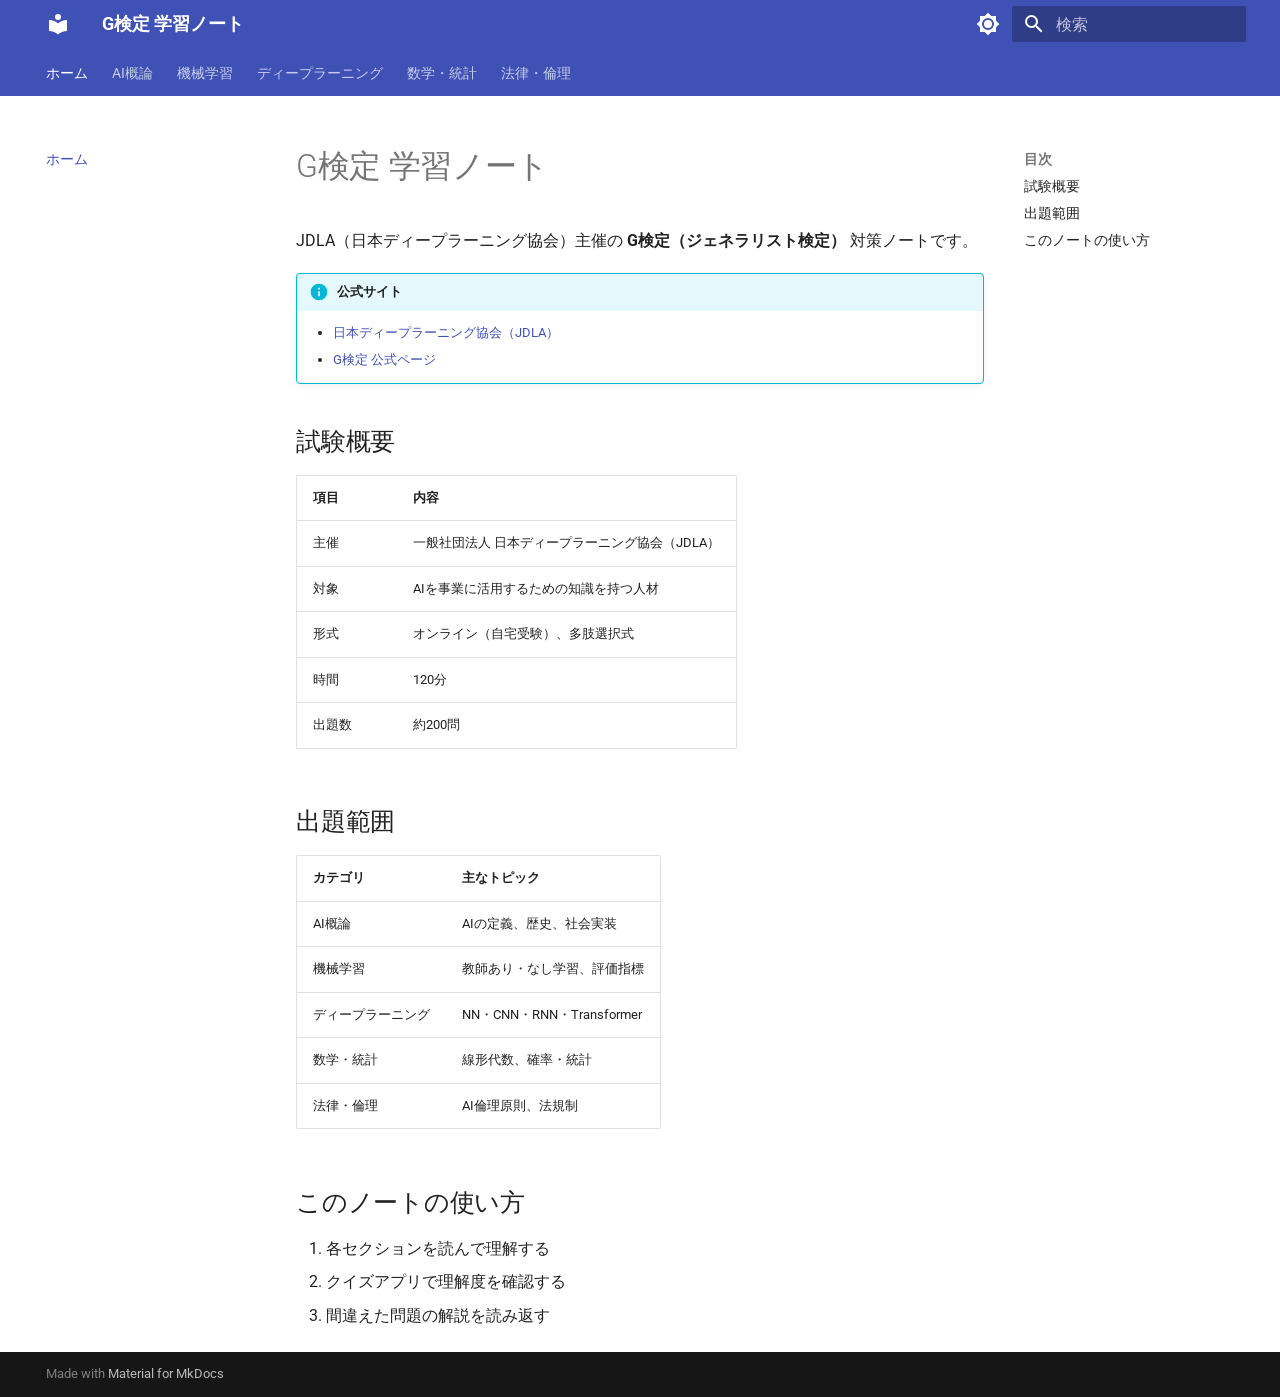
==== index.html @ 4f464aee "Deployed 0f3eed6 with MkDocs version: 1.6.1" ====
<!doctype html>
<html lang="ja" class="no-js">
  <head>
    
      <meta charset="utf-8">
      <meta name="viewport" content="width=device-width,initial-scale=1">
      
        <meta name="description" content="JDLA G検定 試験対策ノート">
      
      
        <meta name="author" content="makino">
      
      
      
      
        <link rel="next" href="ai/overview/">
      
      
        
      
      
      <link rel="icon" href="assets/images/favicon.png">
      <meta name="generator" content="mkdocs-1.6.1, mkdocs-material-9.7.6">
    
    
      
        <title>G検定 学習ノート</title>
      
    
    
      <link rel="stylesheet" href="assets/stylesheets/main.484c7ddc.min.css">
      
        
        <link rel="stylesheet" href="assets/stylesheets/palette.ab4e12ef.min.css">
      
      


    
    
      
    
    
      
        
        
        <link rel="preconnect" href="https://fonts.gstatic.com" crossorigin>
        <link rel="stylesheet" href="https://fonts.googleapis.com/css?family=Roboto:300,300i,400,400i,700,700i%7CRoboto+Mono:400,400i,700,700i&display=fallback">
        <style>:root{--md-text-font:"Roboto";--md-code-font:"Roboto Mono"}</style>
      
    
    
    <script>__md_scope=new URL(".",location),__md_hash=e=>[...e].reduce(((e,_)=>(e<<5)-e+_.charCodeAt(0)),0),__md_get=(e,_=localStorage,t=__md_scope)=>JSON.parse(_.getItem(t.pathname+"."+e)),__md_set=(e,_,t=localStorage,a=__md_scope)=>{try{t.setItem(a.pathname+"."+e,JSON.stringify(_))}catch(e){}}</script>
    
      

    
    
  </head>
  
  
    
    
      
    
    
    
    
    <body dir="ltr" data-md-color-scheme="default" data-md-color-primary="indigo" data-md-color-accent="indigo">
  
    
    <input class="md-toggle" data-md-toggle="drawer" type="checkbox" id="__drawer" autocomplete="off">
    <input class="md-toggle" data-md-toggle="search" type="checkbox" id="__search" autocomplete="off">
    <label class="md-overlay" for="__drawer"></label>
    <div data-md-component="skip">
      
        
        <a href="#g" class="md-skip">
          コンテンツにスキップ
        </a>
      
    </div>
    <div data-md-component="announce">
      
    </div>
    
    
      

<header class="md-header" data-md-component="header">
  <nav class="md-header__inner md-grid" aria-label="ヘッダー">
    <a href="." title="G検定 学習ノート" class="md-header__button md-logo" aria-label="G検定 学習ノート" data-md-component="logo">
      
  
  <svg xmlns="http://www.w3.org/2000/svg" viewBox="0 0 24 24"><path d="M12 8a3 3 0 0 0 3-3 3 3 0 0 0-3-3 3 3 0 0 0-3 3 3 3 0 0 0 3 3m0 3.54C9.64 9.35 6.5 8 3 8v11c3.5 0 6.64 1.35 9 3.54 2.36-2.19 5.5-3.54 9-3.54V8c-3.5 0-6.64 1.35-9 3.54"/></svg>

    </a>
    <label class="md-header__button md-icon" for="__drawer">
      
      <svg xmlns="http://www.w3.org/2000/svg" viewBox="0 0 24 24"><path d="M3 6h18v2H3zm0 5h18v2H3zm0 5h18v2H3z"/></svg>
    </label>
    <div class="md-header__title" data-md-component="header-title">
      <div class="md-header__ellipsis">
        <div class="md-header__topic">
          <span class="md-ellipsis">
            G検定 学習ノート
          </span>
        </div>
        <div class="md-header__topic" data-md-component="header-topic">
          <span class="md-ellipsis">
            
              ホーム
            
          </span>
        </div>
      </div>
    </div>
    
      
        <form class="md-header__option" data-md-component="palette">
  
    
    
    
    <input class="md-option" data-md-color-media="" data-md-color-scheme="default" data-md-color-primary="indigo" data-md-color-accent="indigo"  aria-label="ダークモードに切替"  type="radio" name="__palette" id="__palette_0">
    
      <label class="md-header__button md-icon" title="ダークモードに切替" for="__palette_1" hidden>
        <svg xmlns="http://www.w3.org/2000/svg" viewBox="0 0 24 24"><path d="M12 8a4 4 0 0 0-4 4 4 4 0 0 0 4 4 4 4 0 0 0 4-4 4 4 0 0 0-4-4m0 10a6 6 0 0 1-6-6 6 6 0 0 1 6-6 6 6 0 0 1 6 6 6 6 0 0 1-6 6m8-9.31V4h-4.69L12 .69 8.69 4H4v4.69L.69 12 4 15.31V20h4.69L12 23.31 15.31 20H20v-4.69L23.31 12z"/></svg>
      </label>
    
  
    
    
    
    <input class="md-option" data-md-color-media="" data-md-color-scheme="slate" data-md-color-primary="indigo" data-md-color-accent="indigo"  aria-label="ライトモードに切替"  type="radio" name="__palette" id="__palette_1">
    
      <label class="md-header__button md-icon" title="ライトモードに切替" for="__palette_0" hidden>
        <svg xmlns="http://www.w3.org/2000/svg" viewBox="0 0 24 24"><path d="M12 18c-.89 0-1.74-.2-2.5-.55C11.56 16.5 13 14.42 13 12s-1.44-4.5-3.5-5.45C10.26 6.2 11.11 6 12 6a6 6 0 0 1 6 6 6 6 0 0 1-6 6m8-9.31V4h-4.69L12 .69 8.69 4H4v4.69L.69 12 4 15.31V20h4.69L12 23.31 15.31 20H20v-4.69L23.31 12z"/></svg>
      </label>
    
  
</form>
      
    
    
      <script>var palette=__md_get("__palette");if(palette&&palette.color){if("(prefers-color-scheme)"===palette.color.media){var media=matchMedia("(prefers-color-scheme: light)"),input=document.querySelector(media.matches?"[data-md-color-media='(prefers-color-scheme: light)']":"[data-md-color-media='(prefers-color-scheme: dark)']");palette.color.media=input.getAttribute("data-md-color-media"),palette.color.scheme=input.getAttribute("data-md-color-scheme"),palette.color.primary=input.getAttribute("data-md-color-primary"),palette.color.accent=input.getAttribute("data-md-color-accent")}for(var[key,value]of Object.entries(palette.color))document.body.setAttribute("data-md-color-"+key,value)}</script>
    
    
    
      
      
        <label class="md-header__button md-icon" for="__search">
          
          <svg xmlns="http://www.w3.org/2000/svg" viewBox="0 0 24 24"><path d="M9.5 3A6.5 6.5 0 0 1 16 9.5c0 1.61-.59 3.09-1.56 4.23l.27.27h.79l5 5-1.5 1.5-5-5v-.79l-.27-.27A6.52 6.52 0 0 1 9.5 16 6.5 6.5 0 0 1 3 9.5 6.5 6.5 0 0 1 9.5 3m0 2C7 5 5 7 5 9.5S7 14 9.5 14 14 12 14 9.5 12 5 9.5 5"/></svg>
        </label>
        <div class="md-search" data-md-component="search" role="dialog">
  <label class="md-search__overlay" for="__search"></label>
  <div class="md-search__inner" role="search">
    <form class="md-search__form" name="search">
      <input type="text" class="md-search__input" name="query" aria-label="検索" placeholder="検索" autocapitalize="off" autocorrect="off" autocomplete="off" spellcheck="false" data-md-component="search-query" required>
      <label class="md-search__icon md-icon" for="__search">
        
        <svg xmlns="http://www.w3.org/2000/svg" viewBox="0 0 24 24"><path d="M9.5 3A6.5 6.5 0 0 1 16 9.5c0 1.61-.59 3.09-1.56 4.23l.27.27h.79l5 5-1.5 1.5-5-5v-.79l-.27-.27A6.52 6.52 0 0 1 9.5 16 6.5 6.5 0 0 1 3 9.5 6.5 6.5 0 0 1 9.5 3m0 2C7 5 5 7 5 9.5S7 14 9.5 14 14 12 14 9.5 12 5 9.5 5"/></svg>
        
        <svg xmlns="http://www.w3.org/2000/svg" viewBox="0 0 24 24"><path d="M20 11v2H8l5.5 5.5-1.42 1.42L4.16 12l7.92-7.92L13.5 5.5 8 11z"/></svg>
      </label>
      <nav class="md-search__options" aria-label="検索">
        
        <button type="reset" class="md-search__icon md-icon" title="クリア" aria-label="クリア" tabindex="-1">
          
          <svg xmlns="http://www.w3.org/2000/svg" viewBox="0 0 24 24"><path d="M19 6.41 17.59 5 12 10.59 6.41 5 5 6.41 10.59 12 5 17.59 6.41 19 12 13.41 17.59 19 19 17.59 13.41 12z"/></svg>
        </button>
      </nav>
      
        <div class="md-search__suggest" data-md-component="search-suggest"></div>
      
    </form>
    <div class="md-search__output">
      <div class="md-search__scrollwrap" tabindex="0" data-md-scrollfix>
        <div class="md-search-result" data-md-component="search-result">
          <div class="md-search-result__meta">
            検索を初期化
          </div>
          <ol class="md-search-result__list" role="presentation"></ol>
        </div>
      </div>
    </div>
  </div>
</div>
      
    
    
  </nav>
  
</header>
    
    <div class="md-container" data-md-component="container">
      
      
        
          
            
<nav class="md-tabs" aria-label="タブ" data-md-component="tabs">
  <div class="md-grid">
    <ul class="md-tabs__list">
      
        
  
  
  
    
  
  
    <li class="md-tabs__item md-tabs__item--active">
      <a href="." class="md-tabs__link">
        
  
  
    
  
  ホーム

      </a>
    </li>
  

      
        
  
  
  
  
    
    
      <li class="md-tabs__item">
        <a href="ai/overview/" class="md-tabs__link">
          
  
  
  AI概論

        </a>
      </li>
    
  

      
        
  
  
  
  
    
    
      <li class="md-tabs__item">
        <a href="ml/basics/" class="md-tabs__link">
          
  
  
  機械学習

        </a>
      </li>
    
  

      
        
  
  
  
  
    
    
      <li class="md-tabs__item">
        <a href="dl/neural_network/" class="md-tabs__link">
          
  
  
  ディープラーニング

        </a>
      </li>
    
  

      
        
  
  
  
  
    
    
      <li class="md-tabs__item">
        <a href="math/linear_algebra/" class="md-tabs__link">
          
  
  
  数学・統計

        </a>
      </li>
    
  

      
        
  
  
  
  
    
    
      <li class="md-tabs__item">
        <a href="ethics/ai_ethics/" class="md-tabs__link">
          
  
  
  法律・倫理

        </a>
      </li>
    
  

      
    </ul>
  </div>
</nav>
          
        
      
      <main class="md-main" data-md-component="main">
        <div class="md-main__inner md-grid">
          
            
              
              <div class="md-sidebar md-sidebar--primary" data-md-component="sidebar" data-md-type="navigation" >
                <div class="md-sidebar__scrollwrap">
                  <div class="md-sidebar__inner">
                    


  


<nav class="md-nav md-nav--primary md-nav--lifted" aria-label="ナビゲーション" data-md-level="0">
  <label class="md-nav__title" for="__drawer">
    <a href="." title="G検定 学習ノート" class="md-nav__button md-logo" aria-label="G検定 学習ノート" data-md-component="logo">
      
  
  <svg xmlns="http://www.w3.org/2000/svg" viewBox="0 0 24 24"><path d="M12 8a3 3 0 0 0 3-3 3 3 0 0 0-3-3 3 3 0 0 0-3 3 3 3 0 0 0 3 3m0 3.54C9.64 9.35 6.5 8 3 8v11c3.5 0 6.64 1.35 9 3.54 2.36-2.19 5.5-3.54 9-3.54V8c-3.5 0-6.64 1.35-9 3.54"/></svg>

    </a>
    G検定 学習ノート
  </label>
  
  <ul class="md-nav__list" data-md-scrollfix>
    
      
      
  
  
    
  
  
  
    <li class="md-nav__item md-nav__item--active">
      
      <input class="md-nav__toggle md-toggle" type="checkbox" id="__toc">
      
      
        
      
      
        <label class="md-nav__link md-nav__link--active" for="__toc">
          
  
  
  <span class="md-ellipsis">
    
  
    ホーム
  

    
  </span>
  
  

          <span class="md-nav__icon md-icon"></span>
        </label>
      
      <a href="." class="md-nav__link md-nav__link--active">
        
  
  
  <span class="md-ellipsis">
    
  
    ホーム
  

    
  </span>
  
  

      </a>
      
        

<nav class="md-nav md-nav--secondary" aria-label="目次">
  
  
  
    
  
  
    <label class="md-nav__title" for="__toc">
      <span class="md-nav__icon md-icon"></span>
      目次
    </label>
    <ul class="md-nav__list" data-md-component="toc" data-md-scrollfix>
      
        <li class="md-nav__item">
  <a href="#_1" class="md-nav__link">
    <span class="md-ellipsis">
      
        試験概要
      
    </span>
  </a>
  
</li>
      
        <li class="md-nav__item">
  <a href="#_2" class="md-nav__link">
    <span class="md-ellipsis">
      
        出題範囲
      
    </span>
  </a>
  
</li>
      
        <li class="md-nav__item">
  <a href="#_3" class="md-nav__link">
    <span class="md-ellipsis">
      
        このノートの使い方
      
    </span>
  </a>
  
</li>
      
    </ul>
  
</nav>
      
    </li>
  

    
      
      
  
  
  
  
    
    
    
    
      
      
        
      
    
    
    <li class="md-nav__item md-nav__item--nested">
      
        
        
        <input class="md-nav__toggle md-toggle " type="checkbox" id="__nav_2" >
        
          
          <label class="md-nav__link" for="__nav_2" id="__nav_2_label" tabindex="0">
            
  
  
  <span class="md-ellipsis">
    
  
    AI概論
  

    
  </span>
  
  

            <span class="md-nav__icon md-icon"></span>
          </label>
        
        <nav class="md-nav" data-md-level="1" aria-labelledby="__nav_2_label" aria-expanded="false">
          <label class="md-nav__title" for="__nav_2">
            <span class="md-nav__icon md-icon"></span>
            
  
    AI概論
  

          </label>
          <ul class="md-nav__list" data-md-scrollfix>
            
              
                
  
  
  
  
    <li class="md-nav__item">
      <a href="ai/overview/" class="md-nav__link">
        
  
  
  <span class="md-ellipsis">
    
  
    AIとは
  

    
  </span>
  
  

      </a>
    </li>
  

              
            
              
                
  
  
  
  
    <li class="md-nav__item">
      <a href="ai/history/" class="md-nav__link">
        
  
  
  <span class="md-ellipsis">
    
  
    AI歴史
  

    
  </span>
  
  

      </a>
    </li>
  

              
            
          </ul>
        </nav>
      
    </li>
  

    
      
      
  
  
  
  
    
    
    
    
      
      
        
      
    
    
    <li class="md-nav__item md-nav__item--nested">
      
        
        
        <input class="md-nav__toggle md-toggle " type="checkbox" id="__nav_3" >
        
          
          <label class="md-nav__link" for="__nav_3" id="__nav_3_label" tabindex="0">
            
  
  
  <span class="md-ellipsis">
    
  
    機械学習
  

    
  </span>
  
  

            <span class="md-nav__icon md-icon"></span>
          </label>
        
        <nav class="md-nav" data-md-level="1" aria-labelledby="__nav_3_label" aria-expanded="false">
          <label class="md-nav__title" for="__nav_3">
            <span class="md-nav__icon md-icon"></span>
            
  
    機械学習
  

          </label>
          <ul class="md-nav__list" data-md-scrollfix>
            
              
                
  
  
  
  
    <li class="md-nav__item">
      <a href="ml/basics/" class="md-nav__link">
        
  
  
  <span class="md-ellipsis">
    
  
    機械学習の基礎
  

    
  </span>
  
  

      </a>
    </li>
  

              
            
              
                
  
  
  
  
    <li class="md-nav__item">
      <a href="ml/methods/" class="md-nav__link">
        
  
  
  <span class="md-ellipsis">
    
  
    代表的な手法
  

    
  </span>
  
  

      </a>
    </li>
  

              
            
          </ul>
        </nav>
      
    </li>
  

    
      
      
  
  
  
  
    
    
    
    
      
      
        
      
    
    
    <li class="md-nav__item md-nav__item--nested">
      
        
        
        <input class="md-nav__toggle md-toggle " type="checkbox" id="__nav_4" >
        
          
          <label class="md-nav__link" for="__nav_4" id="__nav_4_label" tabindex="0">
            
  
  
  <span class="md-ellipsis">
    
  
    ディープラーニング
  

    
  </span>
  
  

            <span class="md-nav__icon md-icon"></span>
          </label>
        
        <nav class="md-nav" data-md-level="1" aria-labelledby="__nav_4_label" aria-expanded="false">
          <label class="md-nav__title" for="__nav_4">
            <span class="md-nav__icon md-icon"></span>
            
  
    ディープラーニング
  

          </label>
          <ul class="md-nav__list" data-md-scrollfix>
            
              
                
  
  
  
  
    <li class="md-nav__item">
      <a href="dl/neural_network/" class="md-nav__link">
        
  
  
  <span class="md-ellipsis">
    
  
    ニューラルネットワーク
  

    
  </span>
  
  

      </a>
    </li>
  

              
            
              
                
  
  
  
  
    <li class="md-nav__item">
      <a href="dl/cnn_rnn/" class="md-nav__link">
        
  
  
  <span class="md-ellipsis">
    
  
    CNN・RNN
  

    
  </span>
  
  

      </a>
    </li>
  

              
            
              
                
  
  
  
  
    <li class="md-nav__item">
      <a href="dl/modern_models/" class="md-nav__link">
        
  
  
  <span class="md-ellipsis">
    
  
    最新モデル
  

    
  </span>
  
  

      </a>
    </li>
  

              
            
          </ul>
        </nav>
      
    </li>
  

    
      
      
  
  
  
  
    
    
    
    
      
      
        
      
    
    
    <li class="md-nav__item md-nav__item--nested">
      
        
        
        <input class="md-nav__toggle md-toggle " type="checkbox" id="__nav_5" >
        
          
          <label class="md-nav__link" for="__nav_5" id="__nav_5_label" tabindex="0">
            
  
  
  <span class="md-ellipsis">
    
  
    数学・統計
  

    
  </span>
  
  

            <span class="md-nav__icon md-icon"></span>
          </label>
        
        <nav class="md-nav" data-md-level="1" aria-labelledby="__nav_5_label" aria-expanded="false">
          <label class="md-nav__title" for="__nav_5">
            <span class="md-nav__icon md-icon"></span>
            
  
    数学・統計
  

          </label>
          <ul class="md-nav__list" data-md-scrollfix>
            
              
                
  
  
  
  
    <li class="md-nav__item">
      <a href="math/linear_algebra/" class="md-nav__link">
        
  
  
  <span class="md-ellipsis">
    
  
    線形代数
  

    
  </span>
  
  

      </a>
    </li>
  

              
            
              
                
  
  
  
  
    <li class="md-nav__item">
      <a href="math/statistics/" class="md-nav__link">
        
  
  
  <span class="md-ellipsis">
    
  
    確率・統計
  

    
  </span>
  
  

      </a>
    </li>
  

              
            
          </ul>
        </nav>
      
    </li>
  

    
      
      
  
  
  
  
    
    
    
    
      
      
        
      
    
    
    <li class="md-nav__item md-nav__item--nested">
      
        
        
        <input class="md-nav__toggle md-toggle " type="checkbox" id="__nav_6" >
        
          
          <label class="md-nav__link" for="__nav_6" id="__nav_6_label" tabindex="0">
            
  
  
  <span class="md-ellipsis">
    
  
    法律・倫理
  

    
  </span>
  
  

            <span class="md-nav__icon md-icon"></span>
          </label>
        
        <nav class="md-nav" data-md-level="1" aria-labelledby="__nav_6_label" aria-expanded="false">
          <label class="md-nav__title" for="__nav_6">
            <span class="md-nav__icon md-icon"></span>
            
  
    法律・倫理
  

          </label>
          <ul class="md-nav__list" data-md-scrollfix>
            
              
                
  
  
  
  
    <li class="md-nav__item">
      <a href="ethics/ai_ethics/" class="md-nav__link">
        
  
  
  <span class="md-ellipsis">
    
  
    AI倫理
  

    
  </span>
  
  

      </a>
    </li>
  

              
            
              
                
  
  
  
  
    <li class="md-nav__item">
      <a href="ethics/regulations/" class="md-nav__link">
        
  
  
  <span class="md-ellipsis">
    
  
    法規制
  

    
  </span>
  
  

      </a>
    </li>
  

              
            
          </ul>
        </nav>
      
    </li>
  

    
  </ul>
</nav>
                  </div>
                </div>
              </div>
            
            
              
              <div class="md-sidebar md-sidebar--secondary" data-md-component="sidebar" data-md-type="toc" >
                <div class="md-sidebar__scrollwrap">
                  <div class="md-sidebar__inner">
                    

<nav class="md-nav md-nav--secondary" aria-label="目次">
  
  
  
    
  
  
    <label class="md-nav__title" for="__toc">
      <span class="md-nav__icon md-icon"></span>
      目次
    </label>
    <ul class="md-nav__list" data-md-component="toc" data-md-scrollfix>
      
        <li class="md-nav__item">
  <a href="#_1" class="md-nav__link">
    <span class="md-ellipsis">
      
        試験概要
      
    </span>
  </a>
  
</li>
      
        <li class="md-nav__item">
  <a href="#_2" class="md-nav__link">
    <span class="md-ellipsis">
      
        出題範囲
      
    </span>
  </a>
  
</li>
      
        <li class="md-nav__item">
  <a href="#_3" class="md-nav__link">
    <span class="md-ellipsis">
      
        このノートの使い方
      
    </span>
  </a>
  
</li>
      
    </ul>
  
</nav>
                  </div>
                </div>
              </div>
            
          
          
            <div class="md-content" data-md-component="content">
              
              <article class="md-content__inner md-typeset">
                
                  



<h1 id="g">G検定 学習ノート<a class="headerlink" href="#g" title="Permanent link">&para;</a></h1>
<p>JDLA（日本ディープラーニング協会）主催の <strong>G検定（ジェネラリスト検定）</strong> 対策ノートです。</p>
<div class="admonition info">
<p class="admonition-title">公式サイト</p>
<ul>
<li><a href="https://www.jdla.org/">日本ディープラーニング協会（JDLA）</a></li>
<li><a href="https://www.jdla.org/certificate/general/">G検定 公式ページ</a></li>
</ul>
</div>
<h2 id="_1">試験概要<a class="headerlink" href="#_1" title="Permanent link">&para;</a></h2>
<table>
<thead>
<tr>
<th>項目</th>
<th>内容</th>
</tr>
</thead>
<tbody>
<tr>
<td>主催</td>
<td>一般社団法人 日本ディープラーニング協会（JDLA）</td>
</tr>
<tr>
<td>対象</td>
<td>AIを事業に活用するための知識を持つ人材</td>
</tr>
<tr>
<td>形式</td>
<td>オンライン（自宅受験）、多肢選択式</td>
</tr>
<tr>
<td>時間</td>
<td>120分</td>
</tr>
<tr>
<td>出題数</td>
<td>約200問</td>
</tr>
</tbody>
</table>
<h2 id="_2">出題範囲<a class="headerlink" href="#_2" title="Permanent link">&para;</a></h2>
<table>
<thead>
<tr>
<th>カテゴリ</th>
<th>主なトピック</th>
</tr>
</thead>
<tbody>
<tr>
<td>AI概論</td>
<td>AIの定義、歴史、社会実装</td>
</tr>
<tr>
<td>機械学習</td>
<td>教師あり・なし学習、評価指標</td>
</tr>
<tr>
<td>ディープラーニング</td>
<td>NN・CNN・RNN・Transformer</td>
</tr>
<tr>
<td>数学・統計</td>
<td>線形代数、確率・統計</td>
</tr>
<tr>
<td>法律・倫理</td>
<td>AI倫理原則、法規制</td>
</tr>
</tbody>
</table>
<h2 id="_3">このノートの使い方<a class="headerlink" href="#_3" title="Permanent link">&para;</a></h2>
<ol>
<li>各セクションを読んで理解する</li>
<li>クイズアプリで理解度を確認する</li>
<li>間違えた問題の解説を読み返す</li>
</ol>












                
              </article>
            </div>
          
          
<script>var target=document.getElementById(location.hash.slice(1));target&&target.name&&(target.checked=target.name.startsWith("__tabbed_"))</script>
        </div>
        
          <button type="button" class="md-top md-icon" data-md-component="top" hidden>
  
  <svg xmlns="http://www.w3.org/2000/svg" viewBox="0 0 24 24"><path d="M13 20h-2V8l-5.5 5.5-1.42-1.42L12 4.16l7.92 7.92-1.42 1.42L13 8z"/></svg>
  ページトップへ戻る
</button>
        
      </main>
      
        <footer class="md-footer">
  
  <div class="md-footer-meta md-typeset">
    <div class="md-footer-meta__inner md-grid">
      <div class="md-copyright">
  
  
    Made with
    <a href="https://squidfunk.github.io/mkdocs-material/" target="_blank" rel="noopener">
      Material for MkDocs
    </a>
  
</div>
      
    </div>
  </div>
</footer>
      
    </div>
    <div class="md-dialog" data-md-component="dialog">
      <div class="md-dialog__inner md-typeset"></div>
    </div>
    
    
    
      
      
      <script id="__config" type="application/json">{"annotate": null, "base": ".", "features": ["navigation.tabs", "navigation.sections", "navigation.top", "search.highlight", "search.suggest", "content.code.copy"], "search": "assets/javascripts/workers/search.2c215733.min.js", "tags": null, "translations": {"clipboard.copied": "\u30b3\u30d4\u30fc\u3057\u307e\u3057\u305f", "clipboard.copy": "\u30af\u30ea\u30c3\u30d7\u30dc\u30fc\u30c9\u3078\u30b3\u30d4\u30fc", "search.result.more.one": "\u3053\u306e\u30da\u30fc\u30b8\u5185\u306b\u3082\u30461\u4ef6\u898b\u3064\u304b\u308a\u307e\u3057\u305f", "search.result.more.other": "\u3053\u306e\u30da\u30fc\u30b8\u5185\u306b\u3042\u3068#\u4ef6\u898b\u3064\u304b\u308a\u307e\u3057\u305f", "search.result.none": "\u4f55\u3082\u898b\u3064\u304b\u308a\u307e\u305b\u3093\u3067\u3057\u305f", "search.result.one": "1\u4ef6\u898b\u3064\u304b\u308a\u307e\u3057\u305f", "search.result.other": "#\u4ef6\u898b\u3064\u304b\u308a\u307e\u3057\u305f", "search.result.placeholder": "\u691c\u7d22\u30ad\u30fc\u30ef\u30fc\u30c9\u3092\u5165\u529b\u3057\u3066\u304f\u3060\u3055\u3044", "search.result.term.missing": "\u691c\u7d22\u306b\u542b\u307e\u308c\u306a\u3044", "select.version": "\u30d0\u30fc\u30b8\u30e7\u30f3\u5207\u308a\u66ff\u3048"}, "version": null}</script>
    
    
      <script src="assets/javascripts/bundle.79ae519e.min.js"></script>
      
    
  </body>
</html>
---- assets/stylesheets/main.484c7ddc.min.css ----
@charset "UTF-8";html{-webkit-text-size-adjust:none;-moz-text-size-adjust:none;text-size-adjust:none;box-sizing:border-box}*,:after,:before{box-sizing:inherit}@media (prefers-reduced-motion){*,:after,:before{transition:none!important}}body{margin:0}a,button,input,label{-webkit-tap-highlight-color:transparent}a{color:inherit;text-decoration:none}hr{border:0;box-sizing:initial;display:block;height:.05rem;overflow:visible;padding:0}small{font-size:80%}sub,sup{line-height:1em}img{border-style:none}table{border-collapse:initial;border-spacing:0}td,th{font-weight:400;vertical-align:top}button{background:#0000;border:0;font-family:inherit;font-size:inherit;margin:0;padding:0}input{border:0;outline:none}:root{--md-primary-fg-color:#4051b5;--md-primary-fg-color--light:#5d6cc0;--md-primary-fg-color--dark:#303fa1;--md-primary-bg-color:#fff;--md-primary-bg-color--light:#ffffffb3;--md-accent-fg-color:#526cfe;--md-accent-fg-color--transparent:#526cfe1a;--md-accent-bg-color:#fff;--md-accent-bg-color--light:#ffffffb3}[data-md-color-scheme=default]{color-scheme:light}[data-md-color-scheme=default] img[src$="#gh-dark-mode-only"],[data-md-color-scheme=default] img[src$="#only-dark"]{display:none}:root,[data-md-color-scheme=default]{--md-hue:225deg;--md-default-fg-color:#000000de;--md-default-fg-color--light:#0000008a;--md-default-fg-color--lighter:#00000052;--md-default-fg-color--lightest:#00000012;--md-default-bg-color:#fff;--md-default-bg-color--light:#ffffffb3;--md-default-bg-color--lighter:#ffffff4d;--md-default-bg-color--lightest:#ffffff1f;--md-code-fg-color:#36464e;--md-code-bg-color:#f5f5f5;--md-code-bg-color--light:#f5f5f5b3;--md-code-bg-color--lighter:#f5f5f54d;--md-code-hl-color:#4287ff;--md-code-hl-color--light:#4287ff1a;--md-code-hl-number-color:#d52a2a;--md-code-hl-special-color:#db1457;--md-code-hl-function-color:#a846b9;--md-code-hl-constant-color:#6e59d9;--md-code-hl-keyword-color:#3f6ec6;--md-code-hl-string-color:#1c7d4d;--md-code-hl-name-color:var(--md-code-fg-color);--md-code-hl-operator-color:var(--md-default-fg-color--light);--md-code-hl-punctuation-color:var(--md-default-fg-color--light);--md-code-hl-comment-color:var(--md-default-fg-color--light);--md-code-hl-generic-color:var(--md-default-fg-color--light);--md-code-hl-variable-color:var(--md-default-fg-color--light);--md-typeset-color:var(--md-default-fg-color);--md-typeset-a-color:var(--md-primary-fg-color);--md-typeset-del-color:#f5503d26;--md-typeset-ins-color:#0bd57026;--md-typeset-kbd-color:#fafafa;--md-typeset-kbd-accent-color:#fff;--md-typeset-kbd-border-color:#b8b8b8;--md-typeset-mark-color:#ffff0080;--md-typeset-table-color:#0000001f;--md-typeset-table-color--light:rgba(0,0,0,.035);--md-admonition-fg-color:var(--md-default-fg-color);--md-admonition-bg-color:var(--md-default-bg-color);--md-warning-fg-color:#000000de;--md-warning-bg-color:#ff9;--md-footer-fg-color:#fff;--md-footer-fg-color--light:#ffffffb3;--md-footer-fg-color--lighter:#ffffff73;--md-footer-bg-color:#000000de;--md-footer-bg-color--dark:#00000052;--md-shadow-z1:0 0.2rem 0.5rem #0000000d,0 0 0.05rem #0000001a;--md-shadow-z2:0 0.2rem 0.5rem #0000001a,0 0 0.05rem #00000040;--md-shadow-z3:0 0.2rem 0.5rem #0003,0 0 0.05rem #00000059}.md-icon svg{fill:currentcolor;display:block;height:1.2rem;width:1.2rem}body{-webkit-font-smoothing:antialiased;-moz-osx-font-smoothing:grayscale;--md-text-font-family:var(--md-text-font,_),-apple-system,BlinkMacSystemFont,Helvetica,Arial,sans-serif;--md-code-font-family:var(--md-code-font,_),SFMono-Regular,Consolas,Menlo,monospace}aside,body,input{font-feature-settings:"kern","liga";color:var(--md-typeset-color);font-family:var(--md-text-font-family)}code,kbd,pre{font-feature-settings:"kern";font-family:var(--md-code-font-family)}:root{--md-typeset-table-sort-icon:url('data:image/svg+xml;charset=utf-8,<svg xmlns="http://www.w3.org/2000/svg" viewBox="0 0 24 24"><path d="m18 21-4-4h3V7h-3l4-4 4 4h-3v10h3M2 19v-2h10v2M2 13v-2h7v2M2 7V5h4v2z"/></svg>');--md-typeset-table-sort-icon--asc:url('data:image/svg+xml;charset=utf-8,<svg xmlns="http://www.w3.org/2000/svg" viewBox="0 0 24 24"><path d="M19 17h3l-4 4-4-4h3V3h2M2 17h10v2H2M6 5v2H2V5m0 6h7v2H2z"/></svg>');--md-typeset-table-sort-icon--desc:url('data:image/svg+xml;charset=utf-8,<svg xmlns="http://www.w3.org/2000/svg" viewBox="0 0 24 24"><path d="M19 7h3l-4-4-4 4h3v14h2M2 17h10v2H2M6 5v2H2V5m0 6h7v2H2z"/></svg>')}.md-typeset{-webkit-print-color-adjust:exact;color-adjust:exact;font-size:.8rem;line-height:1.6;overflow-wrap:break-word}@media print{.md-typeset{font-size:.68rem}}.md-typeset blockquote,.md-typeset dl,.md-typeset figure,.md-typeset ol,.md-typeset pre,.md-typeset ul{margin-bottom:1em;margin-top:1em}.md-typeset h1{color:var(--md-default-fg-color--light);font-size:2em;line-height:1.3;margin:0 0 1.25em}.md-typeset h1,.md-typeset h2{font-weight:300;letter-spacing:-.01em}.md-typeset h2{font-size:1.5625em;line-height:1.4;margin:1.6em 0 .64em}.md-typeset h3{font-size:1.25em;font-weight:400;letter-spacing:-.01em;line-height:1.5;margin:1.6em 0 .8em}.md-typeset h2+h3{margin-top:.8em}.md-typeset h4{font-weight:700;letter-spacing:-.01em;margin:1em 0}.md-typeset h5,.md-typeset h6{color:var(--md-default-fg-color--light);font-size:.8em;font-weight:700;letter-spacing:-.01em;margin:1.25em 0}.md-typeset h5{text-transform:uppercase}.md-typeset h5 code{text-transform:none}.md-typeset hr{border-bottom:.05rem solid var(--md-default-fg-color--lightest);display:flow-root;margin:1.5em 0}.md-typeset a{color:var(--md-typeset-a-color);word-break:break-word}.md-typeset a,.md-typeset a:before{transition:color 125ms}.md-typeset a:focus,.md-typeset a:hover{color:var(--md-accent-fg-color)}.md-typeset a:focus code,.md-typeset a:hover code{background-color:var(--md-accent-fg-color--transparent);color:var(--md-accent-fg-color)}.md-typeset a code{color:var(--md-typeset-a-color)}.md-typeset a.focus-visible{outline-color:var(--md-accent-fg-color);outline-offset:.2rem}.md-typeset code,.md-typeset kbd,.md-typeset pre{color:var(--md-code-fg-color);direction:ltr;font-variant-ligatures:none;transition:background-color 125ms}@media print{.md-typeset code,.md-typeset kbd,.md-typeset pre{white-space:pre-wrap}}.md-typeset code{background-color:var(--md-code-bg-color);border-radius:.1rem;-webkit-box-decoration-break:clone;box-decoration-break:clone;font-size:.85em;padding:0 .2941176471em;transition:color 125ms,background-color 125ms;word-break:break-word}.md-typeset code:not(.focus-visible){-webkit-tap-highlight-color:transparent;outline:none}.md-typeset pre{display:flow-root;line-height:1.4;position:relative}.md-typeset pre>code{-webkit-box-decoration-break:slice;box-decoration-break:slice;box-shadow:none;display:block;margin:0;outline-color:var(--md-accent-fg-color);overflow:auto;padding:.7720588235em 1.1764705882em;scrollbar-color:var(--md-default-fg-color--lighter) #0000;scrollbar-width:thin;touch-action:auto;word-break:normal}.md-typeset pre>code:hover{scrollbar-color:var(--md-accent-fg-color) #0000}.md-typeset pre>code::-webkit-scrollbar{height:.2rem;width:.2rem}.md-typeset pre>code::-webkit-scrollbar-thumb{background-color:var(--md-default-fg-color--lighter)}.md-typeset pre>code::-webkit-scrollbar-thumb:hover{background-color:var(--md-accent-fg-color)}.md-typeset kbd{background-color:var(--md-typeset-kbd-color);border-radius:.1rem;box-shadow:0 .1rem 0 .05rem var(--md-typeset-kbd-border-color),0 .1rem 0 var(--md-typeset-kbd-border-color),0 -.1rem .2rem var(--md-typeset-kbd-accent-color) inset;color:var(--md-default-fg-color);display:inline-block;font-size:.75em;padding:0 .6666666667em;vertical-align:text-top;word-break:break-word}.md-typeset mark{background-color:var(--md-typeset-mark-color);-webkit-box-decoration-break:clone;box-decoration-break:clone;color:inherit;word-break:break-word}.md-typeset abbr{cursor:help;text-decoration:none}.md-typeset [data-preview],.md-typeset abbr{border-bottom:.05rem dotted var(--md-default-fg-color--light)}.md-typeset small{opacity:.75}[dir=ltr] .md-typeset sub,[dir=ltr] .md-typeset sup{margin-left:.078125em}[dir=rtl] .md-typeset sub,[dir=rtl] .md-typeset sup{margin-right:.078125em}[dir=ltr] .md-typeset blockquote{padding-left:.6rem}[dir=rtl] .md-typeset blockquote{padding-right:.6rem}[dir=ltr] .md-typeset blockquote{border-left:.2rem solid var(--md-default-fg-color--lighter)}[dir=rtl] .md-typeset blockquote{border-right:.2rem solid var(--md-default-fg-color--lighter)}.md-typeset blockquote{color:var(--md-default-fg-color--light);margin-left:0;margin-right:0}.md-typeset ul{list-style-type:disc}.md-typeset ul[type]{list-style-type:revert-layer}[dir=ltr] .md-typeset ol,[dir=ltr] .md-typeset ul{margin-left:.625em}[dir=rtl] .md-typeset ol,[dir=rtl] .md-typeset ul{margin-right:.625em}.md-typeset ol,.md-typeset ul{padding:0}.md-typeset ol:not([hidden]),.md-typeset ul:not([hidden]){display:flow-root}.md-typeset ol ol,.md-typeset ul ol{list-style-type:lower-alpha}.md-typeset ol ol ol,.md-typeset ul ol ol{list-style-type:lower-roman}.md-typeset ol ol ol ol,.md-typeset ul ol ol ol{list-style-type:upper-alpha}.md-typeset ol ol ol ol ol,.md-typeset ul ol ol ol ol{list-style-type:upper-roman}.md-typeset ol[type],.md-typeset ul[type]{list-style-type:revert-layer}[dir=ltr] .md-typeset ol li,[dir=ltr] .md-typeset ul li{margin-left:1.25em}[dir=rtl] .md-typeset ol li,[dir=rtl] .md-typeset ul li{margin-right:1.25em}.md-typeset ol li,.md-typeset ul li{margin-bottom:.5em}.md-typeset ol li blockquote,.md-typeset ol li p,.md-typeset ul li blockquote,.md-typeset ul li p{margin:.5em 0}.md-typeset ol li:last-child,.md-typeset ul li:last-child{margin-bottom:0}[dir=ltr] .md-typeset ol li ol,[dir=ltr] .md-typeset ol li ul,[dir=ltr] .md-typeset ul li ol,[dir=ltr] .md-typeset ul li ul{margin-left:.625em}[dir=rtl] .md-typeset ol li ol,[dir=rtl] .md-typeset ol li ul,[dir=rtl] .md-typeset ul li ol,[dir=rtl] .md-typeset ul li ul{margin-right:.625em}.md-typeset ol li ol,.md-typeset ol li ul,.md-typeset ul li ol,.md-typeset ul li ul{margin-bottom:.5em;margin-top:.5em}[dir=ltr] .md-typeset dd{margin-left:1.875em}[dir=rtl] .md-typeset dd{margin-right:1.875em}.md-typeset dd{margin-bottom:1.5em;margin-top:1em}.md-typeset img,.md-typeset svg,.md-typeset video{height:auto;max-width:100%}.md-typeset img[align=left]{margin:1em 1em 1em 0}.md-typeset img[align=right]{margin:1em 0 1em 1em}.md-typeset img[align]:only-child{margin-top:0}.md-typeset figure{display:flow-root;margin:1em auto;max-width:100%;text-align:center;width:fit-content}.md-typeset figure img{display:block;margin:0 auto}.md-typeset figcaption{font-style:italic;margin:1em auto;max-width:24rem}.md-typeset iframe{max-width:100%}.md-typeset table:not([class]){background-color:var(--md-default-bg-color);border:.05rem solid var(--md-typeset-table-color);border-radius:.1rem;display:inline-block;font-size:.64rem;max-width:100%;overflow:auto;touch-action:auto}@media print{.md-typeset table:not([class]){display:table}}.md-typeset table:not([class])+*{margin-top:1.5em}.md-typeset table:not([class]) td>:first-child,.md-typeset table:not([class]) th>:first-child{margin-top:0}.md-typeset table:not([class]) td>:last-child,.md-typeset table:not([class]) th>:last-child{margin-bottom:0}.md-typeset table:not([class]) td:not([align]),.md-typeset table:not([class]) th:not([align]){text-align:left}[dir=rtl] .md-typeset table:not([class]) td:not([align]),[dir=rtl] .md-typeset table:not([class]) th:not([align]){text-align:right}.md-typeset table:not([class]) th{font-weight:700;min-width:5rem;padding:.9375em 1.25em;vertical-align:top}.md-typeset table:not([class]) td{border-top:.05rem solid var(--md-typeset-table-color);padding:.9375em 1.25em;vertical-align:top}.md-typeset table:not([class]) tbody tr{transition:background-color 125ms}.md-typeset table:not([class]) tbody tr:hover{background-color:var(--md-typeset-table-color--light);box-shadow:0 .05rem 0 var(--md-default-bg-color) inset}.md-typeset table:not([class]) a{word-break:normal}.md-typeset table th[role=columnheader]{cursor:pointer}[dir=ltr] .md-typeset table th[role=columnheader]:after{margin-left:.5em}[dir=rtl] .md-typeset table th[role=columnheader]:after{margin-right:.5em}.md-typeset table th[role=columnheader]:after{content:"";display:inline-block;height:1.2em;-webkit-mask-image:var(--md-typeset-table-sort-icon);mask-image:var(--md-typeset-table-sort-icon);-webkit-mask-repeat:no-repeat;mask-repeat:no-repeat;-webkit-mask-size:contain;mask-size:contain;transition:background-color 125ms;vertical-align:text-bottom;width:1.2em}.md-typeset table th[role=columnheader]:hover:after{background-color:var(--md-default-fg-color--lighter)}.md-typeset table th[role=columnheader][aria-sort=ascending]:after{background-color:var(--md-default-fg-color--light);-webkit-mask-image:var(--md-typeset-table-sort-icon--asc);mask-image:var(--md-typeset-table-sort-icon--asc)}.md-typeset table th[role=columnheader][aria-sort=descending]:after{background-color:var(--md-default-fg-color--light);-webkit-mask-image:var(--md-typeset-table-sort-icon--desc);mask-image:var(--md-typeset-table-sort-icon--desc)}.md-typeset__scrollwrap{margin:1em -.8rem;overflow-x:auto;touch-action:auto}.md-typeset__table{display:inline-block;margin-bottom:.5em;padding:0 .8rem}@media print{.md-typeset__table{display:block}}html .md-typeset__table table{display:table;margin:0;overflow:hidden;width:100%}@media screen and (max-width:44.984375em){.md-content__inner>pre{margin:1em -.8rem}.md-content__inner>pre code{border-radius:0}}.md-typeset .md-author{border-radius:100%;display:block;flex-shrink:0;height:1.6rem;overflow:hidden;position:relative;transition:color 125ms,transform 125ms;width:1.6rem}.md-typeset .md-author img{display:block}.md-typeset .md-author--more{background:var(--md-default-fg-color--lightest);color:var(--md-default-fg-color--lighter);font-size:.6rem;font-weight:700;line-height:1.6rem;text-align:center}.md-typeset .md-author--long{height:2.4rem;width:2.4rem}.md-typeset a.md-author{transform:scale(1)}.md-typeset a.md-author img{border-radius:100%;filter:grayscale(100%) opacity(75%);transition:filter 125ms}.md-typeset a.md-author:focus,.md-typeset a.md-author:hover{transform:scale(1.1);z-index:1}.md-typeset a.md-author:focus img,.md-typeset a.md-author:hover img{filter:grayscale(0)}.md-banner{background-color:var(--md-footer-bg-color);color:var(--md-footer-fg-color);overflow:auto}@media print{.md-banner{display:none}}.md-banner--warning{background-color:var(--md-warning-bg-color);color:var(--md-warning-fg-color)}.md-banner__inner{font-size:.7rem;margin:.6rem auto;padding:0 .8rem}[dir=ltr] .md-banner__button{float:right}[dir=rtl] .md-banner__button{float:left}.md-banner__button{color:inherit;cursor:pointer;transition:opacity .25s}.no-js .md-banner__button{display:none}.md-banner__button:hover{opacity:.7}html{font-size:125%;height:100%;overflow-x:hidden}@media screen and (min-width:100em){html{font-size:137.5%}}@media screen and (min-width:125em){html{font-size:150%}}body{background-color:var(--md-default-bg-color);display:flex;flex-direction:column;font-size:.5rem;min-height:100%;position:relative;width:100%}@media print{body{display:block}}@media screen and (max-width:59.984375em){body[data-md-scrolllock]{position:fixed}}.md-grid{margin-left:auto;margin-right:auto;max-width:61rem}.md-container{display:flex;flex-direction:column;flex-grow:1}@media print{.md-container{display:block}}.md-main{flex-grow:1}.md-main__inner{display:flex;height:100%;margin-top:1.5rem}.md-ellipsis{overflow:hidden;text-overflow:ellipsis}.md-toggle{display:none}.md-option{height:0;opacity:0;position:absolute;width:0}.md-option:checked+label:not([hidden]){display:block}.md-option.focus-visible+label{outline-color:var(--md-accent-fg-color);outline-style:auto}.md-skip{background-color:var(--md-default-fg-color);border-radius:.1rem;color:var(--md-default-bg-color);font-size:.64rem;margin:.5rem;opacity:0;outline-color:var(--md-accent-fg-color);padding:.3rem .5rem;position:fixed;transform:translateY(.4rem);z-index:-1}.md-skip:focus{opacity:1;transform:translateY(0);transition:transform .25s cubic-bezier(.4,0,.2,1),opacity 175ms 75ms;z-index:10}@page{margin:25mm}:root{--md-clipboard-icon:url('data:image/svg+xml;charset=utf-8,<svg xmlns="http://www.w3.org/2000/svg" viewBox="0 0 24 24"><path d="M19 21H8V7h11m0-2H8a2 2 0 0 0-2 2v14a2 2 0 0 0 2 2h11a2 2 0 0 0 2-2V7a2 2 0 0 0-2-2m-3-4H4a2 2 0 0 0-2 2v14h2V3h12z"/></svg>')}.md-clipboard{border-radius:.1rem;color:var(--md-default-fg-color--lightest);cursor:pointer;height:1.5em;outline-color:var(--md-accent-fg-color);outline-offset:.1rem;transition:color .25s;width:1.5em;z-index:1}@media print{.md-clipboard{display:none}}.md-clipboard:not(.focus-visible){-webkit-tap-highlight-color:transparent;outline:none}:hover>.md-clipboard{color:var(--md-default-fg-color--light)}.md-clipboard:focus,.md-clipboard:hover{color:var(--md-accent-fg-color)}.md-clipboard:after{background-color:currentcolor;content:"";display:block;height:1.125em;margin:0 auto;-webkit-mask-image:var(--md-clipboard-icon);mask-image:var(--md-clipboard-icon);-webkit-mask-position:center;mask-position:center;-webkit-mask-repeat:no-repeat;mask-repeat:no-repeat;-webkit-mask-size:contain;mask-size:contain;width:1.125em}.md-clipboard--inline{cursor:pointer}.md-clipboard--inline code{transition:color .25s,background-color .25s}.md-clipboard--inline:focus code,.md-clipboard--inline:hover code{background-color:var(--md-accent-fg-color--transparent);color:var(--md-accent-fg-color)}:root{--md-code-select-icon:url('data:image/svg+xml;charset=utf-8,<svg xmlns="http://www.w3.org/2000/svg" viewBox="0 0 24 24"><path d="M19 19h-4v2h4c1.1 0 2-.9 2-2v-4h-2m0-12h-4v2h4v4h2V5c0-1.1-.9-2-2-2M5 5h4V3H5c-1.1 0-2 .9-2 2v4h2m0 6H3v4c0 1.1.9 2 2 2h4v-2H5zm2-4h2v2H7zm4 0h2v2h-2zm4 0h2v2h-2zM7 7h2v2H7zm4 0h2v2h-2zm4 0h2v2h-2zm-8 8h2v2H7zm4 0h2v2h-2zm4 0h2v2h-2z"/></svg>');--md-code-copy-icon:url('data:image/svg+xml;charset=utf-8,<svg xmlns="http://www.w3.org/2000/svg" viewBox="0 0 24 24"><path d="M19 21H8V7h11m0-2H8a2 2 0 0 0-2 2v14a2 2 0 0 0 2 2h11a2 2 0 0 0 2-2V7a2 2 0 0 0-2-2m-3-4H4a2 2 0 0 0-2 2v14h2V3h12z"/></svg>')}.md-typeset .md-code__content{display:grid}.md-code__nav{background-color:var(--md-code-bg-color--lighter);border-radius:.1rem;display:flex;gap:.2rem;padding:.2rem;position:absolute;right:.25em;top:.25em;transition:background-color .25s;z-index:1}:hover>.md-code__nav{background-color:var(--md-code-bg-color--light)}.md-code__button{color:var(--md-default-fg-color--lightest);cursor:pointer;display:block;height:1.5em;outline-color:var(--md-accent-fg-color);outline-offset:.1rem;transition:color .25s;width:1.5em}:hover>*>.md-code__button{color:var(--md-default-fg-color--light)}.md-code__button.focus-visible,.md-code__button:hover{color:var(--md-accent-fg-color)}.md-code__button--active{color:var(--md-default-fg-color)!important}.md-code__button:after{background-color:currentcolor;content:"";display:block;height:1.125em;margin:0 auto;-webkit-mask-position:center;mask-position:center;-webkit-mask-repeat:no-repeat;mask-repeat:no-repeat;-webkit-mask-size:contain;mask-size:contain;width:1.125em}.md-code__button[data-md-type=select]:after{-webkit-mask-image:var(--md-code-select-icon);mask-image:var(--md-code-select-icon)}.md-code__button[data-md-type=copy]:after{-webkit-mask-image:var(--md-code-copy-icon);mask-image:var(--md-code-copy-icon)}@keyframes consent{0%{opacity:0;transform:translateY(100%)}to{opacity:1;transform:translateY(0)}}@keyframes overlay{0%{opacity:0}to{opacity:1}}.md-consent__overlay{animation:overlay .25s both;-webkit-backdrop-filter:blur(.1rem);backdrop-filter:blur(.1rem);background-color:#0000008a;height:100%;opacity:1;position:fixed;top:0;width:100%;z-index:5}.md-consent__inner{animation:consent .5s cubic-bezier(.1,.7,.1,1) both;background-color:var(--md-default-bg-color);border:0;border-radius:.1rem;bottom:0;box-shadow:0 0 .2rem #0000001a,0 .2rem .4rem #0003;max-height:100%;overflow:auto;padding:0;position:fixed;width:100%;z-index:5}.md-consent__form{padding:.8rem}.md-consent__settings{display:none;margin:1em 0}input:checked+.md-consent__settings{display:block}.md-consent__controls{margin-bottom:.8rem}.md-typeset .md-consent__controls .md-button{display:inline}@media screen and (max-width:44.984375em){.md-typeset .md-consent__controls .md-button{display:block;margin-top:.4rem;text-align:center;width:100%}}.md-consent label{cursor:pointer}.md-content{flex-grow:1;min-width:0}.md-content__inner{margin:0 .8rem 1.2rem;padding-top:.6rem}@media screen and (min-width:76.25em){[dir=ltr] .md-sidebar--primary:not([hidden])~.md-content>.md-content__inner{margin-left:1.2rem}[dir=ltr] .md-sidebar--secondary:not([hidden])~.md-content>.md-content__inner,[dir=rtl] .md-sidebar--primary:not([hidden])~.md-content>.md-content__inner{margin-right:1.2rem}[dir=rtl] .md-sidebar--secondary:not([hidden])~.md-content>.md-content__inner{margin-left:1.2rem}}.md-content__inner:before{content:"";display:block;height:.4rem}.md-content__inner>:last-child{margin-bottom:0}[dir=ltr] .md-content__button{float:right}[dir=rtl] .md-content__button{float:left}[dir=ltr] .md-content__button{margin-left:.4rem}[dir=rtl] .md-content__button{margin-right:.4rem}.md-content__button{margin:.4rem 0;padding:0}@media print{.md-content__button{display:none}}.md-typeset .md-content__button{color:var(--md-default-fg-color--lighter)}.md-content__button svg{display:inline;vertical-align:top}[dir=rtl] .md-content__button svg{transform:scaleX(-1)}[dir=ltr] .md-dialog{right:.8rem}[dir=rtl] .md-dialog{left:.8rem}.md-dialog{background-color:var(--md-default-fg-color);border-radius:.1rem;bottom:.8rem;box-shadow:var(--md-shadow-z3);min-width:11.1rem;opacity:0;padding:.4rem .6rem;pointer-events:none;position:fixed;transform:translateY(100%);transition:transform 0ms .4s,opacity .4s;z-index:4}@media print{.md-dialog{display:none}}.md-dialog--active{opacity:1;pointer-events:auto;transform:translateY(0);transition:transform .4s cubic-bezier(.075,.85,.175,1),opacity .4s}.md-dialog__inner{color:var(--md-default-bg-color);font-size:.7rem}.md-feedback{margin:2em 0 1em;text-align:center}.md-feedback fieldset{border:none;margin:0;padding:0}.md-feedback__title{font-weight:700;margin:1em auto}.md-feedback__inner{position:relative}.md-feedback__list{display:flex;flex-wrap:wrap;place-content:baseline center;position:relative}.md-feedback__list:hover .md-icon:not(:disabled){color:var(--md-default-fg-color--lighter)}:disabled .md-feedback__list{min-height:1.8rem}.md-feedback__icon{color:var(--md-default-fg-color--light);cursor:pointer;flex-shrink:0;margin:0 .1rem;transition:color 125ms}.md-feedback__icon:not(:disabled).md-icon:hover{color:var(--md-accent-fg-color)}.md-feedback__icon:disabled{color:var(--md-default-fg-color--lightest);pointer-events:none}.md-feedback__note{opacity:0;position:relative;transform:translateY(.4rem);transition:transform .4s cubic-bezier(.1,.7,.1,1),opacity .15s}.md-feedback__note>*{margin:0 auto;max-width:16rem}:disabled .md-feedback__note{opacity:1;transform:translateY(0)}@media print{.md-feedback{display:none}}.md-footer{background-color:var(--md-footer-bg-color);color:var(--md-footer-fg-color)}@media print{.md-footer{display:none}}.md-footer__inner{justify-content:space-between;overflow:auto;padding:.2rem}.md-footer__inner:not([hidden]){display:flex}.md-footer__link{align-items:end;display:flex;flex-grow:0.01;margin-bottom:.4rem;margin-top:1rem;max-width:100%;outline-color:var(--md-accent-fg-color);overflow:hidden;transition:opacity .25s}.md-footer__link:focus,.md-footer__link:hover{opacity:.7}[dir=rtl] .md-footer__link svg{transform:scaleX(-1)}@media screen and (max-width:44.984375em){.md-footer__link--prev{flex-shrink:0}.md-footer__link--prev .md-footer__title{display:none}}[dir=ltr] .md-footer__link--next{margin-left:auto}[dir=rtl] .md-footer__link--next{margin-right:auto}.md-footer__link--next{text-align:right}[dir=rtl] .md-footer__link--next{text-align:left}.md-footer__title{flex-grow:1;font-size:.9rem;margin-bottom:.7rem;max-width:calc(100% - 2.4rem);padding:0 1rem;white-space:nowrap}.md-footer__button{margin:.2rem;padding:.4rem}.md-footer__direction{font-size:.64rem;opacity:.7}.md-footer-meta{background-color:var(--md-footer-bg-color--dark)}.md-footer-meta__inner{display:flex;flex-wrap:wrap;justify-content:space-between;padding:.2rem}html .md-footer-meta.md-typeset a{color:var(--md-footer-fg-color--light)}html .md-footer-meta.md-typeset a:focus,html .md-footer-meta.md-typeset a:hover{color:var(--md-footer-fg-color)}.md-copyright{color:var(--md-footer-fg-color--lighter);font-size:.64rem;margin:auto .6rem;padding:.4rem 0;width:100%}@media screen and (min-width:45em){.md-copyright{width:auto}}.md-copyright__highlight{color:var(--md-footer-fg-color--light)}.md-social{display:inline-flex;gap:.2rem;margin:0 .4rem;padding:.2rem 0 .6rem}@media screen and (min-width:45em){.md-social{padding:.6rem 0}}.md-social__link{display:inline-block;height:1.6rem;text-align:center;width:1.6rem}.md-social__link:before{line-height:1.9}.md-social__link svg{fill:currentcolor;max-height:.8rem;vertical-align:-25%}.md-typeset .md-button{border:.1rem solid;border-radius:.1rem;color:var(--md-primary-fg-color);cursor:pointer;display:inline-block;font-weight:700;padding:.625em 2em;transition:color 125ms,background-color 125ms,border-color 125ms}.md-typeset .md-button--primary{background-color:var(--md-primary-fg-color);border-color:var(--md-primary-fg-color);color:var(--md-primary-bg-color)}.md-typeset .md-button:focus,.md-typeset .md-button:hover{background-color:var(--md-accent-fg-color);border-color:var(--md-accent-fg-color);color:var(--md-accent-bg-color)}[dir=ltr] .md-typeset .md-input{border-top-left-radius:.1rem}[dir=ltr] .md-typeset .md-input,[dir=rtl] .md-typeset .md-input{border-top-right-radius:.1rem}[dir=rtl] .md-typeset .md-input{border-top-left-radius:.1rem}.md-typeset .md-input{border-bottom:.1rem solid var(--md-default-fg-color--lighter);box-shadow:var(--md-shadow-z1);font-size:.8rem;height:1.8rem;padding:0 .6rem;transition:border .25s,box-shadow .25s}.md-typeset .md-input:focus,.md-typeset .md-input:hover{border-bottom-color:var(--md-accent-fg-color);box-shadow:var(--md-shadow-z2)}.md-typeset .md-input--stretch{width:100%}.md-header{background-color:var(--md-primary-fg-color);box-shadow:0 0 .2rem #0000,0 .2rem .4rem #0000;color:var(--md-primary-bg-color);display:block;left:0;position:sticky;right:0;top:0;z-index:4}@media print{.md-header{display:none}}.md-header[hidden]{transform:translateY(-100%);transition:transform .25s cubic-bezier(.8,0,.6,1),box-shadow .25s}.md-header--shadow{box-shadow:0 0 .2rem #0000001a,0 .2rem .4rem #0003;transition:transform .25s cubic-bezier(.1,.7,.1,1),box-shadow .25s}.md-header__inner{align-items:center;display:flex;padding:0 .2rem}.md-header__button{color:currentcolor;cursor:pointer;margin:.2rem;outline-color:var(--md-accent-fg-color);padding:.4rem;position:relative;transition:opacity .25s;vertical-align:middle;z-index:1}.md-header__button:hover{opacity:.7}.md-header__button:not([hidden]){display:inline-block}.md-header__button:not(.focus-visible){-webkit-tap-highlight-color:transparent;outline:none}.md-header__button.md-logo{margin:.2rem;padding:.4rem}@media screen and (max-width:76.234375em){.md-header__button.md-logo{display:none}}.md-header__button.md-logo img,.md-header__button.md-logo svg{fill:currentcolor;display:block;height:1.2rem;width:auto}@media screen and (min-width:60em){.md-header__button[for=__search]{display:none}}.no-js .md-header__button[for=__search]{display:none}[dir=rtl] .md-header__button[for=__search] svg{transform:scaleX(-1)}@media screen and (min-width:76.25em){.md-header__button[for=__drawer]{display:none}}.md-header__topic{display:flex;max-width:100%;position:absolute;transition:transform .4s cubic-bezier(.1,.7,.1,1),opacity .15s;white-space:nowrap}.md-header__topic+.md-header__topic{opacity:0;pointer-events:none;transform:translateX(1.25rem);transition:transform .4s cubic-bezier(1,.7,.1,.1),opacity .15s;z-index:-1}[dir=rtl] .md-header__topic+.md-header__topic{transform:translateX(-1.25rem)}.md-header__topic:first-child{font-weight:700}[dir=ltr] .md-header__title{margin-left:1rem;margin-right:.4rem}[dir=rtl] .md-header__title{margin-left:.4rem;margin-right:1rem}.md-header__title{flex-grow:1;font-size:.9rem;height:2.4rem;line-height:2.4rem}.md-header__title--active .md-header__topic{opacity:0;pointer-events:none;transform:translateX(-1.25rem);transition:transform .4s cubic-bezier(1,.7,.1,.1),opacity .15s;z-index:-1}[dir=rtl] .md-header__title--active .md-header__topic{transform:translateX(1.25rem)}.md-header__title--active .md-header__topic+.md-header__topic{opacity:1;pointer-events:auto;transform:translateX(0);transition:transform .4s cubic-bezier(.1,.7,.1,1),opacity .15s;z-index:0}.md-header__title>.md-header__ellipsis{height:100%;position:relative;width:100%}.md-header__option{display:flex;flex-shrink:0;max-width:100%;transition:max-width 0ms .25s,opacity .25s .25s;white-space:nowrap}[data-md-toggle=search]:checked~.md-header .md-header__option{max-width:0;opacity:0;transition:max-width 0ms,opacity 0ms}.md-header__option>input{bottom:0}.md-header__source{display:none}@media screen and (min-width:60em){[dir=ltr] .md-header__source{margin-left:1rem}[dir=rtl] .md-header__source{margin-right:1rem}.md-header__source{display:block;max-width:11.7rem;width:11.7rem}}@media screen and (min-width:76.25em){[dir=ltr] .md-header__source{margin-left:1.4rem}[dir=rtl] .md-header__source{margin-right:1.4rem}}.md-meta{color:var(--md-default-fg-color--light);font-size:.7rem;line-height:1.3}.md-meta__list{display:inline-flex;flex-wrap:wrap;list-style:none;margin:0;padding:0}.md-meta__item:not(:last-child):after{content:"·";margin-left:.2rem;margin-right:.2rem}.md-meta__link{color:var(--md-typeset-a-color)}.md-meta__link:focus,.md-meta__link:hover{color:var(--md-accent-fg-color)}.md-draft{background-color:#ff1744;border-radius:.125em;color:#fff;display:inline-block;font-weight:700;padding-left:.5714285714em;padding-right:.5714285714em}:root{--md-nav-icon--prev:url('data:image/svg+xml;charset=utf-8,<svg xmlns="http://www.w3.org/2000/svg" viewBox="0 0 24 24"><path d="M20 11v2H8l5.5 5.5-1.42 1.42L4.16 12l7.92-7.92L13.5 5.5 8 11z"/></svg>');--md-nav-icon--next:url('data:image/svg+xml;charset=utf-8,<svg xmlns="http://www.w3.org/2000/svg" viewBox="0 0 24 24"><path d="M8.59 16.58 13.17 12 8.59 7.41 10 6l6 6-6 6z"/></svg>');--md-toc-icon:url('data:image/svg+xml;charset=utf-8,<svg xmlns="http://www.w3.org/2000/svg" viewBox="0 0 24 24"><path d="M3 9h14V7H3zm0 4h14v-2H3zm0 4h14v-2H3zm16 0h2v-2h-2zm0-10v2h2V7zm0 6h2v-2h-2z"/></svg>')}.md-nav{font-size:.7rem;line-height:1.3}.md-nav__title{color:var(--md-default-fg-color--light);display:block;font-weight:700;overflow:hidden;padding:0 .6rem;text-overflow:ellipsis}.md-nav__title .md-nav__button{display:none}.md-nav__title .md-nav__button img{height:100%;width:auto}.md-nav__title .md-nav__button.md-logo img,.md-nav__title .md-nav__button.md-logo svg{fill:currentcolor;display:block;height:2.4rem;max-width:100%;object-fit:contain;width:auto}.md-nav__list{list-style:none;margin:0;padding:0}.md-nav__link{align-items:flex-start;display:flex;gap:.4rem;margin-top:.625em;scroll-snap-align:start;transition:color 125ms}.md-nav__link--passed,.md-nav__link--passed code{color:var(--md-default-fg-color--light)}.md-nav__item .md-nav__link--active,.md-nav__item .md-nav__link--active code{color:var(--md-typeset-a-color)}.md-nav__link .md-ellipsis{position:relative}.md-nav__link .md-ellipsis code{word-break:normal}[dir=ltr] .md-nav__link .md-icon:last-child{margin-left:auto}[dir=rtl] .md-nav__link .md-icon:last-child{margin-right:auto}.md-nav__link .md-typeset{font-size:.7rem;line-height:1.3}.md-nav__link svg{fill:currentcolor;flex-shrink:0;height:1.3em;position:relative}.md-nav__link[for]:focus,.md-nav__link[for]:hover,.md-nav__link[href]:focus,.md-nav__link[href]:hover{color:var(--md-accent-fg-color);cursor:pointer}.md-nav__link[for]:focus code,.md-nav__link[for]:hover code,.md-nav__link[href]:focus code,.md-nav__link[href]:hover code{background-color:var(--md-accent-fg-color--transparent);color:var(--md-accent-fg-color)}.md-nav__link.focus-visible{outline-color:var(--md-accent-fg-color);outline-offset:.2rem}.md-nav--primary .md-nav__link[for=__toc]{display:none}.md-nav--primary .md-nav__link[for=__toc] .md-icon:after{background-color:currentcolor;display:block;height:100%;-webkit-mask-image:var(--md-toc-icon);mask-image:var(--md-toc-icon);width:100%}.md-nav--primary .md-nav__link[for=__toc]~.md-nav{display:none}.md-nav__container>.md-nav__link{margin-top:0}.md-nav__container>.md-nav__link:first-child{flex-grow:1;min-width:0}.md-nav__icon{flex-shrink:0}.md-nav__source{display:none}@media screen and (max-width:76.234375em){.md-nav--primary,.md-nav--primary .md-nav{background-color:var(--md-default-bg-color);display:flex;flex-direction:column;height:100%;left:0;position:absolute;right:0;top:0;z-index:1}.md-nav--primary .md-nav__item,.md-nav--primary .md-nav__title{font-size:.8rem;line-height:1.5}.md-nav--primary .md-nav__title{background-color:var(--md-default-fg-color--lightest);color:var(--md-default-fg-color--light);cursor:pointer;height:5.6rem;line-height:2.4rem;padding:3rem .8rem .2rem;position:relative;white-space:nowrap}[dir=ltr] .md-nav--primary .md-nav__title .md-nav__icon{left:.4rem}[dir=rtl] .md-nav--primary .md-nav__title .md-nav__icon{right:.4rem}.md-nav--primary .md-nav__title .md-nav__icon{display:block;height:1.2rem;margin:.2rem;position:absolute;top:.4rem;width:1.2rem}.md-nav--primary .md-nav__title .md-nav__icon:after{background-color:currentcolor;content:"";display:block;height:100%;-webkit-mask-image:var(--md-nav-icon--prev);mask-image:var(--md-nav-icon--prev);-webkit-mask-position:center;mask-position:center;-webkit-mask-repeat:no-repeat;mask-repeat:no-repeat;-webkit-mask-size:contain;mask-size:contain;width:100%}.md-nav--primary .md-nav__title~.md-nav__list{background-color:var(--md-default-bg-color);box-shadow:0 .05rem 0 var(--md-default-fg-color--lightest) inset;overflow-y:auto;scroll-snap-type:y mandatory;touch-action:pan-y}.md-nav--primary .md-nav__title~.md-nav__list>:first-child{border-top:0}.md-nav--primary .md-nav__title[for=__drawer]{background-color:var(--md-primary-fg-color);color:var(--md-primary-bg-color);font-weight:700}.md-nav--primary .md-nav__title .md-logo{display:block;left:.2rem;margin:.2rem;padding:.4rem;position:absolute;right:.2rem;top:.2rem}.md-nav--primary .md-nav__list{flex:1}.md-nav--primary .md-nav__item{border-top:.05rem solid var(--md-default-fg-color--lightest)}.md-nav--primary .md-nav__item--active>.md-nav__link{color:var(--md-typeset-a-color)}.md-nav--primary .md-nav__item--active>.md-nav__link:focus,.md-nav--primary .md-nav__item--active>.md-nav__link:hover{color:var(--md-accent-fg-color)}.md-nav--primary .md-nav__link{margin-top:0;padding:.6rem .8rem}.md-nav--primary .md-nav__link svg{margin-top:.1em}.md-nav--primary .md-nav__link>.md-nav__link{padding:0}[dir=ltr] .md-nav--primary .md-nav__link .md-nav__icon{margin-right:-.2rem}[dir=rtl] .md-nav--primary .md-nav__link .md-nav__icon{margin-left:-.2rem}.md-nav--primary .md-nav__link .md-nav__icon{font-size:1.2rem;height:1.2rem;width:1.2rem}.md-nav--primary .md-nav__link .md-nav__icon:after{background-color:currentcolor;content:"";display:block;height:100%;-webkit-mask-image:var(--md-nav-icon--next);mask-image:var(--md-nav-icon--next);-webkit-mask-position:center;mask-position:center;-webkit-mask-repeat:no-repeat;mask-repeat:no-repeat;-webkit-mask-size:contain;mask-size:contain;width:100%}[dir=rtl] .md-nav--primary .md-nav__icon:after{transform:scale(-1)}.md-nav--primary .md-nav--secondary .md-nav{background-color:initial;position:static}[dir=ltr] .md-nav--primary .md-nav--secondary .md-nav .md-nav__link{padding-left:1.4rem}[dir=rtl] .md-nav--primary .md-nav--secondary .md-nav .md-nav__link{padding-right:1.4rem}[dir=ltr] .md-nav--primary .md-nav--secondary .md-nav .md-nav .md-nav__link{padding-left:2rem}[dir=rtl] .md-nav--primary .md-nav--secondary .md-nav .md-nav .md-nav__link{padding-right:2rem}[dir=ltr] .md-nav--primary .md-nav--secondary .md-nav .md-nav .md-nav .md-nav__link{padding-left:2.6rem}[dir=rtl] .md-nav--primary .md-nav--secondary .md-nav .md-nav .md-nav .md-nav__link{padding-right:2.6rem}[dir=ltr] .md-nav--primary .md-nav--secondary .md-nav .md-nav .md-nav .md-nav .md-nav__link{padding-left:3.2rem}[dir=rtl] .md-nav--primary .md-nav--secondary .md-nav .md-nav .md-nav .md-nav .md-nav__link{padding-right:3.2rem}.md-nav--secondary{background-color:initial}.md-nav__toggle~.md-nav{display:flex;opacity:0;transform:translateX(100%);transition:transform .25s cubic-bezier(.8,0,.6,1),opacity 125ms 50ms}[dir=rtl] .md-nav__toggle~.md-nav{transform:translateX(-100%)}.md-nav__toggle:checked~.md-nav{opacity:1;transform:translateX(0);transition:transform .25s cubic-bezier(.4,0,.2,1),opacity 125ms 125ms}.md-nav__toggle:checked~.md-nav>.md-nav__list{backface-visibility:hidden}}@media screen and (max-width:59.984375em){.md-nav--primary .md-nav__link[for=__toc]{display:flex}.md-nav--primary .md-nav__link[for=__toc] .md-icon:after{content:""}.md-nav--primary .md-nav__link[for=__toc]+.md-nav__link{display:none}.md-nav--primary .md-nav__link[for=__toc]~.md-nav{display:flex}.md-nav__source{background-color:var(--md-primary-fg-color--dark);color:var(--md-primary-bg-color);display:block;padding:0 .2rem}}@media screen and (min-width:60em) and (max-width:76.234375em){.md-nav--integrated .md-nav__link[for=__toc]{display:flex}.md-nav--integrated .md-nav__link[for=__toc] .md-icon:after{content:""}.md-nav--integrated .md-nav__link[for=__toc]+.md-nav__link{display:none}.md-nav--integrated .md-nav__link[for=__toc]~.md-nav{display:flex}}@media screen and (min-width:60em){.md-nav{margin-bottom:-.4rem}.md-nav--secondary .md-nav__title{background:var(--md-default-bg-color);box-shadow:0 0 .4rem .4rem var(--md-default-bg-color);position:sticky;top:0;z-index:1}.md-nav--secondary .md-nav__title[for=__toc]{scroll-snap-align:start}.md-nav--secondary .md-nav__title .md-nav__icon{display:none}[dir=ltr] .md-nav--secondary .md-nav__list{padding-left:.6rem}[dir=rtl] .md-nav--secondary .md-nav__list{padding-right:.6rem}.md-nav--secondary .md-nav__list{padding-bottom:.4rem}[dir=ltr] .md-nav--secondary .md-nav__item>.md-nav__link{margin-right:.4rem}[dir=rtl] .md-nav--secondary .md-nav__item>.md-nav__link{margin-left:.4rem}}@media screen and (min-width:76.25em){.md-nav{margin-bottom:-.4rem;transition:max-height .25s cubic-bezier(.86,0,.07,1)}.md-nav--primary .md-nav__title{background:var(--md-default-bg-color);box-shadow:0 0 .4rem .4rem var(--md-default-bg-color);position:sticky;top:0;z-index:1}.md-nav--primary .md-nav__title[for=__drawer]{scroll-snap-align:start}.md-nav--primary .md-nav__title .md-nav__icon{display:none}[dir=ltr] .md-nav--primary .md-nav__list{padding-left:.6rem}[dir=rtl] .md-nav--primary .md-nav__list{padding-right:.6rem}.md-nav--primary .md-nav__list{padding-bottom:.4rem}[dir=ltr] .md-nav--primary .md-nav__item>.md-nav__link{margin-right:.4rem}[dir=rtl] .md-nav--primary .md-nav__item>.md-nav__link{margin-left:.4rem}.md-nav__toggle~.md-nav{display:grid;grid-template-rows:minmax(.4rem,0fr);opacity:0;transition:grid-template-rows .25s cubic-bezier(.86,0,.07,1),opacity .25s,visibility 0ms .25s;visibility:collapse}.md-nav__toggle~.md-nav>.md-nav__list{overflow:hidden}.md-nav__toggle.md-toggle--indeterminate~.md-nav,.md-nav__toggle:checked~.md-nav{grid-template-rows:minmax(.4rem,1fr);opacity:1;transition:grid-template-rows .25s cubic-bezier(.86,0,.07,1),opacity .15s .1s,visibility 0ms;visibility:visible}.md-nav__toggle.md-toggle--indeterminate~.md-nav{transition:none}.md-nav__item--nested>.md-nav>.md-nav__title{display:none}.md-nav__item--section{display:block;margin:1.25em 0}.md-nav__item--section:last-child{margin-bottom:0}.md-nav__item--section>.md-nav__link{font-weight:700}.md-nav__item--section>.md-nav__link[for]{color:var(--md-default-fg-color--light)}.md-nav__item--section>.md-nav__link:not(.md-nav__container){pointer-events:none}.md-nav__item--section>.md-nav__link .md-icon,.md-nav__item--section>.md-nav__link>[for]{display:none}[dir=ltr] .md-nav__item--section>.md-nav{margin-left:-.6rem}[dir=rtl] .md-nav__item--section>.md-nav{margin-right:-.6rem}.md-nav__item--section>.md-nav{display:block;opacity:1;visibility:visible}.md-nav__item--section>.md-nav>.md-nav__list>.md-nav__item{padding:0}.md-nav__icon{border-radius:100%;height:.9rem;transition:background-color .25s;width:.9rem}.md-nav__icon:hover{background-color:var(--md-accent-fg-color--transparent)}.md-nav__icon:after{background-color:currentcolor;border-radius:100%;content:"";display:inline-block;height:100%;-webkit-mask-image:var(--md-nav-icon--next);mask-image:var(--md-nav-icon--next);-webkit-mask-position:center;mask-position:center;-webkit-mask-repeat:no-repeat;mask-repeat:no-repeat;-webkit-mask-size:contain;mask-size:contain;transition:transform .25s;vertical-align:-.1rem;width:100%}[dir=rtl] .md-nav__icon:after{transform:rotate(180deg)}.md-nav__item--nested .md-nav__toggle:checked~.md-nav__link .md-nav__icon:after,.md-nav__item--nested .md-toggle--indeterminate~.md-nav__link .md-nav__icon:after{transform:rotate(90deg)}.md-nav--lifted>.md-nav__list>.md-nav__item,.md-nav--lifted>.md-nav__title{display:none}.md-nav--lifted>.md-nav__list>.md-nav__item--active{display:block}.md-nav--lifted>.md-nav__list>.md-nav__item--active>.md-nav__link{background:var(--md-default-bg-color);box-shadow:0 0 .4rem .4rem var(--md-default-bg-color);margin-top:0;position:sticky;top:0;z-index:1}.md-nav--lifted>.md-nav__list>.md-nav__item--active>.md-nav__link:not(.md-nav__container){pointer-events:none}.md-nav--lifted>.md-nav__list>.md-nav__item--active.md-nav__item--section{margin:0}[dir=ltr] .md-nav--lifted>.md-nav__list>.md-nav__item>.md-nav:not(.md-nav--secondary){margin-left:-.6rem}[dir=rtl] .md-nav--lifted>.md-nav__list>.md-nav__item>.md-nav:not(.md-nav--secondary){margin-right:-.6rem}.md-nav--lifted>.md-nav__list>.md-nav__item>[for]{color:var(--md-default-fg-color--light)}.md-nav--lifted .md-nav[data-md-level="1"]{grid-template-rows:minmax(.4rem,1fr);opacity:1;visibility:visible}[dir=ltr] .md-nav--integrated>.md-nav__list>.md-nav__item--active .md-nav--secondary{border-left:.05rem solid var(--md-primary-fg-color)}[dir=rtl] .md-nav--integrated>.md-nav__list>.md-nav__item--active .md-nav--secondary{border-right:.05rem solid var(--md-primary-fg-color)}.md-nav--integrated>.md-nav__list>.md-nav__item--active .md-nav--secondary{display:block;margin-bottom:1.25em;opacity:1;visibility:visible}.md-nav--integrated>.md-nav__list>.md-nav__item--active .md-nav--secondary>.md-nav__list{overflow:visible;padding-bottom:0}.md-nav--integrated>.md-nav__list>.md-nav__item--active .md-nav--secondary>.md-nav__title{display:none}}.md-pagination{font-size:.8rem;font-weight:700;gap:.4rem}.md-pagination,.md-pagination>*{align-items:center;display:flex;justify-content:center}.md-pagination>*{border-radius:.2rem;height:1.8rem;min-width:1.8rem;text-align:center}.md-pagination__current{background-color:var(--md-default-fg-color--lightest);color:var(--md-default-fg-color--light)}.md-pagination__link{transition:color 125ms,background-color 125ms}.md-pagination__link:focus,.md-pagination__link:hover{background-color:var(--md-accent-fg-color--transparent);color:var(--md-accent-fg-color)}.md-pagination__link:focus svg,.md-pagination__link:hover svg{color:var(--md-accent-fg-color)}.md-pagination__link.focus-visible{outline-color:var(--md-accent-fg-color);outline-offset:.2rem}.md-pagination__link svg{fill:currentcolor;color:var(--md-default-fg-color--lighter);display:block;max-height:100%;width:1.2rem}:root{--md-path-icon:url('data:image/svg+xml;charset=utf-8,<svg xmlns="http://www.w3.org/2000/svg" viewBox="0 0 24 24"><path d="M8.59 16.58 13.17 12 8.59 7.41 10 6l6 6-6 6z"/></svg>')}.md-path{font-size:.7rem;margin:0 .8rem;overflow:auto;padding-top:1.2rem}.md-path:not([hidden]){display:block}@media screen and (min-width:76.25em){.md-path{margin:0 1.2rem}}.md-path__list{align-items:center;display:flex;gap:.2rem;list-style:none;margin:0;padding:0}.md-path__item:not(:first-child){display:inline-flex;gap:.2rem;white-space:nowrap}.md-path__item:not(:first-child):before{background-color:var(--md-default-fg-color--lighter);content:"";display:inline;height:.8rem;-webkit-mask-image:var(--md-path-icon);mask-image:var(--md-path-icon);width:.8rem}.md-path__link{align-items:center;color:var(--md-default-fg-color--light);display:flex}.md-path__link:focus,.md-path__link:hover{color:var(--md-accent-fg-color)}:root{--md-post-pin-icon:url('data:image/svg+xml;charset=utf-8,<svg xmlns="http://www.w3.org/2000/svg" viewBox="0 0 24 24"><path d="M16 12V4h1V2H7v2h1v8l-2 2v2h5.2v6h1.6v-6H18v-2z"/></svg>')}.md-post__back{border-bottom:.05rem solid var(--md-default-fg-color--lightest);margin-bottom:1.2rem;padding-bottom:1.2rem}@media screen and (max-width:76.234375em){.md-post__back{display:none}}[dir=rtl] .md-post__back svg{transform:scaleX(-1)}.md-post__authors{display:flex;flex-direction:column;gap:.6rem;margin:0 .6rem 1.2rem}.md-post .md-post__meta a{transition:color 125ms}.md-post .md-post__meta a:focus,.md-post .md-post__meta a:hover{color:var(--md-accent-fg-color)}.md-post__title{color:var(--md-default-fg-color--light);font-weight:700}.md-post--excerpt{margin-bottom:3.2rem}.md-post--excerpt .md-post__header{align-items:center;display:flex;gap:.6rem;min-height:1.6rem}.md-post--excerpt .md-post__authors{align-items:center;display:inline-flex;flex-direction:row;gap:.2rem;margin:0;min-height:2.4rem}[dir=ltr] .md-post--excerpt .md-post__meta .md-meta__list{margin-right:.4rem}[dir=rtl] .md-post--excerpt .md-post__meta .md-meta__list{margin-left:.4rem}.md-post--excerpt .md-post__content>:first-child{--md-scroll-margin:6rem;margin-top:0}.md-post>.md-nav--secondary{margin:1em 0}.md-pin{background:var(--md-default-fg-color--lightest);border-radius:1rem;margin-top:-.05rem;padding:.2rem}.md-pin:after{background-color:currentcolor;content:"";display:block;height:.6rem;margin:0 auto;-webkit-mask-image:var(--md-post-pin-icon);mask-image:var(--md-post-pin-icon);-webkit-mask-position:center;mask-position:center;-webkit-mask-repeat:no-repeat;mask-repeat:no-repeat;-webkit-mask-size:contain;mask-size:contain;width:.6rem}.md-profile{align-items:center;display:flex;font-size:.7rem;gap:.6rem;line-height:1.4;width:100%}.md-profile__description{flex-grow:1}.md-content--post{display:flex}@media screen and (max-width:76.234375em){.md-content--post{flex-flow:column-reverse}}.md-content--post>.md-content__inner{flex-grow:1;min-width:0}@media screen and (min-width:76.25em){[dir=ltr] .md-content--post>.md-content__inner{margin-left:1.2rem}[dir=rtl] .md-content--post>.md-content__inner{margin-right:1.2rem}}@media screen and (max-width:76.234375em){.md-sidebar.md-sidebar--post{padding:0;position:static;width:100%}.md-sidebar.md-sidebar--post .md-sidebar__scrollwrap{overflow:visible}.md-sidebar.md-sidebar--post .md-sidebar__inner{padding:0}.md-sidebar.md-sidebar--post .md-post__meta{margin-left:.6rem;margin-right:.6rem}.md-sidebar.md-sidebar--post .md-nav__item{border:none;display:inline}.md-sidebar.md-sidebar--post .md-nav__list{display:inline-flex;flex-wrap:wrap;gap:.6rem;padding-bottom:.6rem;padding-top:.6rem}.md-sidebar.md-sidebar--post .md-nav__link{padding:0}.md-sidebar.md-sidebar--post .md-nav{height:auto;margin-bottom:0;position:static}}:root{--md-progress-value:0;--md-progress-delay:400ms}.md-progress{background:var(--md-primary-bg-color);height:.075rem;opacity:min(clamp(0,var(--md-progress-value),1),clamp(0,100 - var(--md-progress-value),1));position:fixed;top:0;transform:scaleX(calc(var(--md-progress-value)*1%));transform-origin:left;transition:transform .5s cubic-bezier(.19,1,.22,1),opacity .25s var(--md-progress-delay);width:100%;z-index:4}:root{--md-search-result-icon:url('data:image/svg+xml;charset=utf-8,<svg xmlns="http://www.w3.org/2000/svg" viewBox="0 0 24 24"><path d="M14 2H6a2 2 0 0 0-2 2v16a2 2 0 0 0 2 2h7c-.41-.25-.8-.56-1.14-.9-.33-.33-.61-.7-.86-1.1H6V4h7v5h5v1.18c.71.16 1.39.43 2 .82V8zm6.31 16.9c1.33-2.11.69-4.9-1.4-6.22-2.11-1.33-4.91-.68-6.22 1.4-1.34 2.11-.69 4.89 1.4 6.22 1.46.93 3.32.93 4.79.02L22 23.39 23.39 22zm-3.81.1a2.5 2.5 0 0 1-2.5-2.5 2.5 2.5 0 0 1 2.5-2.5 2.5 2.5 0 0 1 2.5 2.5 2.5 2.5 0 0 1-2.5 2.5"/></svg>')}.md-search{position:relative}@media screen and (min-width:60em){.md-search{padding:.2rem 0}}.no-js .md-search{display:none}.md-search__overlay{opacity:0;z-index:1}@media screen and (max-width:59.984375em){[dir=ltr] .md-search__overlay{left:-2.2rem}[dir=rtl] .md-search__overlay{right:-2.2rem}.md-search__overlay{background-color:var(--md-default-bg-color);border-radius:1rem;height:2rem;overflow:hidden;pointer-events:none;position:absolute;top:-1rem;transform-origin:center;transition:transform .3s .1s,opacity .2s .2s;width:2rem}[data-md-toggle=search]:checked~.md-header .md-search__overlay{opacity:1;transition:transform .4s,opacity .1s}}@media screen and (min-width:60em){[dir=ltr] .md-search__overlay{left:0}[dir=rtl] .md-search__overlay{right:0}.md-search__overlay{background-color:#0000008a;cursor:pointer;height:0;position:fixed;top:0;transition:width 0ms .25s,height 0ms .25s,opacity .25s;width:0}[data-md-toggle=search]:checked~.md-header .md-search__overlay{height:200vh;opacity:1;transition:width 0ms,height 0ms,opacity .25s;width:100%}}@media screen and (max-width:29.984375em){[data-md-toggle=search]:checked~.md-header .md-search__overlay{transform:scale(45)}}@media screen and (min-width:30em) and (max-width:44.984375em){[data-md-toggle=search]:checked~.md-header .md-search__overlay{transform:scale(60)}}@media screen and (min-width:45em) and (max-width:59.984375em){[data-md-toggle=search]:checked~.md-header .md-search__overlay{transform:scale(75)}}.md-search__inner{backface-visibility:hidden}@media screen and (max-width:59.984375em){[dir=ltr] .md-search__inner{left:0}[dir=rtl] .md-search__inner{right:0}.md-search__inner{height:0;opacity:0;overflow:hidden;position:fixed;top:0;transform:translateX(5%);transition:width 0ms .3s,height 0ms .3s,transform .15s cubic-bezier(.4,0,.2,1) .15s,opacity .15s .15s;width:0;z-index:2}[dir=rtl] .md-search__inner{transform:translateX(-5%)}[data-md-toggle=search]:checked~.md-header .md-search__inner{height:100%;opacity:1;transform:translateX(0);transition:width 0ms 0ms,height 0ms 0ms,transform .15s cubic-bezier(.1,.7,.1,1) .15s,opacity .15s .15s;width:100%}}@media screen and (min-width:60em){[dir=ltr] .md-search__inner{float:right}[dir=rtl] .md-search__inner{float:left}.md-search__inner{padding:.1rem 0;position:relative;transition:width .25s cubic-bezier(.1,.7,.1,1);width:11.7rem}}@media screen and (min-width:60em) and (max-width:76.234375em){[data-md-toggle=search]:checked~.md-header .md-search__inner{width:23.4rem}}@media screen and (min-width:76.25em){[data-md-toggle=search]:checked~.md-header .md-search__inner{width:34.4rem}}.md-search__form{background-color:var(--md-default-bg-color);box-shadow:0 0 .6rem #0000;height:2.4rem;position:relative;transition:color .25s,background-color .25s;z-index:2}@media screen and (min-width:60em){.md-search__form{background-color:#00000042;border-radius:.1rem;height:1.8rem}.md-search__form:hover{background-color:#ffffff1f}}[data-md-toggle=search]:checked~.md-header .md-search__form{background-color:var(--md-default-bg-color);border-radius:.1rem .1rem 0 0;box-shadow:0 0 .6rem #00000012;color:var(--md-default-fg-color)}[dir=ltr] .md-search__input{padding-left:3.6rem;padding-right:2.2rem}[dir=rtl] .md-search__input{padding-left:2.2rem;padding-right:3.6rem}.md-search__input{background:#0000;font-size:.9rem;height:100%;position:relative;text-overflow:ellipsis;width:100%;z-index:2}.md-search__input::placeholder{transition:color .25s}.md-search__input::placeholder,.md-search__input~.md-search__icon{color:var(--md-default-fg-color--light)}.md-search__input::-ms-clear{display:none}@media screen and (max-width:59.984375em){.md-search__input{font-size:.9rem;height:2.4rem;width:100%}}@media screen and (min-width:60em){[dir=ltr] .md-search__input{padding-left:2.2rem}[dir=rtl] .md-search__input{padding-right:2.2rem}.md-search__input{color:inherit;font-size:.8rem}.md-search__input::placeholder{color:var(--md-primary-bg-color--light)}.md-search__input+.md-search__icon{color:var(--md-primary-bg-color)}[data-md-toggle=search]:checked~.md-header .md-search__input{text-overflow:clip}[data-md-toggle=search]:checked~.md-header .md-search__input+.md-search__icon{color:var(--md-default-fg-color--light)}[data-md-toggle=search]:checked~.md-header .md-search__input::placeholder{color:#0000}}.md-search__icon{cursor:pointer;display:inline-block;height:1.2rem;transition:color .25s,opacity .25s;width:1.2rem}.md-search__icon:hover{opacity:.7}[dir=ltr] .md-search__icon[for=__search]{left:.5rem}[dir=rtl] .md-search__icon[for=__search]{right:.5rem}.md-search__icon[for=__search]{position:absolute;top:.3rem;z-index:2}[dir=rtl] .md-search__icon[for=__search] svg{transform:scaleX(-1)}@media screen and (max-width:59.984375em){[dir=ltr] .md-search__icon[for=__search]{left:.8rem}[dir=rtl] .md-search__icon[for=__search]{right:.8rem}.md-search__icon[for=__search]{top:.6rem}.md-search__icon[for=__search] svg:first-child{display:none}}@media screen and (min-width:60em){.md-search__icon[for=__search]{pointer-events:none}.md-search__icon[for=__search] svg:last-child{display:none}}[dir=ltr] .md-search__options{right:.5rem}[dir=rtl] .md-search__options{left:.5rem}.md-search__options{pointer-events:none;position:absolute;top:.3rem;z-index:2}@media screen and (max-width:59.984375em){[dir=ltr] .md-search__options{right:.8rem}[dir=rtl] .md-search__options{left:.8rem}.md-search__options{top:.6rem}}[dir=ltr] .md-search__options>.md-icon{margin-left:.2rem}[dir=rtl] .md-search__options>.md-icon{margin-right:.2rem}.md-search__options>.md-icon{color:var(--md-default-fg-color--light);opacity:0;transform:scale(.75);transition:transform .15s cubic-bezier(.1,.7,.1,1),opacity .15s}.md-search__options>.md-icon:not(.focus-visible){-webkit-tap-highlight-color:transparent;outline:none}[data-md-toggle=search]:checked~.md-header .md-search__input:valid~.md-search__options>.md-icon{opacity:1;pointer-events:auto;transform:scale(1)}[data-md-toggle=search]:checked~.md-header .md-search__input:valid~.md-search__options>.md-icon:hover{opacity:.7}[dir=ltr] .md-search__suggest{padding-left:3.6rem;padding-right:2.2rem}[dir=rtl] .md-search__suggest{padding-left:2.2rem;padding-right:3.6rem}.md-search__suggest{align-items:center;color:var(--md-default-fg-color--lighter);display:flex;font-size:.9rem;height:100%;opacity:0;position:absolute;top:0;transition:opacity 50ms;white-space:nowrap;width:100%}@media screen and (min-width:60em){[dir=ltr] .md-search__suggest{padding-left:2.2rem}[dir=rtl] .md-search__suggest{padding-right:2.2rem}.md-search__suggest{font-size:.8rem}}[data-md-toggle=search]:checked~.md-header .md-search__suggest{opacity:1;transition:opacity .3s .1s}[dir=ltr] .md-search__output{border-bottom-left-radius:.1rem}[dir=ltr] .md-search__output,[dir=rtl] .md-search__output{border-bottom-right-radius:.1rem}[dir=rtl] .md-search__output{border-bottom-left-radius:.1rem}.md-search__output{overflow:hidden;position:absolute;width:100%;z-index:1}@media screen and (max-width:59.984375em){.md-search__output{bottom:0;top:2.4rem}}@media screen and (min-width:60em){.md-search__output{opacity:0;top:1.9rem;transition:opacity .4s}[data-md-toggle=search]:checked~.md-header .md-search__output{box-shadow:var(--md-shadow-z3);opacity:1}}.md-search__scrollwrap{backface-visibility:hidden;background-color:var(--md-default-bg-color);height:100%;overflow-y:auto;touch-action:pan-y}@media (-webkit-max-device-pixel-ratio:1),(max-resolution:1dppx){.md-search__scrollwrap{transform:translateZ(0)}}@media screen and (min-width:60em) and (max-width:76.234375em){.md-search__scrollwrap{width:23.4rem}}@media screen and (min-width:76.25em){.md-search__scrollwrap{width:34.4rem}}@media screen and (min-width:60em){.md-search__scrollwrap{max-height:0;scrollbar-color:var(--md-default-fg-color--lighter) #0000;scrollbar-width:thin}[data-md-toggle=search]:checked~.md-header .md-search__scrollwrap{max-height:75vh}.md-search__scrollwrap:hover{scrollbar-color:var(--md-accent-fg-color) #0000}.md-search__scrollwrap::-webkit-scrollbar{height:.2rem;width:.2rem}.md-search__scrollwrap::-webkit-scrollbar-thumb{background-color:var(--md-default-fg-color--lighter)}.md-search__scrollwrap::-webkit-scrollbar-thumb:hover{background-color:var(--md-accent-fg-color)}}.md-search-result{color:var(--md-default-fg-color);word-break:break-word}.md-search-result__meta{background-color:var(--md-default-fg-color--lightest);color:var(--md-default-fg-color--light);font-size:.64rem;line-height:1.8rem;padding:0 .8rem;scroll-snap-align:start}@media screen and (min-width:60em){[dir=ltr] .md-search-result__meta{padding-left:2.2rem}[dir=rtl] .md-search-result__meta{padding-right:2.2rem}}.md-search-result__list{list-style:none;margin:0;padding:0;-webkit-user-select:none;user-select:none}.md-search-result__item{box-shadow:0 -.05rem var(--md-default-fg-color--lightest)}.md-search-result__item:first-child{box-shadow:none}.md-search-result__link{display:block;outline:none;scroll-snap-align:start;transition:background-color .25s}.md-search-result__link:focus,.md-search-result__link:hover{background-color:var(--md-accent-fg-color--transparent)}.md-search-result__link:last-child p:last-child{margin-bottom:.6rem}.md-search-result__more>summary{cursor:pointer;display:block;outline:none;position:sticky;scroll-snap-align:start;top:0;z-index:1}.md-search-result__more>summary::marker{display:none}.md-search-result__more>summary::-webkit-details-marker{display:none}.md-search-result__more>summary>div{color:var(--md-typeset-a-color);font-size:.64rem;padding:.75em .8rem;transition:color .25s,background-color .25s}@media screen and (min-width:60em){[dir=ltr] .md-search-result__more>summary>div{padding-left:2.2rem}[dir=rtl] .md-search-result__more>summary>div{padding-right:2.2rem}}.md-search-result__more>summary:focus>div,.md-search-result__more>summary:hover>div{background-color:var(--md-accent-fg-color--transparent);color:var(--md-accent-fg-color)}.md-search-result__more[open]>summary{background-color:var(--md-default-bg-color)}.md-search-result__article{overflow:hidden;padding:0 .8rem;position:relative}@media screen and (min-width:60em){[dir=ltr] .md-search-result__article{padding-left:2.2rem}[dir=rtl] .md-search-result__article{padding-right:2.2rem}}[dir=ltr] .md-search-result__icon{left:0}[dir=rtl] .md-search-result__icon{right:0}.md-search-result__icon{color:var(--md-default-fg-color--light);height:1.2rem;margin:.5rem;position:absolute;width:1.2rem}@media screen and (max-width:59.984375em){.md-search-result__icon{display:none}}.md-search-result__icon:after{background-color:currentcolor;content:"";display:inline-block;height:100%;-webkit-mask-image:var(--md-search-result-icon);mask-image:var(--md-search-result-icon);-webkit-mask-position:center;mask-position:center;-webkit-mask-repeat:no-repeat;mask-repeat:no-repeat;-webkit-mask-size:contain;mask-size:contain;width:100%}[dir=rtl] .md-search-result__icon:after{transform:scaleX(-1)}.md-search-result .md-typeset{color:var(--md-default-fg-color--light);font-size:.64rem;line-height:1.6}.md-search-result .md-typeset h1{color:var(--md-default-fg-color);font-size:.8rem;font-weight:400;line-height:1.4;margin:.55rem 0}.md-search-result .md-typeset h1 mark{text-decoration:none}.md-search-result .md-typeset h2{color:var(--md-default-fg-color);font-size:.64rem;font-weight:700;line-height:1.6;margin:.5em 0}.md-search-result .md-typeset h2 mark{text-decoration:none}.md-search-result__terms{color:var(--md-default-fg-color);display:block;font-size:.64rem;font-style:italic;margin:.5em 0}.md-search-result mark{background-color:initial;color:var(--md-accent-fg-color);text-decoration:underline}.md-select{position:relative;z-index:1}.md-select__inner{background-color:var(--md-default-bg-color);border-radius:.1rem;box-shadow:var(--md-shadow-z2);color:var(--md-default-fg-color);left:50%;margin-top:.2rem;max-height:0;opacity:0;position:absolute;top:calc(100% - .2rem);transform:translate3d(-50%,.3rem,0);transition:transform .25s 375ms,opacity .25s .25s,max-height 0ms .5s}.md-select:focus-within .md-select__inner,.md-select:hover .md-select__inner{max-height:10rem;opacity:1;transform:translate3d(-50%,0,0);transition:transform .25s cubic-bezier(.1,.7,.1,1),opacity .25s,max-height 0ms}.md-select__inner:after{border-bottom:.2rem solid #0000;border-bottom-color:var(--md-default-bg-color);border-left:.2rem solid #0000;border-right:.2rem solid #0000;border-top:0;content:"";height:0;left:50%;margin-left:-.2rem;margin-top:-.2rem;position:absolute;top:0;width:0}.md-select__list{border-radius:.1rem;font-size:.8rem;list-style-type:none;margin:0;max-height:inherit;overflow:auto;padding:0}.md-select__item{line-height:1.8rem}[dir=ltr] .md-select__link{padding-left:.6rem;padding-right:1.2rem}[dir=rtl] .md-select__link{padding-left:1.2rem;padding-right:.6rem}.md-select__link{cursor:pointer;display:block;outline:none;scroll-snap-align:start;transition:background-color .25s,color .25s;width:100%}.md-select__link:focus,.md-select__link:hover{color:var(--md-accent-fg-color)}.md-select__link:focus{background-color:var(--md-default-fg-color--lightest)}.md-sidebar{align-self:flex-start;flex-shrink:0;padding:1.2rem 0;position:sticky;top:2.4rem;width:12.1rem}@media print{.md-sidebar{display:none}}@media screen and (max-width:76.234375em){[dir=ltr] .md-sidebar--primary{left:-12.1rem}[dir=rtl] .md-sidebar--primary{right:-12.1rem}.md-sidebar--primary{background-color:var(--md-default-bg-color);display:block;height:100%;position:fixed;top:0;transform:translateX(0);transition:transform .25s cubic-bezier(.4,0,.2,1),box-shadow .25s;width:12.1rem;z-index:5}[data-md-toggle=drawer]:checked~.md-container .md-sidebar--primary{box-shadow:var(--md-shadow-z3);transform:translateX(12.1rem)}[dir=rtl] [data-md-toggle=drawer]:checked~.md-container .md-sidebar--primary{transform:translateX(-12.1rem)}.md-sidebar--primary .md-sidebar__scrollwrap{bottom:0;left:0;margin:0;overflow:hidden;position:absolute;right:0;scroll-snap-type:none;top:0}}@media screen and (min-width:76.25em){.md-sidebar{height:0}.no-js .md-sidebar{height:auto}.md-header--lifted~.md-container .md-sidebar{top:4.8rem}}.md-sidebar--secondary{display:none;order:2}@media screen and (min-width:60em){.md-sidebar--secondary{height:0}.no-js .md-sidebar--secondary{height:auto}.md-sidebar--secondary:not([hidden]){display:block}.md-sidebar--secondary .md-sidebar__scrollwrap{touch-action:pan-y}}.md-sidebar__scrollwrap{backface-visibility:hidden;margin:0 .2rem;overflow-y:auto;scrollbar-color:var(--md-default-fg-color--lighter) #0000}@media screen and (min-width:60em){.md-sidebar__scrollwrap{scrollbar-gutter:stable;scrollbar-width:thin}}.md-sidebar__scrollwrap::-webkit-scrollbar{height:.2rem;width:.2rem}.md-sidebar__scrollwrap:focus-within,.md-sidebar__scrollwrap:hover{scrollbar-color:var(--md-accent-fg-color) #0000}.md-sidebar__scrollwrap:focus-within::-webkit-scrollbar-thumb,.md-sidebar__scrollwrap:hover::-webkit-scrollbar-thumb{background-color:var(--md-default-fg-color--lighter)}.md-sidebar__scrollwrap:focus-within::-webkit-scrollbar-thumb:hover,.md-sidebar__scrollwrap:hover::-webkit-scrollbar-thumb:hover{background-color:var(--md-accent-fg-color)}@supports selector(::-webkit-scrollbar){.md-sidebar__scrollwrap{scrollbar-gutter:auto}[dir=ltr] .md-sidebar__inner{padding-right:calc(100% - 11.5rem)}[dir=rtl] .md-sidebar__inner{padding-left:calc(100% - 11.5rem)}}@media screen and (max-width:76.234375em){.md-overlay{background-color:#0000008a;height:0;opacity:0;position:fixed;top:0;transition:width 0ms .25s,height 0ms .25s,opacity .25s;width:0;z-index:5}[data-md-toggle=drawer]:checked~.md-overlay{height:100%;opacity:1;transition:width 0ms,height 0ms,opacity .25s;width:100%}}@keyframes facts{0%{height:0}to{height:.65rem}}@keyframes fact{0%{opacity:0;transform:translateY(100%)}50%{opacity:0}to{opacity:1;transform:translateY(0)}}:root{--md-source-forks-icon:url('data:image/svg+xml;charset=utf-8,<svg xmlns="http://www.w3.org/2000/svg" viewBox="0 0 16 16"><path d="M5 5.372v.878c0 .414.336.75.75.75h4.5a.75.75 0 0 0 .75-.75v-.878a2.25 2.25 0 1 1 1.5 0v.878a2.25 2.25 0 0 1-2.25 2.25h-1.5v2.128a2.251 2.251 0 1 1-1.5 0V8.5h-1.5A2.25 2.25 0 0 1 3.5 6.25v-.878a2.25 2.25 0 1 1 1.5 0M5 3.25a.75.75 0 1 0-1.5 0 .75.75 0 0 0 1.5 0m6.75.75a.75.75 0 1 0 0-1.5.75.75 0 0 0 0 1.5m-3 8.75a.75.75 0 1 0-1.5 0 .75.75 0 0 0 1.5 0"/></svg>');--md-source-repositories-icon:url('data:image/svg+xml;charset=utf-8,<svg xmlns="http://www.w3.org/2000/svg" viewBox="0 0 16 16"><path d="M2 2.5A2.5 2.5 0 0 1 4.5 0h8.75a.75.75 0 0 1 .75.75v12.5a.75.75 0 0 1-.75.75h-2.5a.75.75 0 0 1 0-1.5h1.75v-2h-8a1 1 0 0 0-.714 1.7.75.75 0 1 1-1.072 1.05A2.5 2.5 0 0 1 2 11.5Zm10.5-1h-8a1 1 0 0 0-1 1v6.708A2.5 2.5 0 0 1 4.5 9h8ZM5 12.25a.25.25 0 0 1 .25-.25h3.5a.25.25 0 0 1 .25.25v3.25a.25.25 0 0 1-.4.2l-1.45-1.087a.25.25 0 0 0-.3 0L5.4 15.7a.25.25 0 0 1-.4-.2Z"/></svg>');--md-source-stars-icon:url('data:image/svg+xml;charset=utf-8,<svg xmlns="http://www.w3.org/2000/svg" viewBox="0 0 16 16"><path d="M8 .25a.75.75 0 0 1 .673.418l1.882 3.815 4.21.612a.75.75 0 0 1 .416 1.279l-3.046 2.97.719 4.192a.751.751 0 0 1-1.088.791L8 12.347l-3.766 1.98a.75.75 0 0 1-1.088-.79l.72-4.194L.818 6.374a.75.75 0 0 1 .416-1.28l4.21-.611L7.327.668A.75.75 0 0 1 8 .25m0 2.445L6.615 5.5a.75.75 0 0 1-.564.41l-3.097.45 2.24 2.184a.75.75 0 0 1 .216.664l-.528 3.084 2.769-1.456a.75.75 0 0 1 .698 0l2.77 1.456-.53-3.084a.75.75 0 0 1 .216-.664l2.24-2.183-3.096-.45a.75.75 0 0 1-.564-.41z"/></svg>');--md-source-version-icon:url('data:image/svg+xml;charset=utf-8,<svg xmlns="http://www.w3.org/2000/svg" viewBox="0 0 16 16"><path d="M1 7.775V2.75C1 1.784 1.784 1 2.75 1h5.025c.464 0 .91.184 1.238.513l6.25 6.25a1.75 1.75 0 0 1 0 2.474l-5.026 5.026a1.75 1.75 0 0 1-2.474 0l-6.25-6.25A1.75 1.75 0 0 1 1 7.775m1.5 0c0 .066.026.13.073.177l6.25 6.25a.25.25 0 0 0 .354 0l5.025-5.025a.25.25 0 0 0 0-.354l-6.25-6.25a.25.25 0 0 0-.177-.073H2.75a.25.25 0 0 0-.25.25ZM6 5a1 1 0 1 1 0 2 1 1 0 0 1 0-2"/></svg>')}.md-source{backface-visibility:hidden;display:block;font-size:.65rem;line-height:1.2;outline-color:var(--md-accent-fg-color);transition:opacity .25s;white-space:nowrap}.md-source:hover{opacity:.7}.md-source__icon{display:inline-block;height:2.4rem;vertical-align:middle;width:2rem}[dir=ltr] .md-source__icon svg{margin-left:.6rem}[dir=rtl] .md-source__icon svg{margin-right:.6rem}.md-source__icon svg{margin-top:.6rem}[dir=ltr] .md-source__icon+.md-source__repository{padding-left:2rem}[dir=rtl] .md-source__icon+.md-source__repository{padding-right:2rem}[dir=ltr] .md-source__icon+.md-source__repository{margin-left:-2rem}[dir=rtl] .md-source__icon+.md-source__repository{margin-right:-2rem}[dir=ltr] .md-source__repository{margin-left:.6rem}[dir=rtl] .md-source__repository{margin-right:.6rem}.md-source__repository{display:inline-block;max-width:calc(100% - 1.2rem);overflow:hidden;text-overflow:ellipsis;vertical-align:middle}.md-source__facts{display:flex;font-size:.55rem;gap:.4rem;list-style-type:none;margin:.1rem 0 0;opacity:.75;overflow:hidden;padding:0;width:100%}.md-source__repository--active .md-source__facts{animation:facts .25s ease-in}.md-source__fact{overflow:hidden;text-overflow:ellipsis}.md-source__repository--active .md-source__fact{animation:fact .4s ease-out}[dir=ltr] .md-source__fact:before{margin-right:.1rem}[dir=rtl] .md-source__fact:before{margin-left:.1rem}.md-source__fact:before{background-color:currentcolor;content:"";display:inline-block;height:.6rem;-webkit-mask-position:center;mask-position:center;-webkit-mask-repeat:no-repeat;mask-repeat:no-repeat;-webkit-mask-size:contain;mask-size:contain;vertical-align:text-top;width:.6rem}.md-source__fact:nth-child(1n+2){flex-shrink:0}.md-source__fact--version:before{-webkit-mask-image:var(--md-source-version-icon);mask-image:var(--md-source-version-icon)}.md-source__fact--stars:before{-webkit-mask-image:var(--md-source-stars-icon);mask-image:var(--md-source-stars-icon)}.md-source__fact--forks:before{-webkit-mask-image:var(--md-source-forks-icon);mask-image:var(--md-source-forks-icon)}.md-source__fact--repositories:before{-webkit-mask-image:var(--md-source-repositories-icon);mask-image:var(--md-source-repositories-icon)}.md-source-file{margin:1em 0}[dir=ltr] .md-source-file__fact{margin-right:.6rem}[dir=rtl] .md-source-file__fact{margin-left:.6rem}.md-source-file__fact{align-items:center;color:var(--md-default-fg-color--light);display:inline-flex;font-size:.68rem;gap:.3rem}.md-source-file__fact .md-icon{flex-shrink:0;margin-bottom:.05rem}[dir=ltr] .md-source-file__fact .md-author{float:left}[dir=rtl] .md-source-file__fact .md-author{float:right}.md-source-file__fact .md-author{margin-right:.2rem}.md-source-file__fact svg{width:.9rem}:root{--md-status:url('data:image/svg+xml;charset=utf-8,<svg xmlns="http://www.w3.org/2000/svg" viewBox="0 0 24 24"><path d="M11 9h2V7h-2m1 13c-4.41 0-8-3.59-8-8s3.59-8 8-8 8 3.59 8 8-3.59 8-8 8m0-18A10 10 0 0 0 2 12a10 10 0 0 0 10 10 10 10 0 0 0 10-10A10 10 0 0 0 12 2m-1 15h2v-6h-2z"/></svg>');--md-status--new:url('data:image/svg+xml;charset=utf-8,<svg xmlns="http://www.w3.org/2000/svg" viewBox="0 0 24 24"><path d="m23 12-2.44-2.78.34-3.68-3.61-.82-1.89-3.18L12 3 8.6 1.54 6.71 4.72l-3.61.81.34 3.68L1 12l2.44 2.78-.34 3.69 3.61.82 1.89 3.18L12 21l3.4 1.46 1.89-3.18 3.61-.82-.34-3.68zm-10 5h-2v-2h2zm0-4h-2V7h2z"/></svg>');--md-status--deprecated:url('data:image/svg+xml;charset=utf-8,<svg xmlns="http://www.w3.org/2000/svg" viewBox="0 0 24 24"><path d="M9 3v1H4v2h1v13a2 2 0 0 0 2 2h10a2 2 0 0 0 2-2V6h1V4h-5V3zm0 5h2v9H9zm4 0h2v9h-2z"/></svg>');--md-status--encrypted:url('data:image/svg+xml;charset=utf-8,<svg xmlns="http://www.w3.org/2000/svg" viewBox="0 0 24 24"><path d="M12 1 3 5v6c0 5.55 3.84 10.74 9 12 5.16-1.26 9-6.45 9-12V5zm0 6c1.4 0 2.8 1.1 2.8 2.5V11c.6 0 1.2.6 1.2 1.3v3.5c0 .6-.6 1.2-1.3 1.2H9.2c-.6 0-1.2-.6-1.2-1.3v-3.5c0-.6.6-1.2 1.2-1.2V9.5C9.2 8.1 10.6 7 12 7m0 1.2c-.8 0-1.5.5-1.5 1.3V11h3V9.5c0-.8-.7-1.3-1.5-1.3"/></svg>')}.md-status:after{background-color:var(--md-default-fg-color--light);content:"";display:inline-block;height:1.125em;-webkit-mask-image:var(--md-status);mask-image:var(--md-status);-webkit-mask-position:center;mask-position:center;-webkit-mask-repeat:no-repeat;mask-repeat:no-repeat;-webkit-mask-size:contain;mask-size:contain;vertical-align:text-bottom;width:1.125em}.md-status:hover:after{background-color:currentcolor}.md-status--new:after{-webkit-mask-image:var(--md-status--new);mask-image:var(--md-status--new)}.md-status--deprecated:after{-webkit-mask-image:var(--md-status--deprecated);mask-image:var(--md-status--deprecated)}.md-status--encrypted:after{-webkit-mask-image:var(--md-status--encrypted);mask-image:var(--md-status--encrypted)}.md-tabs{background-color:var(--md-primary-fg-color);color:var(--md-primary-bg-color);display:block;line-height:1.3;overflow:auto;width:100%;z-index:3}@media print{.md-tabs{display:none}}@media screen and (max-width:76.234375em){.md-tabs{display:none}}.md-tabs[hidden]{pointer-events:none}[dir=ltr] .md-tabs__list{margin-left:.2rem}[dir=rtl] .md-tabs__list{margin-right:.2rem}.md-tabs__list{contain:content;display:flex;list-style:none;margin:0;overflow:auto;padding:0;scrollbar-width:none;white-space:nowrap}.md-tabs__list::-webkit-scrollbar{display:none}.md-tabs__item{height:2.4rem;padding-left:.6rem;padding-right:.6rem}.md-tabs__item--active .md-tabs__link{color:inherit;opacity:1}.md-tabs__link{backface-visibility:hidden;display:flex;font-size:.7rem;margin-top:.8rem;opacity:.7;outline-color:var(--md-accent-fg-color);outline-offset:.2rem;transition:transform .4s cubic-bezier(.1,.7,.1,1),opacity .25s}.md-tabs__link:focus,.md-tabs__link:hover{color:inherit;opacity:1}[dir=ltr] .md-tabs__link svg{margin-right:.4rem}[dir=rtl] .md-tabs__link svg{margin-left:.4rem}.md-tabs__link svg{fill:currentcolor;height:1.3em}.md-tabs__item:nth-child(2) .md-tabs__link{transition-delay:20ms}.md-tabs__item:nth-child(3) .md-tabs__link{transition-delay:40ms}.md-tabs__item:nth-child(4) .md-tabs__link{transition-delay:60ms}.md-tabs__item:nth-child(5) .md-tabs__link{transition-delay:80ms}.md-tabs__item:nth-child(6) .md-tabs__link{transition-delay:.1s}.md-tabs__item:nth-child(7) .md-tabs__link{transition-delay:.12s}.md-tabs__item:nth-child(8) .md-tabs__link{transition-delay:.14s}.md-tabs__item:nth-child(9) .md-tabs__link{transition-delay:.16s}.md-tabs__item:nth-child(10) .md-tabs__link{transition-delay:.18s}.md-tabs__item:nth-child(11) .md-tabs__link{transition-delay:.2s}.md-tabs__item:nth-child(12) .md-tabs__link{transition-delay:.22s}.md-tabs__item:nth-child(13) .md-tabs__link{transition-delay:.24s}.md-tabs__item:nth-child(14) .md-tabs__link{transition-delay:.26s}.md-tabs__item:nth-child(15) .md-tabs__link{transition-delay:.28s}.md-tabs__item:nth-child(16) .md-tabs__link{transition-delay:.3s}.md-tabs[hidden] .md-tabs__link{opacity:0;transform:translateY(50%);transition:transform 0ms .1s,opacity .1s}:root{--md-tag-icon:url('data:image/svg+xml;charset=utf-8,<svg xmlns="http://www.w3.org/2000/svg" viewBox="0 0 24 24"><path d="m5.41 21 .71-4h-4l.35-2h4l1.06-6h-4l.35-2h4l.71-4h2l-.71 4h6l.71-4h2l-.71 4h4l-.35 2h-4l-1.06 6h4l-.35 2h-4l-.71 4h-2l.71-4h-6l-.71 4zM9.53 9l-1.06 6h6l1.06-6z"/></svg>')}.md-typeset .md-tags:not([hidden]){display:inline-flex;flex-wrap:wrap;gap:.5em;margin-bottom:.75em;margin-top:-.125em}.md-typeset .md-tag{align-items:center;background:var(--md-default-fg-color--lightest);border-radius:2.4rem;display:inline-flex;font-size:.64rem;font-size:min(.8em,.64rem);font-weight:700;gap:.5em;letter-spacing:normal;line-height:1.6;padding:.3125em .78125em}.md-typeset .md-tag[href]{-webkit-tap-highlight-color:transparent;color:inherit;outline:none;transition:color 125ms,background-color 125ms}.md-typeset .md-tag[href]:focus,.md-typeset .md-tag[href]:hover{background-color:var(--md-accent-fg-color);color:var(--md-accent-bg-color)}[id]>.md-typeset .md-tag{vertical-align:text-top}.md-typeset .md-tag-shadow{opacity:.5}.md-typeset .md-tag-icon:before{background-color:var(--md-default-fg-color--lighter);content:"";display:inline-block;height:1.2em;-webkit-mask-image:var(--md-tag-icon);mask-image:var(--md-tag-icon);-webkit-mask-position:center;mask-position:center;-webkit-mask-repeat:no-repeat;mask-repeat:no-repeat;-webkit-mask-size:contain;mask-size:contain;transition:background-color 125ms;vertical-align:text-bottom;width:1.2em}.md-typeset .md-tag-icon[href]:focus:before,.md-typeset .md-tag-icon[href]:hover:before{background-color:var(--md-accent-bg-color)}@keyframes pulse{0%{transform:scale(.95)}75%{transform:scale(1)}to{transform:scale(.95)}}:root{--md-annotation-bg-icon:url('data:image/svg+xml;charset=utf-8,<svg xmlns="http://www.w3.org/2000/svg" viewBox="0 0 24 24"><path d="M12 2A10 10 0 0 0 2 12a10 10 0 0 0 10 10 10 10 0 0 0 10-10A10 10 0 0 0 12 2"/></svg>');--md-annotation-icon:url('data:image/svg+xml;charset=utf-8,<svg xmlns="http://www.w3.org/2000/svg" viewBox="0 0 24 24"><path d="M17 13h-4v4h-2v-4H7v-2h4V7h2v4h4m-5-9A10 10 0 0 0 2 12a10 10 0 0 0 10 10 10 10 0 0 0 10-10A10 10 0 0 0 12 2"/></svg>')}.md-tooltip{backface-visibility:hidden;background-color:var(--md-default-bg-color);border-radius:.1rem;box-shadow:var(--md-shadow-z2);color:var(--md-default-fg-color);font-family:var(--md-text-font-family);left:clamp(var(--md-tooltip-0,0rem) + .8rem,var(--md-tooltip-x),100vw + var(--md-tooltip-0,0rem) + .8rem - var(--md-tooltip-width) - 2 * .8rem);max-width:calc(100vw - 1.6rem);opacity:0;position:absolute;top:var(--md-tooltip-y);transform:translateY(-.4rem);transition:transform 0ms .25s,opacity .25s,z-index .25s;width:var(--md-tooltip-width);z-index:0}.md-tooltip--active{opacity:1;transform:translateY(0);transition:transform .25s cubic-bezier(.1,.7,.1,1),opacity .25s,z-index 0ms;z-index:2}.md-tooltip--inline{font-weight:700;-webkit-user-select:none;user-select:none;width:auto}.md-tooltip--inline:not(.md-tooltip--active){transform:translateY(.2rem) scale(.9)}.md-tooltip--inline .md-tooltip__inner{font-size:.5rem;padding:.2rem .4rem}[hidden]+.md-tooltip--inline{display:none}.focus-visible>.md-tooltip,.md-tooltip:target{outline:var(--md-accent-fg-color) auto}.md-tooltip__inner{font-size:.64rem;padding:.8rem}.md-tooltip__inner.md-typeset>:first-child{margin-top:0}.md-tooltip__inner.md-typeset>:last-child{margin-bottom:0}.md-annotation{font-style:normal;font-weight:400;outline:none;text-align:initial;vertical-align:text-bottom;white-space:normal}[dir=rtl] .md-annotation{direction:rtl}code .md-annotation{font-family:var(--md-code-font-family);font-size:inherit}.md-annotation:not([hidden]){display:inline-block;line-height:1.25}.md-annotation__index{border-radius:.01px;cursor:pointer;display:inline-block;margin-left:.4ch;margin-right:.4ch;outline:none;overflow:hidden;position:relative;-webkit-user-select:none;user-select:none;vertical-align:text-top;z-index:0}.md-annotation .md-annotation__index{transition:z-index .25s}@media screen{.md-annotation__index{width:2.2ch}[data-md-visible]>.md-annotation__index{animation:pulse 2s infinite}.md-annotation__index:before{background:var(--md-default-bg-color);-webkit-mask-image:var(--md-annotation-bg-icon);mask-image:var(--md-annotation-bg-icon)}.md-annotation__index:after,.md-annotation__index:before{content:"";height:2.2ch;-webkit-mask-position:center;mask-position:center;-webkit-mask-repeat:no-repeat;mask-repeat:no-repeat;-webkit-mask-size:contain;mask-size:contain;position:absolute;top:-.1ch;width:2.2ch;z-index:-1}.md-annotation__index:after{background-color:var(--md-default-fg-color--lighter);-webkit-mask-image:var(--md-annotation-icon);mask-image:var(--md-annotation-icon);transform:scale(1.0001);transition:background-color .25s,transform .25s}.md-tooltip--active+.md-annotation__index:after{transform:rotate(45deg)}.md-tooltip--active+.md-annotation__index:after,:hover>.md-annotation__index:after{background-color:var(--md-accent-fg-color)}}.md-tooltip--active+.md-annotation__index{animation-play-state:paused;transition-duration:0ms;z-index:2}.md-annotation__index [data-md-annotation-id]{display:inline-block}@media print{.md-annotation__index [data-md-annotation-id]{background:var(--md-default-fg-color--lighter);border-radius:2ch;color:var(--md-default-bg-color);font-weight:700;padding:0 .6ch;white-space:nowrap}.md-annotation__index [data-md-annotation-id]:after{content:attr(data-md-annotation-id)}}.md-typeset .md-annotation-list{counter-reset:annotation;list-style:none!important}.md-typeset .md-annotation-list li{position:relative}[dir=ltr] .md-typeset .md-annotation-list li:before{left:-2.125em}[dir=rtl] .md-typeset .md-annotation-list li:before{right:-2.125em}.md-typeset .md-annotation-list li:before{background:var(--md-default-fg-color--lighter);border-radius:2ch;color:var(--md-default-bg-color);content:counter(annotation);counter-increment:annotation;font-size:.8875em;font-weight:700;height:2ch;line-height:1.25;min-width:2ch;padding:0 .6ch;position:absolute;text-align:center;top:.25em}:root{--md-tooltip-width:20rem;--md-tooltip-tail:0.3rem}.md-tooltip2{backface-visibility:hidden;color:var(--md-default-fg-color);font-family:var(--md-text-font-family);opacity:0;pointer-events:none;position:absolute;top:calc(var(--md-tooltip-host-y) + var(--md-tooltip-y));transform:translateY(-.4rem);transform-origin:calc(var(--md-tooltip-host-x) + var(--md-tooltip-x)) 0;transition:transform 0ms .25s,opacity .25s,z-index .25s;width:100%;z-index:0}.md-tooltip2:before{border-left:var(--md-tooltip-tail) solid #0000;border-right:var(--md-tooltip-tail) solid #0000;content:"";display:block;left:clamp(1.5 * .8rem,var(--md-tooltip-host-x) + var(--md-tooltip-x) - var(--md-tooltip-tail),100vw - 2 * var(--md-tooltip-tail) - 1.5 * .8rem);position:absolute;z-index:1}.md-tooltip2--top:before{border-top:var(--md-tooltip-tail) solid var(--md-default-bg-color);bottom:calc(var(--md-tooltip-tail)*-1 + .025rem);filter:drop-shadow(0 1px 0 hsla(0,0%,0%,.05))}.md-tooltip2--bottom:before{border-bottom:var(--md-tooltip-tail) solid var(--md-default-bg-color);filter:drop-shadow(0 -1px 0 hsla(0,0%,0%,.05));top:calc(var(--md-tooltip-tail)*-1 + .025rem)}.md-tooltip2--active{opacity:1;transform:translateY(0);transition:transform .4s cubic-bezier(0,1,.5,1),opacity .25s,z-index 0ms;z-index:2}.md-tooltip2__inner{scrollbar-gutter:stable;background-color:var(--md-default-bg-color);border-radius:.1rem;box-shadow:var(--md-shadow-z2);left:clamp(.8rem,var(--md-tooltip-host-x) - .8rem,100vw - var(--md-tooltip-width) - .8rem);max-height:40vh;max-width:calc(100vw - 1.6rem);position:relative;scrollbar-width:thin}.md-tooltip2__inner::-webkit-scrollbar{height:.2rem;width:.2rem}.md-tooltip2__inner::-webkit-scrollbar-thumb{background-color:var(--md-default-fg-color--lighter)}.md-tooltip2__inner::-webkit-scrollbar-thumb:hover{background-color:var(--md-accent-fg-color)}[role=dialog]>.md-tooltip2__inner{font-size:.64rem;overflow:auto;padding:0 .8rem;pointer-events:auto;width:var(--md-tooltip-width)}[role=dialog]>.md-tooltip2__inner:after,[role=dialog]>.md-tooltip2__inner:before{content:"";display:block;height:.8rem;position:sticky;width:100%;z-index:10}[role=dialog]>.md-tooltip2__inner:before{background:linear-gradient(var(--md-default-bg-color),#0000 75%);top:0}[role=dialog]>.md-tooltip2__inner:after{background:linear-gradient(#0000,var(--md-default-bg-color) 75%);bottom:0}[role=tooltip]>.md-tooltip2__inner{font-size:.5rem;font-weight:700;left:clamp(.8rem,var(--md-tooltip-host-x) + var(--md-tooltip-x) - var(--md-tooltip-width)/2,100vw - var(--md-tooltip-width) - .8rem);max-width:min(100vw - 2 * .8rem,400px);padding:.2rem .4rem;-webkit-user-select:none;user-select:none;width:fit-content}.md-tooltip2__inner.md-typeset>:first-child{margin-top:0}.md-tooltip2__inner.md-typeset>:last-child{margin-bottom:0}[dir=ltr] .md-top{margin-left:50%}[dir=rtl] .md-top{margin-right:50%}.md-top{background-color:var(--md-default-bg-color);border-radius:1.6rem;box-shadow:var(--md-shadow-z2);color:var(--md-default-fg-color--light);cursor:pointer;display:block;font-size:.7rem;outline:none;padding:.4rem .8rem;position:fixed;top:3.2rem;transform:translate(-50%);transition:color 125ms,background-color 125ms,transform 125ms cubic-bezier(.4,0,.2,1),opacity 125ms;z-index:2}@media print{.md-top{display:none}}[dir=rtl] .md-top{transform:translate(50%)}.md-top[hidden]{opacity:0;pointer-events:none;transform:translate(-50%,.2rem);transition-duration:0ms}[dir=rtl] .md-top[hidden]{transform:translate(50%,.2rem)}.md-top:focus,.md-top:hover{background-color:var(--md-accent-fg-color);color:var(--md-accent-bg-color)}.md-top svg{display:inline-block;vertical-align:-.5em}@keyframes hoverfix{0%{pointer-events:none}}:root{--md-version-icon:url('data:image/svg+xml;charset=utf-8,<svg xmlns="http://www.w3.org/2000/svg" viewBox="0 0 320 512"><!--! Font Awesome Free 7.1.0 by @fontawesome - https://fontawesome.com License - https://fontawesome.com/license/free (Icons: CC BY 4.0, Fonts: SIL OFL 1.1, Code: MIT License) Copyright 2025 Fonticons, Inc.--><path d="M140.3 376.8c12.6 10.2 31.1 9.5 42.8-2.2l128-128c9.2-9.2 11.9-22.9 6.9-34.9S301.4 192 288.5 192h-256c-12.9 0-24.6 7.8-29.6 19.8s-2.2 25.7 7 34.8l128 128z"/></svg>')}.md-version{flex-shrink:0;font-size:.8rem;height:2.4rem}[dir=ltr] .md-version__current{margin-left:1.4rem;margin-right:.4rem}[dir=rtl] .md-version__current{margin-left:.4rem;margin-right:1.4rem}.md-version__current{color:inherit;cursor:pointer;outline:none;position:relative;top:.05rem}[dir=ltr] .md-version__current:after{margin-left:.4rem}[dir=rtl] .md-version__current:after{margin-right:.4rem}.md-version__current:after{background-color:currentcolor;content:"";display:inline-block;height:.6rem;-webkit-mask-image:var(--md-version-icon);mask-image:var(--md-version-icon);-webkit-mask-position:center;mask-position:center;-webkit-mask-repeat:no-repeat;mask-repeat:no-repeat;-webkit-mask-size:contain;mask-size:contain;width:.4rem}.md-version__alias{margin-left:.3rem;opacity:.7}.md-version__list{background-color:var(--md-default-bg-color);border-radius:.1rem;box-shadow:var(--md-shadow-z2);color:var(--md-default-fg-color);list-style-type:none;margin:.2rem .8rem;max-height:0;opacity:0;overflow:auto;padding:0;position:absolute;scroll-snap-type:y mandatory;top:.15rem;transition:max-height 0ms .5s,opacity .25s .25s;z-index:3}.md-version:focus-within .md-version__list,.md-version:hover .md-version__list{max-height:10rem;opacity:1;transition:max-height 0ms,opacity .25s}@media (hover:none),(pointer:coarse){.md-version:hover .md-version__list{animation:hoverfix .25s forwards}.md-version:focus-within .md-version__list{animation:none}}.md-version__item{line-height:1.8rem}[dir=ltr] .md-version__link{padding-left:.6rem;padding-right:1.2rem}[dir=rtl] .md-version__link{padding-left:1.2rem;padding-right:.6rem}.md-version__link{cursor:pointer;display:block;outline:none;scroll-snap-align:start;transition:color .25s,background-color .25s;white-space:nowrap;width:100%}.md-version__link:focus,.md-version__link:hover{color:var(--md-accent-fg-color)}.md-version__link:focus{background-color:var(--md-default-fg-color--lightest)}:root{--md-admonition-icon--note:url('data:image/svg+xml;charset=utf-8,<svg xmlns="http://www.w3.org/2000/svg" viewBox="0 0 24 24"><path d="M12 2C6.47 2 2 6.47 2 12s4.47 10 10 10 10-4.47 10-10S17.53 2 12 2m3.1 5.07c.14 0 .28.05.4.16l1.27 1.27c.23.22.23.57 0 .78l-1 1-2.05-2.05 1-1c.1-.11.24-.16.38-.16m-1.97 1.74 2.06 2.06-6.06 6.06H7.07v-2.06z"/></svg>');--md-admonition-icon--abstract:url('data:image/svg+xml;charset=utf-8,<svg xmlns="http://www.w3.org/2000/svg" viewBox="0 0 24 24"><path d="M17 9H7V7h10m0 6H7v-2h10m-3 6H7v-2h7M12 3a1 1 0 0 1 1 1 1 1 0 0 1-1 1 1 1 0 0 1-1-1 1 1 0 0 1 1-1m7 0h-4.18C14.4 1.84 13.3 1 12 1s-2.4.84-2.82 2H5a2 2 0 0 0-2 2v14a2 2 0 0 0 2 2h14a2 2 0 0 0 2-2V5a2 2 0 0 0-2-2"/></svg>');--md-admonition-icon--info:url('data:image/svg+xml;charset=utf-8,<svg xmlns="http://www.w3.org/2000/svg" viewBox="0 0 24 24"><path d="M13 9h-2V7h2m0 10h-2v-6h2m-1-9A10 10 0 0 0 2 12a10 10 0 0 0 10 10 10 10 0 0 0 10-10A10 10 0 0 0 12 2"/></svg>');--md-admonition-icon--tip:url('data:image/svg+xml;charset=utf-8,<svg xmlns="http://www.w3.org/2000/svg" viewBox="0 0 24 24"><path d="M17.66 11.2c-.23-.3-.51-.56-.77-.82-.67-.6-1.43-1.03-2.07-1.66C13.33 7.26 13 4.85 13.95 3c-.95.23-1.78.75-2.49 1.32-2.59 2.08-3.61 5.75-2.39 8.9.04.1.08.2.08.33 0 .22-.15.42-.35.5-.23.1-.47.04-.66-.12a.6.6 0 0 1-.14-.17c-1.13-1.43-1.31-3.48-.55-5.12C5.78 10 4.87 12.3 5 14.47c.06.5.12 1 .29 1.5.14.6.41 1.2.71 1.73 1.08 1.73 2.95 2.97 4.96 3.22 2.14.27 4.43-.12 6.07-1.6 1.83-1.66 2.47-4.32 1.53-6.6l-.13-.26c-.21-.46-.77-1.26-.77-1.26m-3.16 6.3c-.28.24-.74.5-1.1.6-1.12.4-2.24-.16-2.9-.82 1.19-.28 1.9-1.16 2.11-2.05.17-.8-.15-1.46-.28-2.23-.12-.74-.1-1.37.17-2.06.19.38.39.76.63 1.06.77 1 1.98 1.44 2.24 2.8.04.14.06.28.06.43.03.82-.33 1.72-.93 2.27"/></svg>');--md-admonition-icon--success:url('data:image/svg+xml;charset=utf-8,<svg xmlns="http://www.w3.org/2000/svg" viewBox="0 0 24 24"><path d="M21 7 9 19l-5.5-5.5 1.41-1.41L9 16.17 19.59 5.59z"/></svg>');--md-admonition-icon--question:url('data:image/svg+xml;charset=utf-8,<svg xmlns="http://www.w3.org/2000/svg" viewBox="0 0 24 24"><path d="m15.07 11.25-.9.92C13.45 12.89 13 13.5 13 15h-2v-.5c0-1.11.45-2.11 1.17-2.83l1.24-1.26c.37-.36.59-.86.59-1.41a2 2 0 0 0-2-2 2 2 0 0 0-2 2H8a4 4 0 0 1 4-4 4 4 0 0 1 4 4 3.2 3.2 0 0 1-.93 2.25M13 19h-2v-2h2M12 2A10 10 0 0 0 2 12a10 10 0 0 0 10 10 10 10 0 0 0 10-10c0-5.53-4.5-10-10-10"/></svg>');--md-admonition-icon--warning:url('data:image/svg+xml;charset=utf-8,<svg xmlns="http://www.w3.org/2000/svg" viewBox="0 0 24 24"><path d="M13 14h-2V9h2m0 9h-2v-2h2M1 21h22L12 2z"/></svg>');--md-admonition-icon--failure:url('data:image/svg+xml;charset=utf-8,<svg xmlns="http://www.w3.org/2000/svg" viewBox="0 0 24 24"><path d="M19 6.41 17.59 5 12 10.59 6.41 5 5 6.41 10.59 12 5 17.59 6.41 19 12 13.41 17.59 19 19 17.59 13.41 12z"/></svg>');--md-admonition-icon--danger:url('data:image/svg+xml;charset=utf-8,<svg xmlns="http://www.w3.org/2000/svg" viewBox="0 0 24 24"><path d="m11.5 20 4.86-9.73H13V4l-5 9.73h3.5zM12 2c2.75 0 5.1 1 7.05 2.95S22 9.25 22 12s-1 5.1-2.95 7.05S14.75 22 12 22s-5.1-1-7.05-2.95S2 14.75 2 12s1-5.1 2.95-7.05S9.25 2 12 2"/></svg>');--md-admonition-icon--bug:url('data:image/svg+xml;charset=utf-8,<svg xmlns="http://www.w3.org/2000/svg" viewBox="0 0 24 24"><path d="M11 13h2v1h-2zm10-8v6c0 5.5-3.8 10.7-9 12-5.2-1.3-9-6.5-9-12V5l9-4zm-4 5h-2.2c-.2-.6-.6-1.1-1.1-1.5l1.2-1.2-.7-.7L12.8 8H12c-.2 0-.5 0-.7.1L9.9 6.6l-.8.8 1.2 1.2c-.5.3-.9.8-1.1 1.4H7v1h2v1H7v1h2v1H7v1h2.2c.4 1.2 1.5 2 2.8 2s2.4-.8 2.8-2H17v-1h-2v-1h2v-1h-2v-1h2zm-6 2h2v-1h-2z"/></svg>');--md-admonition-icon--example:url('data:image/svg+xml;charset=utf-8,<svg xmlns="http://www.w3.org/2000/svg" viewBox="0 0 24 24"><path d="M7 2v2h1v14a4 4 0 0 0 4 4 4 4 0 0 0 4-4V4h1V2zm4 14c-.6 0-1-.4-1-1s.4-1 1-1 1 .4 1 1-.4 1-1 1m2-4c-.6 0-1-.4-1-1s.4-1 1-1 1 .4 1 1-.4 1-1 1m1-5h-4V4h4z"/></svg>');--md-admonition-icon--quote:url('data:image/svg+xml;charset=utf-8,<svg xmlns="http://www.w3.org/2000/svg" viewBox="0 0 24 24"><path d="M14 17h3l2-4V7h-6v6h3M6 17h3l2-4V7H5v6h3z"/></svg>')}.md-typeset .admonition,.md-typeset details{background-color:var(--md-admonition-bg-color);border:.075rem solid #448aff;border-radius:.2rem;box-shadow:var(--md-shadow-z1);color:var(--md-admonition-fg-color);display:flow-root;font-size:.64rem;margin:1.5625em 0;padding:0 .6rem;page-break-inside:avoid;transition:box-shadow 125ms}@media print{.md-typeset .admonition,.md-typeset details{box-shadow:none}}.md-typeset .admonition:focus-within,.md-typeset details:focus-within{box-shadow:0 0 0 .2rem #448aff1a}.md-typeset .admonition>*,.md-typeset details>*{box-sizing:border-box}.md-typeset .admonition .admonition,.md-typeset .admonition details,.md-typeset details .admonition,.md-typeset details details{margin-bottom:1em;margin-top:1em}.md-typeset .admonition .md-typeset__scrollwrap,.md-typeset details .md-typeset__scrollwrap{margin:1em -.6rem}.md-typeset .admonition .md-typeset__table,.md-typeset details .md-typeset__table{padding:0 .6rem}.md-typeset .admonition>.tabbed-set:only-child,.md-typeset details>.tabbed-set:only-child{margin-top:0}html .md-typeset .admonition>:last-child,html .md-typeset details>:last-child{margin-bottom:.6rem}[dir=ltr] .md-typeset .admonition-title,[dir=ltr] .md-typeset summary{padding-left:2rem;padding-right:.6rem}[dir=rtl] .md-typeset .admonition-title,[dir=rtl] .md-typeset summary{padding-left:.6rem;padding-right:2rem}[dir=ltr] .md-typeset .admonition-title,[dir=ltr] .md-typeset summary{border-left-width:.2rem}[dir=rtl] .md-typeset .admonition-title,[dir=rtl] .md-typeset summary{border-right-width:.2rem}[dir=ltr] .md-typeset .admonition-title,[dir=ltr] .md-typeset summary{border-top-left-radius:.1rem}[dir=ltr] .md-typeset .admonition-title,[dir=ltr] .md-typeset summary,[dir=rtl] .md-typeset .admonition-title,[dir=rtl] .md-typeset summary{border-top-right-radius:.1rem}[dir=rtl] .md-typeset .admonition-title,[dir=rtl] .md-typeset summary{border-top-left-radius:.1rem}.md-typeset .admonition-title,.md-typeset summary{background-color:#448aff1a;border:none;font-weight:700;margin:0 -.6rem;padding-bottom:.4rem;padding-top:.4rem;position:relative}html .md-typeset .admonition-title:last-child,html .md-typeset summary:last-child{margin-bottom:0}[dir=ltr] .md-typeset .admonition-title:before,[dir=ltr] .md-typeset summary:before{left:.6rem}[dir=rtl] .md-typeset .admonition-title:before,[dir=rtl] .md-typeset summary:before{right:.6rem}.md-typeset .admonition-title:before,.md-typeset summary:before{background-color:#448aff;content:"";height:1rem;-webkit-mask-image:var(--md-admonition-icon--note);mask-image:var(--md-admonition-icon--note);-webkit-mask-position:center;mask-position:center;-webkit-mask-repeat:no-repeat;mask-repeat:no-repeat;-webkit-mask-size:contain;mask-size:contain;position:absolute;top:.625em;width:1rem}.md-typeset .admonition-title code,.md-typeset summary code{box-shadow:0 0 0 .05rem var(--md-default-fg-color--lightest)}.md-typeset .admonition.note,.md-typeset details.note{border-color:#448aff}.md-typeset .admonition.note:focus-within,.md-typeset details.note:focus-within{box-shadow:0 0 0 .2rem #448aff1a}.md-typeset .note>.admonition-title,.md-typeset .note>summary{background-color:#448aff1a}.md-typeset .note>.admonition-title:before,.md-typeset .note>summary:before{background-color:#448aff;-webkit-mask-image:var(--md-admonition-icon--note);mask-image:var(--md-admonition-icon--note)}.md-typeset .note>.admonition-title:after,.md-typeset .note>summary:after{color:#448aff}.md-typeset .admonition.abstract,.md-typeset details.abstract{border-color:#00b0ff}.md-typeset .admonition.abstract:focus-within,.md-typeset details.abstract:focus-within{box-shadow:0 0 0 .2rem #00b0ff1a}.md-typeset .abstract>.admonition-title,.md-typeset .abstract>summary{background-color:#00b0ff1a}.md-typeset .abstract>.admonition-title:before,.md-typeset .abstract>summary:before{background-color:#00b0ff;-webkit-mask-image:var(--md-admonition-icon--abstract);mask-image:var(--md-admonition-icon--abstract)}.md-typeset .abstract>.admonition-title:after,.md-typeset .abstract>summary:after{color:#00b0ff}.md-typeset .admonition.info,.md-typeset details.info{border-color:#00b8d4}.md-typeset .admonition.info:focus-within,.md-typeset details.info:focus-within{box-shadow:0 0 0 .2rem #00b8d41a}.md-typeset .info>.admonition-title,.md-typeset .info>summary{background-color:#00b8d41a}.md-typeset .info>.admonition-title:before,.md-typeset .info>summary:before{background-color:#00b8d4;-webkit-mask-image:var(--md-admonition-icon--info);mask-image:var(--md-admonition-icon--info)}.md-typeset .info>.admonition-title:after,.md-typeset .info>summary:after{color:#00b8d4}.md-typeset .admonition.tip,.md-typeset details.tip{border-color:#00bfa5}.md-typeset .admonition.tip:focus-within,.md-typeset details.tip:focus-within{box-shadow:0 0 0 .2rem #00bfa51a}.md-typeset .tip>.admonition-title,.md-typeset .tip>summary{background-color:#00bfa51a}.md-typeset .tip>.admonition-title:before,.md-typeset .tip>summary:before{background-color:#00bfa5;-webkit-mask-image:var(--md-admonition-icon--tip);mask-image:var(--md-admonition-icon--tip)}.md-typeset .tip>.admonition-title:after,.md-typeset .tip>summary:after{color:#00bfa5}.md-typeset .admonition.success,.md-typeset details.success{border-color:#00c853}.md-typeset .admonition.success:focus-within,.md-typeset details.success:focus-within{box-shadow:0 0 0 .2rem #00c8531a}.md-typeset .success>.admonition-title,.md-typeset .success>summary{background-color:#00c8531a}.md-typeset .success>.admonition-title:before,.md-typeset .success>summary:before{background-color:#00c853;-webkit-mask-image:var(--md-admonition-icon--success);mask-image:var(--md-admonition-icon--success)}.md-typeset .success>.admonition-title:after,.md-typeset .success>summary:after{color:#00c853}.md-typeset .admonition.question,.md-typeset details.question{border-color:#64dd17}.md-typeset .admonition.question:focus-within,.md-typeset details.question:focus-within{box-shadow:0 0 0 .2rem #64dd171a}.md-typeset .question>.admonition-title,.md-typeset .question>summary{background-color:#64dd171a}.md-typeset .question>.admonition-title:before,.md-typeset .question>summary:before{background-color:#64dd17;-webkit-mask-image:var(--md-admonition-icon--question);mask-image:var(--md-admonition-icon--question)}.md-typeset .question>.admonition-title:after,.md-typeset .question>summary:after{color:#64dd17}.md-typeset .admonition.warning,.md-typeset details.warning{border-color:#ff9100}.md-typeset .admonition.warning:focus-within,.md-typeset details.warning:focus-within{box-shadow:0 0 0 .2rem #ff91001a}.md-typeset .warning>.admonition-title,.md-typeset .warning>summary{background-color:#ff91001a}.md-typeset .warning>.admonition-title:before,.md-typeset .warning>summary:before{background-color:#ff9100;-webkit-mask-image:var(--md-admonition-icon--warning);mask-image:var(--md-admonition-icon--warning)}.md-typeset .warning>.admonition-title:after,.md-typeset .warning>summary:after{color:#ff9100}.md-typeset .admonition.failure,.md-typeset details.failure{border-color:#ff5252}.md-typeset .admonition.failure:focus-within,.md-typeset details.failure:focus-within{box-shadow:0 0 0 .2rem #ff52521a}.md-typeset .failure>.admonition-title,.md-typeset .failure>summary{background-color:#ff52521a}.md-typeset .failure>.admonition-title:before,.md-typeset .failure>summary:before{background-color:#ff5252;-webkit-mask-image:var(--md-admonition-icon--failure);mask-image:var(--md-admonition-icon--failure)}.md-typeset .failure>.admonition-title:after,.md-typeset .failure>summary:after{color:#ff5252}.md-typeset .admonition.danger,.md-typeset details.danger{border-color:#ff1744}.md-typeset .admonition.danger:focus-within,.md-typeset details.danger:focus-within{box-shadow:0 0 0 .2rem #ff17441a}.md-typeset .danger>.admonition-title,.md-typeset .danger>summary{background-color:#ff17441a}.md-typeset .danger>.admonition-title:before,.md-typeset .danger>summary:before{background-color:#ff1744;-webkit-mask-image:var(--md-admonition-icon--danger);mask-image:var(--md-admonition-icon--danger)}.md-typeset .danger>.admonition-title:after,.md-typeset .danger>summary:after{color:#ff1744}.md-typeset .admonition.bug,.md-typeset details.bug{border-color:#f50057}.md-typeset .admonition.bug:focus-within,.md-typeset details.bug:focus-within{box-shadow:0 0 0 .2rem #f500571a}.md-typeset .bug>.admonition-title,.md-typeset .bug>summary{background-color:#f500571a}.md-typeset .bug>.admonition-title:before,.md-typeset .bug>summary:before{background-color:#f50057;-webkit-mask-image:var(--md-admonition-icon--bug);mask-image:var(--md-admonition-icon--bug)}.md-typeset .bug>.admonition-title:after,.md-typeset .bug>summary:after{color:#f50057}.md-typeset .admonition.example,.md-typeset details.example{border-color:#7c4dff}.md-typeset .admonition.example:focus-within,.md-typeset details.example:focus-within{box-shadow:0 0 0 .2rem #7c4dff1a}.md-typeset .example>.admonition-title,.md-typeset .example>summary{background-color:#7c4dff1a}.md-typeset .example>.admonition-title:before,.md-typeset .example>summary:before{background-color:#7c4dff;-webkit-mask-image:var(--md-admonition-icon--example);mask-image:var(--md-admonition-icon--example)}.md-typeset .example>.admonition-title:after,.md-typeset .example>summary:after{color:#7c4dff}.md-typeset .admonition.quote,.md-typeset details.quote{border-color:#9e9e9e}.md-typeset .admonition.quote:focus-within,.md-typeset details.quote:focus-within{box-shadow:0 0 0 .2rem #9e9e9e1a}.md-typeset .quote>.admonition-title,.md-typeset .quote>summary{background-color:#9e9e9e1a}.md-typeset .quote>.admonition-title:before,.md-typeset .quote>summary:before{background-color:#9e9e9e;-webkit-mask-image:var(--md-admonition-icon--quote);mask-image:var(--md-admonition-icon--quote)}.md-typeset .quote>.admonition-title:after,.md-typeset .quote>summary:after{color:#9e9e9e}:root{--md-footnotes-icon:url('data:image/svg+xml;charset=utf-8,<svg xmlns="http://www.w3.org/2000/svg" viewBox="0 0 24 24"><path d="M19 7v4H5.83l3.58-3.59L8 6l-6 6 6 6 1.41-1.42L5.83 13H21V7z"/></svg>')}.md-typeset .footnote{color:var(--md-default-fg-color--light);font-size:.64rem}[dir=ltr] .md-typeset .footnote>ol{margin-left:0}[dir=rtl] .md-typeset .footnote>ol{margin-right:0}.md-typeset .footnote>ol>li{transition:color 125ms}.md-typeset .footnote>ol>li:target{color:var(--md-default-fg-color)}.md-typeset .footnote>ol>li:focus-within .footnote-backref{opacity:1;transform:translateX(0);transition:none}.md-typeset .footnote>ol>li:hover .footnote-backref,.md-typeset .footnote>ol>li:target .footnote-backref{opacity:1;transform:translateX(0)}.md-typeset .footnote>ol>li>:first-child{margin-top:0}.md-typeset .footnote-ref{font-size:.75em;font-weight:700}html .md-typeset .footnote-ref{outline-offset:.1rem}.md-typeset [id^="fnref:"]:target>.footnote-ref{outline:auto}.md-typeset .footnote-backref{color:var(--md-typeset-a-color);display:inline-block;font-size:0;opacity:0;transform:translateX(.25rem);transition:color .25s,transform .25s .25s,opacity 125ms .25s;vertical-align:text-bottom}@media print{.md-typeset .footnote-backref{color:var(--md-typeset-a-color);opacity:1;transform:translateX(0)}}[dir=rtl] .md-typeset .footnote-backref{transform:translateX(-.25rem)}.md-typeset .footnote-backref:hover{color:var(--md-accent-fg-color)}.md-typeset .footnote-backref:before{background-color:currentcolor;content:"";display:inline-block;height:.8rem;-webkit-mask-image:var(--md-footnotes-icon);mask-image:var(--md-footnotes-icon);-webkit-mask-position:center;mask-position:center;-webkit-mask-repeat:no-repeat;mask-repeat:no-repeat;-webkit-mask-size:contain;mask-size:contain;width:.8rem}[dir=rtl] .md-typeset .footnote-backref:before{transform:scaleX(-1)}[dir=ltr] .md-typeset .headerlink{margin-left:.5rem}[dir=rtl] .md-typeset .headerlink{margin-right:.5rem}.md-typeset .headerlink{color:var(--md-default-fg-color--lighter);display:inline-block;opacity:0;transition:color .25s,opacity 125ms}@media print{.md-typeset .headerlink{display:none}}.md-typeset .headerlink:focus,.md-typeset :hover>.headerlink,.md-typeset :target>.headerlink{opacity:1;transition:color .25s,opacity 125ms}.md-typeset .headerlink:focus,.md-typeset .headerlink:hover,.md-typeset :target>.headerlink{color:var(--md-accent-fg-color)}.md-typeset :target{--md-scroll-margin:3.6rem;--md-scroll-offset:0rem;scroll-margin-top:calc(var(--md-scroll-margin) - var(--md-scroll-offset))}@media screen and (min-width:76.25em){.md-header--lifted~.md-container .md-typeset :target{--md-scroll-margin:6rem}}.md-typeset h1:target,.md-typeset h2:target,.md-typeset h3:target{--md-scroll-offset:0.2rem}.md-typeset h4:target{--md-scroll-offset:0.15rem}.md-typeset div.arithmatex{overflow:auto}@media screen and (max-width:44.984375em){.md-typeset div.arithmatex{margin:0 -.8rem}.md-typeset div.arithmatex>*{width:min-content}}.md-typeset div.arithmatex>*{margin-left:auto!important;margin-right:auto!important;padding:0 .8rem;touch-action:auto}.md-typeset div.arithmatex>* mjx-container{margin:0!important}.md-typeset div.arithmatex mjx-assistive-mml{height:0}.md-typeset .katex-html svg{max-width:revert}.md-typeset del.critic{background-color:var(--md-typeset-del-color)}.md-typeset del.critic,.md-typeset ins.critic{-webkit-box-decoration-break:clone;box-decoration-break:clone}.md-typeset ins.critic{background-color:var(--md-typeset-ins-color)}.md-typeset .critic.comment{-webkit-box-decoration-break:clone;box-decoration-break:clone;color:var(--md-code-hl-comment-color)}.md-typeset .critic.comment:before{content:"/* "}.md-typeset .critic.comment:after{content:" */"}.md-typeset .critic.block{box-shadow:none;display:block;margin:1em 0;overflow:auto;padding-left:.8rem;padding-right:.8rem}.md-typeset .critic.block>:first-child{margin-top:.5em}.md-typeset .critic.block>:last-child{margin-bottom:.5em}:root{--md-details-icon:url('data:image/svg+xml;charset=utf-8,<svg xmlns="http://www.w3.org/2000/svg" viewBox="0 0 24 24"><path d="M8.59 16.58 13.17 12 8.59 7.41 10 6l6 6-6 6z"/></svg>')}.md-typeset details{display:flow-root;overflow:visible;padding-top:0}.md-typeset details[open]>summary:after{transform:rotate(90deg)}.md-typeset details:not([open]){box-shadow:none;padding-bottom:0}.md-typeset details:not([open])>summary{border-radius:.1rem}[dir=ltr] .md-typeset summary{padding-right:1.8rem}[dir=rtl] .md-typeset summary{padding-left:1.8rem}[dir=ltr] .md-typeset summary{border-top-left-radius:.1rem}[dir=ltr] .md-typeset summary,[dir=rtl] .md-typeset summary{border-top-right-radius:.1rem}[dir=rtl] .md-typeset summary{border-top-left-radius:.1rem}.md-typeset summary{cursor:pointer;display:block;min-height:1rem;overflow:hidden}.md-typeset summary.focus-visible{outline-color:var(--md-accent-fg-color);outline-offset:.2rem}.md-typeset summary:not(.focus-visible){-webkit-tap-highlight-color:transparent;outline:none}[dir=ltr] .md-typeset summary:after{right:.4rem}[dir=rtl] .md-typeset summary:after{left:.4rem}.md-typeset summary:after{background-color:currentcolor;content:"";height:1rem;-webkit-mask-image:var(--md-details-icon);mask-image:var(--md-details-icon);-webkit-mask-position:center;mask-position:center;-webkit-mask-repeat:no-repeat;mask-repeat:no-repeat;-webkit-mask-size:contain;mask-size:contain;position:absolute;top:.625em;transform:rotate(0deg);transition:transform .25s;width:1rem}[dir=rtl] .md-typeset summary:after{transform:rotate(180deg)}.md-typeset summary::marker{display:none}.md-typeset summary::-webkit-details-marker{display:none}.md-typeset .emojione,.md-typeset .gemoji,.md-typeset .twemoji{--md-icon-size:1.125em;display:inline-flex;height:var(--md-icon-size);vertical-align:text-top}.md-typeset .emojione svg,.md-typeset .gemoji svg,.md-typeset .twemoji svg{fill:currentcolor;max-height:100%;width:var(--md-icon-size)}.md-typeset .lg,.md-typeset .xl,.md-typeset .xxl,.md-typeset .xxxl{vertical-align:text-bottom}.md-typeset .middle{vertical-align:middle}.md-typeset .lg{--md-icon-size:1.5em}.md-typeset .xl{--md-icon-size:2.25em}.md-typeset .xxl{--md-icon-size:3em}.md-typeset .xxxl{--md-icon-size:4em}.highlight .o,.highlight .ow{color:var(--md-code-hl-operator-color)}.highlight .p{color:var(--md-code-hl-punctuation-color)}.highlight .cpf,.highlight .l,.highlight .s,.highlight .s1,.highlight .s2,.highlight .sb,.highlight .sc,.highlight .si,.highlight .ss{color:var(--md-code-hl-string-color)}.highlight .cp,.highlight .se,.highlight .sh,.highlight .sr,.highlight .sx{color:var(--md-code-hl-special-color)}.highlight .il,.highlight .m,.highlight .mb,.highlight .mf,.highlight .mh,.highlight .mi,.highlight .mo{color:var(--md-code-hl-number-color)}.highlight .k,.highlight .kd,.highlight .kn,.highlight .kp,.highlight .kr,.highlight .kt{color:var(--md-code-hl-keyword-color)}.highlight .kc,.highlight .n{color:var(--md-code-hl-name-color)}.highlight .bp,.highlight .nb,.highlight .no{color:var(--md-code-hl-constant-color)}.highlight .nc,.highlight .ne,.highlight .nf,.highlight .nn{color:var(--md-code-hl-function-color)}.highlight .nd,.highlight .ni,.highlight .nl,.highlight .nt{color:var(--md-code-hl-keyword-color)}.highlight .c,.highlight .c1,.highlight .ch,.highlight .cm,.highlight .cs,.highlight .sd{color:var(--md-code-hl-comment-color)}.highlight .na,.highlight .nv,.highlight .vc,.highlight .vg,.highlight .vi{color:var(--md-code-hl-variable-color)}.highlight .ge,.highlight .gh,.highlight .go,.highlight .gp,.highlight .gr,.highlight .gs,.highlight .gt,.highlight .gu{color:var(--md-code-hl-generic-color)}.highlight .gd,.highlight .gi{border-radius:.1rem;margin:0 -.125em;padding:0 .125em}.highlight .gd{background-color:var(--md-typeset-del-color)}.highlight .gi{background-color:var(--md-typeset-ins-color)}.highlight .hll{background-color:var(--md-code-hl-color--light);box-shadow:2px 0 0 0 var(--md-code-hl-color) inset;display:block;margin:0 -1.1764705882em;padding:0 1.1764705882em}.highlight span.filename{background-color:var(--md-code-bg-color);border-bottom:.05rem solid var(--md-default-fg-color--lightest);border-top-left-radius:.1rem;border-top-right-radius:.1rem;display:flow-root;font-size:.85em;font-weight:700;margin-top:1em;padding:.6617647059em 1.1764705882em;position:relative}.highlight span.filename+pre{margin-top:0}.highlight span.filename+pre>code{border-top-left-radius:0;border-top-right-radius:0}.highlight [data-linenos]:before{background-color:var(--md-code-bg-color);box-shadow:-.05rem 0 var(--md-default-fg-color--lightest) inset;color:var(--md-default-fg-color--light);content:attr(data-linenos);float:left;left:-1.1764705882em;margin-left:-1.1764705882em;margin-right:1.1764705882em;padding-left:1.1764705882em;position:sticky;-webkit-user-select:none;user-select:none;z-index:3}.highlight code a[id]{position:absolute;visibility:hidden}.highlight code[data-md-copying]{display:initial}.highlight code[data-md-copying] .hll{display:contents}.highlight code[data-md-copying] .md-annotation{display:none}.highlighttable{display:flow-root}.highlighttable tbody,.highlighttable td{display:block;padding:0}.highlighttable tr{display:flex}.highlighttable pre{margin:0}.highlighttable th.filename{flex-grow:1;padding:0;text-align:left}.highlighttable th.filename span.filename{margin-top:0}.highlighttable .linenos{background-color:var(--md-code-bg-color);border-bottom-left-radius:.1rem;border-top-left-radius:.1rem;font-size:.85em;padding:.7720588235em 0 .7720588235em 1.1764705882em;-webkit-user-select:none;user-select:none}.highlighttable .linenodiv{box-shadow:-.05rem 0 var(--md-default-fg-color--lightest) inset}.highlighttable .linenodiv pre{color:var(--md-default-fg-color--light);text-align:right}.highlighttable .linenodiv span[class]{padding-right:.5882352941em}.highlighttable .code{flex:1;min-width:0}.linenodiv a{color:inherit}.md-typeset .highlighttable{direction:ltr;margin:1em 0}.md-typeset .highlighttable>tbody>tr>.code>div>pre>code{border-bottom-left-radius:0;border-top-left-radius:0}.md-typeset .highlight+.result{border:.05rem solid var(--md-code-bg-color);border-bottom-left-radius:.1rem;border-bottom-right-radius:.1rem;border-top-width:.1rem;margin-top:-1.125em;overflow:visible;padding:0 1em}.md-typeset .highlight+.result:after{clear:both;content:"";display:block}@media screen and (max-width:44.984375em){.md-content__inner>.highlight{margin:1em -.8rem}.md-content__inner>.highlight>.filename,.md-content__inner>.highlight>.highlighttable>tbody>tr>.code>div>pre>code,.md-content__inner>.highlight>.highlighttable>tbody>tr>.filename span.filename,.md-content__inner>.highlight>.highlighttable>tbody>tr>.linenos,.md-content__inner>.highlight>pre>code{border-radius:0}.md-content__inner>.highlight+.result{border-left-width:0;border-radius:0;border-right-width:0;margin-left:-.8rem;margin-right:-.8rem}}.md-typeset .keys kbd:after,.md-typeset .keys kbd:before{-moz-osx-font-smoothing:initial;-webkit-font-smoothing:initial;color:inherit;margin:0;position:relative}.md-typeset .keys span{color:var(--md-default-fg-color--light);padding:0 .2em}.md-typeset .keys .key-alt:before,.md-typeset .keys .key-left-alt:before,.md-typeset .keys .key-right-alt:before{content:"⎇";padding-right:.4em}.md-typeset .keys .key-command:before,.md-typeset .keys .key-left-command:before,.md-typeset .keys .key-right-command:before{content:"⌘";padding-right:.4em}.md-typeset .keys .key-control:before,.md-typeset .keys .key-left-control:before,.md-typeset .keys .key-right-control:before{content:"⌃";padding-right:.4em}.md-typeset .keys .key-left-meta:before,.md-typeset .keys .key-meta:before,.md-typeset .keys .key-right-meta:before{content:"◆";padding-right:.4em}.md-typeset .keys .key-left-option:before,.md-typeset .keys .key-option:before,.md-typeset .keys .key-right-option:before{content:"⌥";padding-right:.4em}.md-typeset .keys .key-left-shift:before,.md-typeset .keys .key-right-shift:before,.md-typeset .keys .key-shift:before{content:"⇧";padding-right:.4em}.md-typeset .keys .key-left-super:before,.md-typeset .keys .key-right-super:before,.md-typeset .keys .key-super:before{content:"❖";padding-right:.4em}.md-typeset .keys .key-left-windows:before,.md-typeset .keys .key-right-windows:before,.md-typeset .keys .key-windows:before{content:"⊞";padding-right:.4em}.md-typeset .keys .key-arrow-down:before{content:"↓";padding-right:.4em}.md-typeset .keys .key-arrow-left:before{content:"←";padding-right:.4em}.md-typeset .keys .key-arrow-right:before{content:"→";padding-right:.4em}.md-typeset .keys .key-arrow-up:before{content:"↑";padding-right:.4em}.md-typeset .keys .key-backspace:before{content:"⌫";padding-right:.4em}.md-typeset .keys .key-backtab:before{content:"⇤";padding-right:.4em}.md-typeset .keys .key-caps-lock:before{content:"⇪";padding-right:.4em}.md-typeset .keys .key-clear:before{content:"⌧";padding-right:.4em}.md-typeset .keys .key-context-menu:before{content:"☰";padding-right:.4em}.md-typeset .keys .key-delete:before{content:"⌦";padding-right:.4em}.md-typeset .keys .key-eject:before{content:"⏏";padding-right:.4em}.md-typeset .keys .key-end:before{content:"⤓";padding-right:.4em}.md-typeset .keys .key-escape:before{content:"⎋";padding-right:.4em}.md-typeset .keys .key-home:before{content:"⤒";padding-right:.4em}.md-typeset .keys .key-insert:before{content:"⎀";padding-right:.4em}.md-typeset .keys .key-page-down:before{content:"⇟";padding-right:.4em}.md-typeset .keys .key-page-up:before{content:"⇞";padding-right:.4em}.md-typeset .keys .key-print-screen:before{content:"⎙";padding-right:.4em}.md-typeset .keys .key-tab:after{content:"⇥";padding-left:.4em}.md-typeset .keys .key-num-enter:after{content:"⌤";padding-left:.4em}.md-typeset .keys .key-enter:after{content:"⏎";padding-left:.4em}:root{--md-tabbed-icon--prev:url('data:image/svg+xml;charset=utf-8,<svg xmlns="http://www.w3.org/2000/svg" viewBox="0 0 24 24"><path d="M15.41 16.58 10.83 12l4.58-4.59L14 6l-6 6 6 6z"/></svg>');--md-tabbed-icon--next:url('data:image/svg+xml;charset=utf-8,<svg xmlns="http://www.w3.org/2000/svg" viewBox="0 0 24 24"><path d="M8.59 16.58 13.17 12 8.59 7.41 10 6l6 6-6 6z"/></svg>')}.md-typeset .tabbed-set{border-radius:.1rem;display:flex;flex-flow:column wrap;margin:1em 0;position:relative}.md-typeset .tabbed-set>input{height:0;opacity:0;position:absolute;width:0}.md-typeset .tabbed-set>input:target{--md-scroll-offset:0.625em}.md-typeset .tabbed-set>input.focus-visible~.tabbed-labels:before{background-color:var(--md-accent-fg-color)}.md-typeset .tabbed-labels{-ms-overflow-style:none;box-shadow:0 -.05rem var(--md-default-fg-color--lightest) inset;display:flex;max-width:100%;overflow:auto;scrollbar-width:none}@media print{.md-typeset .tabbed-labels{display:contents}}@media screen{.js .md-typeset .tabbed-labels{position:relative}.js .md-typeset .tabbed-labels:before{background:var(--md-default-fg-color);bottom:0;content:"";display:block;height:2px;left:0;position:absolute;transform:translateX(var(--md-indicator-x));transition:width 225ms,background-color .25s,transform .25s;transition-timing-function:cubic-bezier(.4,0,.2,1);width:var(--md-indicator-width)}}.md-typeset .tabbed-labels::-webkit-scrollbar{display:none}.md-typeset .tabbed-labels>label{border-bottom:.1rem solid #0000;border-radius:.1rem .1rem 0 0;color:var(--md-default-fg-color--light);cursor:pointer;flex-shrink:0;font-size:.64rem;font-weight:700;padding:.78125em 1.25em .625em;scroll-margin-inline-start:1rem;transition:background-color .25s,color .25s;white-space:nowrap;width:auto}@media print{.md-typeset .tabbed-labels>label:first-child{order:1}.md-typeset .tabbed-labels>label:nth-child(2){order:2}.md-typeset .tabbed-labels>label:nth-child(3){order:3}.md-typeset .tabbed-labels>label:nth-child(4){order:4}.md-typeset .tabbed-labels>label:nth-child(5){order:5}.md-typeset .tabbed-labels>label:nth-child(6){order:6}.md-typeset .tabbed-labels>label:nth-child(7){order:7}.md-typeset .tabbed-labels>label:nth-child(8){order:8}.md-typeset .tabbed-labels>label:nth-child(9){order:9}.md-typeset .tabbed-labels>label:nth-child(10){order:10}.md-typeset .tabbed-labels>label:nth-child(11){order:11}.md-typeset .tabbed-labels>label:nth-child(12){order:12}.md-typeset .tabbed-labels>label:nth-child(13){order:13}.md-typeset .tabbed-labels>label:nth-child(14){order:14}.md-typeset .tabbed-labels>label:nth-child(15){order:15}.md-typeset .tabbed-labels>label:nth-child(16){order:16}.md-typeset .tabbed-labels>label:nth-child(17){order:17}.md-typeset .tabbed-labels>label:nth-child(18){order:18}.md-typeset .tabbed-labels>label:nth-child(19){order:19}.md-typeset .tabbed-labels>label:nth-child(20){order:20}}.md-typeset .tabbed-labels>label:hover{color:var(--md-default-fg-color)}.md-typeset .tabbed-labels>label>[href]:first-child{color:inherit}.md-typeset .tabbed-labels--linked>label{padding:0}.md-typeset .tabbed-labels--linked>label>a{display:block;padding:.78125em 1.25em .625em}.md-typeset .tabbed-content{width:100%}@media print{.md-typeset .tabbed-content{display:contents}}.md-typeset .tabbed-block{display:none}@media print{.md-typeset .tabbed-block{display:block}.md-typeset .tabbed-block:first-child{order:1}.md-typeset .tabbed-block:nth-child(2){order:2}.md-typeset .tabbed-block:nth-child(3){order:3}.md-typeset .tabbed-block:nth-child(4){order:4}.md-typeset .tabbed-block:nth-child(5){order:5}.md-typeset .tabbed-block:nth-child(6){order:6}.md-typeset .tabbed-block:nth-child(7){order:7}.md-typeset .tabbed-block:nth-child(8){order:8}.md-typeset .tabbed-block:nth-child(9){order:9}.md-typeset .tabbed-block:nth-child(10){order:10}.md-typeset .tabbed-block:nth-child(11){order:11}.md-typeset .tabbed-block:nth-child(12){order:12}.md-typeset .tabbed-block:nth-child(13){order:13}.md-typeset .tabbed-block:nth-child(14){order:14}.md-typeset .tabbed-block:nth-child(15){order:15}.md-typeset .tabbed-block:nth-child(16){order:16}.md-typeset .tabbed-block:nth-child(17){order:17}.md-typeset .tabbed-block:nth-child(18){order:18}.md-typeset .tabbed-block:nth-child(19){order:19}.md-typeset .tabbed-block:nth-child(20){order:20}}.md-typeset .tabbed-block>.highlight:first-child>pre,.md-typeset .tabbed-block>pre:first-child{margin:0}.md-typeset .tabbed-block>.highlight:first-child>pre>code,.md-typeset .tabbed-block>pre:first-child>code{border-top-left-radius:0;border-top-right-radius:0}.md-typeset .tabbed-block>.highlight:first-child>.filename{border-top-left-radius:0;border-top-right-radius:0;margin:0}.md-typeset .tabbed-block>.highlight:first-child>.highlighttable{margin:0}.md-typeset .tabbed-block>.highlight:first-child>.highlighttable>tbody>tr>.filename span.filename,.md-typeset .tabbed-block>.highlight:first-child>.highlighttable>tbody>tr>.linenos{border-top-left-radius:0;border-top-right-radius:0;margin:0}.md-typeset .tabbed-block>.highlight:first-child>.highlighttable>tbody>tr>.code>div>pre>code{border-top-left-radius:0;border-top-right-radius:0}.md-typeset .tabbed-block>.highlight:first-child+.result{margin-top:-.125em}.md-typeset .tabbed-block>.tabbed-set{margin:0}.md-typeset .tabbed-button{align-self:center;border-radius:100%;color:var(--md-default-fg-color--light);cursor:pointer;display:block;height:.9rem;margin-top:.1rem;pointer-events:auto;transition:background-color .25s;width:.9rem}.md-typeset .tabbed-button:hover{background-color:var(--md-accent-fg-color--transparent);color:var(--md-accent-fg-color)}.md-typeset .tabbed-button:after{background-color:currentcolor;content:"";display:block;height:100%;-webkit-mask-image:var(--md-tabbed-icon--prev);mask-image:var(--md-tabbed-icon--prev);-webkit-mask-position:center;mask-position:center;-webkit-mask-repeat:no-repeat;mask-repeat:no-repeat;-webkit-mask-size:contain;mask-size:contain;transition:background-color .25s,transform .25s;width:100%}.md-typeset .tabbed-control{background:linear-gradient(to right,var(--md-default-bg-color) 60%,#0000);display:flex;height:1.9rem;justify-content:start;pointer-events:none;position:absolute;transition:opacity 125ms;width:1.2rem}[dir=rtl] .md-typeset .tabbed-control{transform:rotate(180deg)}.md-typeset .tabbed-control[hidden]{opacity:0}.md-typeset .tabbed-control--next{background:linear-gradient(to left,var(--md-default-bg-color) 60%,#0000);justify-content:end;right:0}.md-typeset .tabbed-control--next .tabbed-button:after{-webkit-mask-image:var(--md-tabbed-icon--next);mask-image:var(--md-tabbed-icon--next)}@media screen and (max-width:44.984375em){[dir=ltr] .md-content__inner>.tabbed-set .tabbed-labels{padding-left:.8rem}[dir=rtl] .md-content__inner>.tabbed-set .tabbed-labels{padding-right:.8rem}.md-content__inner>.tabbed-set .tabbed-labels{margin:0 -.8rem;max-width:100vw;scroll-padding-inline-start:.8rem}[dir=ltr] .md-content__inner>.tabbed-set .tabbed-labels:after{padding-right:.8rem}[dir=rtl] .md-content__inner>.tabbed-set .tabbed-labels:after{padding-left:.8rem}.md-content__inner>.tabbed-set .tabbed-labels:after{content:""}[dir=ltr] .md-content__inner>.tabbed-set .tabbed-labels~.tabbed-control--prev{padding-left:.8rem}[dir=rtl] .md-content__inner>.tabbed-set .tabbed-labels~.tabbed-control--prev{padding-right:.8rem}[dir=ltr] .md-content__inner>.tabbed-set .tabbed-labels~.tabbed-control--prev{margin-left:-.8rem}[dir=rtl] .md-content__inner>.tabbed-set .tabbed-labels~.tabbed-control--prev{margin-right:-.8rem}.md-content__inner>.tabbed-set .tabbed-labels~.tabbed-control--prev{width:2rem}[dir=ltr] .md-content__inner>.tabbed-set .tabbed-labels~.tabbed-control--next{padding-right:.8rem}[dir=rtl] .md-content__inner>.tabbed-set .tabbed-labels~.tabbed-control--next{padding-left:.8rem}[dir=ltr] .md-content__inner>.tabbed-set .tabbed-labels~.tabbed-control--next{margin-right:-.8rem}[dir=rtl] .md-content__inner>.tabbed-set .tabbed-labels~.tabbed-control--next{margin-left:-.8rem}.md-content__inner>.tabbed-set .tabbed-labels~.tabbed-control--next{width:2rem}}@media screen{.md-typeset .tabbed-set>input:first-child:checked~.tabbed-labels>:first-child,.md-typeset .tabbed-set>input:nth-child(10):checked~.tabbed-labels>:nth-child(10),.md-typeset .tabbed-set>input:nth-child(11):checked~.tabbed-labels>:nth-child(11),.md-typeset .tabbed-set>input:nth-child(12):checked~.tabbed-labels>:nth-child(12),.md-typeset .tabbed-set>input:nth-child(13):checked~.tabbed-labels>:nth-child(13),.md-typeset .tabbed-set>input:nth-child(14):checked~.tabbed-labels>:nth-child(14),.md-typeset .tabbed-set>input:nth-child(15):checked~.tabbed-labels>:nth-child(15),.md-typeset .tabbed-set>input:nth-child(16):checked~.tabbed-labels>:nth-child(16),.md-typeset .tabbed-set>input:nth-child(17):checked~.tabbed-labels>:nth-child(17),.md-typeset .tabbed-set>input:nth-child(18):checked~.tabbed-labels>:nth-child(18),.md-typeset .tabbed-set>input:nth-child(19):checked~.tabbed-labels>:nth-child(19),.md-typeset .tabbed-set>input:nth-child(2):checked~.tabbed-labels>:nth-child(2),.md-typeset .tabbed-set>input:nth-child(20):checked~.tabbed-labels>:nth-child(20),.md-typeset .tabbed-set>input:nth-child(3):checked~.tabbed-labels>:nth-child(3),.md-typeset .tabbed-set>input:nth-child(4):checked~.tabbed-labels>:nth-child(4),.md-typeset .tabbed-set>input:nth-child(5):checked~.tabbed-labels>:nth-child(5),.md-typeset .tabbed-set>input:nth-child(6):checked~.tabbed-labels>:nth-child(6),.md-typeset .tabbed-set>input:nth-child(7):checked~.tabbed-labels>:nth-child(7),.md-typeset .tabbed-set>input:nth-child(8):checked~.tabbed-labels>:nth-child(8),.md-typeset .tabbed-set>input:nth-child(9):checked~.tabbed-labels>:nth-child(9){color:var(--md-default-fg-color)}.md-typeset .no-js .tabbed-set>input:first-child:checked~.tabbed-labels>:first-child,.md-typeset .no-js .tabbed-set>input:nth-child(10):checked~.tabbed-labels>:nth-child(10),.md-typeset .no-js .tabbed-set>input:nth-child(11):checked~.tabbed-labels>:nth-child(11),.md-typeset .no-js .tabbed-set>input:nth-child(12):checked~.tabbed-labels>:nth-child(12),.md-typeset .no-js .tabbed-set>input:nth-child(13):checked~.tabbed-labels>:nth-child(13),.md-typeset .no-js .tabbed-set>input:nth-child(14):checked~.tabbed-labels>:nth-child(14),.md-typeset .no-js .tabbed-set>input:nth-child(15):checked~.tabbed-labels>:nth-child(15),.md-typeset .no-js .tabbed-set>input:nth-child(16):checked~.tabbed-labels>:nth-child(16),.md-typeset .no-js .tabbed-set>input:nth-child(17):checked~.tabbed-labels>:nth-child(17),.md-typeset .no-js .tabbed-set>input:nth-child(18):checked~.tabbed-labels>:nth-child(18),.md-typeset .no-js .tabbed-set>input:nth-child(19):checked~.tabbed-labels>:nth-child(19),.md-typeset .no-js .tabbed-set>input:nth-child(2):checked~.tabbed-labels>:nth-child(2),.md-typeset .no-js .tabbed-set>input:nth-child(20):checked~.tabbed-labels>:nth-child(20),.md-typeset .no-js .tabbed-set>input:nth-child(3):checked~.tabbed-labels>:nth-child(3),.md-typeset .no-js .tabbed-set>input:nth-child(4):checked~.tabbed-labels>:nth-child(4),.md-typeset .no-js .tabbed-set>input:nth-child(5):checked~.tabbed-labels>:nth-child(5),.md-typeset .no-js .tabbed-set>input:nth-child(6):checked~.tabbed-labels>:nth-child(6),.md-typeset .no-js .tabbed-set>input:nth-child(7):checked~.tabbed-labels>:nth-child(7),.md-typeset .no-js .tabbed-set>input:nth-child(8):checked~.tabbed-labels>:nth-child(8),.md-typeset .no-js .tabbed-set>input:nth-child(9):checked~.tabbed-labels>:nth-child(9),.md-typeset [role=dialog] .tabbed-set>input:first-child:checked~.tabbed-labels>:first-child,.md-typeset [role=dialog] .tabbed-set>input:nth-child(10):checked~.tabbed-labels>:nth-child(10),.md-typeset [role=dialog] .tabbed-set>input:nth-child(11):checked~.tabbed-labels>:nth-child(11),.md-typeset [role=dialog] .tabbed-set>input:nth-child(12):checked~.tabbed-labels>:nth-child(12),.md-typeset [role=dialog] .tabbed-set>input:nth-child(13):checked~.tabbed-labels>:nth-child(13),.md-typeset [role=dialog] .tabbed-set>input:nth-child(14):checked~.tabbed-labels>:nth-child(14),.md-typeset [role=dialog] .tabbed-set>input:nth-child(15):checked~.tabbed-labels>:nth-child(15),.md-typeset [role=dialog] .tabbed-set>input:nth-child(16):checked~.tabbed-labels>:nth-child(16),.md-typeset [role=dialog] .tabbed-set>input:nth-child(17):checked~.tabbed-labels>:nth-child(17),.md-typeset [role=dialog] .tabbed-set>input:nth-child(18):checked~.tabbed-labels>:nth-child(18),.md-typeset [role=dialog] .tabbed-set>input:nth-child(19):checked~.tabbed-labels>:nth-child(19),.md-typeset [role=dialog] .tabbed-set>input:nth-child(2):checked~.tabbed-labels>:nth-child(2),.md-typeset [role=dialog] .tabbed-set>input:nth-child(20):checked~.tabbed-labels>:nth-child(20),.md-typeset [role=dialog] .tabbed-set>input:nth-child(3):checked~.tabbed-labels>:nth-child(3),.md-typeset [role=dialog] .tabbed-set>input:nth-child(4):checked~.tabbed-labels>:nth-child(4),.md-typeset [role=dialog] .tabbed-set>input:nth-child(5):checked~.tabbed-labels>:nth-child(5),.md-typeset [role=dialog] .tabbed-set>input:nth-child(6):checked~.tabbed-labels>:nth-child(6),.md-typeset [role=dialog] .tabbed-set>input:nth-child(7):checked~.tabbed-labels>:nth-child(7),.md-typeset [role=dialog] .tabbed-set>input:nth-child(8):checked~.tabbed-labels>:nth-child(8),.md-typeset [role=dialog] .tabbed-set>input:nth-child(9):checked~.tabbed-labels>:nth-child(9),.no-js .md-typeset .tabbed-set>input:first-child:checked~.tabbed-labels>:first-child,.no-js .md-typeset .tabbed-set>input:nth-child(10):checked~.tabbed-labels>:nth-child(10),.no-js .md-typeset .tabbed-set>input:nth-child(11):checked~.tabbed-labels>:nth-child(11),.no-js .md-typeset .tabbed-set>input:nth-child(12):checked~.tabbed-labels>:nth-child(12),.no-js .md-typeset .tabbed-set>input:nth-child(13):checked~.tabbed-labels>:nth-child(13),.no-js .md-typeset .tabbed-set>input:nth-child(14):checked~.tabbed-labels>:nth-child(14),.no-js .md-typeset .tabbed-set>input:nth-child(15):checked~.tabbed-labels>:nth-child(15),.no-js .md-typeset .tabbed-set>input:nth-child(16):checked~.tabbed-labels>:nth-child(16),.no-js .md-typeset .tabbed-set>input:nth-child(17):checked~.tabbed-labels>:nth-child(17),.no-js .md-typeset .tabbed-set>input:nth-child(18):checked~.tabbed-labels>:nth-child(18),.no-js .md-typeset .tabbed-set>input:nth-child(19):checked~.tabbed-labels>:nth-child(19),.no-js .md-typeset .tabbed-set>input:nth-child(2):checked~.tabbed-labels>:nth-child(2),.no-js .md-typeset .tabbed-set>input:nth-child(20):checked~.tabbed-labels>:nth-child(20),.no-js .md-typeset .tabbed-set>input:nth-child(3):checked~.tabbed-labels>:nth-child(3),.no-js .md-typeset .tabbed-set>input:nth-child(4):checked~.tabbed-labels>:nth-child(4),.no-js .md-typeset .tabbed-set>input:nth-child(5):checked~.tabbed-labels>:nth-child(5),.no-js .md-typeset .tabbed-set>input:nth-child(6):checked~.tabbed-labels>:nth-child(6),.no-js .md-typeset .tabbed-set>input:nth-child(7):checked~.tabbed-labels>:nth-child(7),.no-js .md-typeset .tabbed-set>input:nth-child(8):checked~.tabbed-labels>:nth-child(8),.no-js .md-typeset .tabbed-set>input:nth-child(9):checked~.tabbed-labels>:nth-child(9),[role=dialog] .md-typeset .tabbed-set>input:first-child:checked~.tabbed-labels>:first-child,[role=dialog] .md-typeset .tabbed-set>input:nth-child(10):checked~.tabbed-labels>:nth-child(10),[role=dialog] .md-typeset .tabbed-set>input:nth-child(11):checked~.tabbed-labels>:nth-child(11),[role=dialog] .md-typeset .tabbed-set>input:nth-child(12):checked~.tabbed-labels>:nth-child(12),[role=dialog] .md-typeset .tabbed-set>input:nth-child(13):checked~.tabbed-labels>:nth-child(13),[role=dialog] .md-typeset .tabbed-set>input:nth-child(14):checked~.tabbed-labels>:nth-child(14),[role=dialog] .md-typeset .tabbed-set>input:nth-child(15):checked~.tabbed-labels>:nth-child(15),[role=dialog] .md-typeset .tabbed-set>input:nth-child(16):checked~.tabbed-labels>:nth-child(16),[role=dialog] .md-typeset .tabbed-set>input:nth-child(17):checked~.tabbed-labels>:nth-child(17),[role=dialog] .md-typeset .tabbed-set>input:nth-child(18):checked~.tabbed-labels>:nth-child(18),[role=dialog] .md-typeset .tabbed-set>input:nth-child(19):checked~.tabbed-labels>:nth-child(19),[role=dialog] .md-typeset .tabbed-set>input:nth-child(2):checked~.tabbed-labels>:nth-child(2),[role=dialog] .md-typeset .tabbed-set>input:nth-child(20):checked~.tabbed-labels>:nth-child(20),[role=dialog] .md-typeset .tabbed-set>input:nth-child(3):checked~.tabbed-labels>:nth-child(3),[role=dialog] .md-typeset .tabbed-set>input:nth-child(4):checked~.tabbed-labels>:nth-child(4),[role=dialog] .md-typeset .tabbed-set>input:nth-child(5):checked~.tabbed-labels>:nth-child(5),[role=dialog] .md-typeset .tabbed-set>input:nth-child(6):checked~.tabbed-labels>:nth-child(6),[role=dialog] .md-typeset .tabbed-set>input:nth-child(7):checked~.tabbed-labels>:nth-child(7),[role=dialog] .md-typeset .tabbed-set>input:nth-child(8):checked~.tabbed-labels>:nth-child(8),[role=dialog] .md-typeset .tabbed-set>input:nth-child(9):checked~.tabbed-labels>:nth-child(9){border-color:var(--md-default-fg-color)}}.md-typeset .tabbed-set>input:first-child.focus-visible~.tabbed-labels>:first-child,.md-typeset .tabbed-set>input:nth-child(10).focus-visible~.tabbed-labels>:nth-child(10),.md-typeset .tabbed-set>input:nth-child(11).focus-visible~.tabbed-labels>:nth-child(11),.md-typeset .tabbed-set>input:nth-child(12).focus-visible~.tabbed-labels>:nth-child(12),.md-typeset .tabbed-set>input:nth-child(13).focus-visible~.tabbed-labels>:nth-child(13),.md-typeset .tabbed-set>input:nth-child(14).focus-visible~.tabbed-labels>:nth-child(14),.md-typeset .tabbed-set>input:nth-child(15).focus-visible~.tabbed-labels>:nth-child(15),.md-typeset .tabbed-set>input:nth-child(16).focus-visible~.tabbed-labels>:nth-child(16),.md-typeset .tabbed-set>input:nth-child(17).focus-visible~.tabbed-labels>:nth-child(17),.md-typeset .tabbed-set>input:nth-child(18).focus-visible~.tabbed-labels>:nth-child(18),.md-typeset .tabbed-set>input:nth-child(19).focus-visible~.tabbed-labels>:nth-child(19),.md-typeset .tabbed-set>input:nth-child(2).focus-visible~.tabbed-labels>:nth-child(2),.md-typeset .tabbed-set>input:nth-child(20).focus-visible~.tabbed-labels>:nth-child(20),.md-typeset .tabbed-set>input:nth-child(3).focus-visible~.tabbed-labels>:nth-child(3),.md-typeset .tabbed-set>input:nth-child(4).focus-visible~.tabbed-labels>:nth-child(4),.md-typeset .tabbed-set>input:nth-child(5).focus-visible~.tabbed-labels>:nth-child(5),.md-typeset .tabbed-set>input:nth-child(6).focus-visible~.tabbed-labels>:nth-child(6),.md-typeset .tabbed-set>input:nth-child(7).focus-visible~.tabbed-labels>:nth-child(7),.md-typeset .tabbed-set>input:nth-child(8).focus-visible~.tabbed-labels>:nth-child(8),.md-typeset .tabbed-set>input:nth-child(9).focus-visible~.tabbed-labels>:nth-child(9){color:var(--md-accent-fg-color)}.md-typeset .tabbed-set>input:first-child:checked~.tabbed-content>:first-child,.md-typeset .tabbed-set>input:nth-child(10):checked~.tabbed-content>:nth-child(10),.md-typeset .tabbed-set>input:nth-child(11):checked~.tabbed-content>:nth-child(11),.md-typeset .tabbed-set>input:nth-child(12):checked~.tabbed-content>:nth-child(12),.md-typeset .tabbed-set>input:nth-child(13):checked~.tabbed-content>:nth-child(13),.md-typeset .tabbed-set>input:nth-child(14):checked~.tabbed-content>:nth-child(14),.md-typeset .tabbed-set>input:nth-child(15):checked~.tabbed-content>:nth-child(15),.md-typeset .tabbed-set>input:nth-child(16):checked~.tabbed-content>:nth-child(16),.md-typeset .tabbed-set>input:nth-child(17):checked~.tabbed-content>:nth-child(17),.md-typeset .tabbed-set>input:nth-child(18):checked~.tabbed-content>:nth-child(18),.md-typeset .tabbed-set>input:nth-child(19):checked~.tabbed-content>:nth-child(19),.md-typeset .tabbed-set>input:nth-child(2):checked~.tabbed-content>:nth-child(2),.md-typeset .tabbed-set>input:nth-child(20):checked~.tabbed-content>:nth-child(20),.md-typeset .tabbed-set>input:nth-child(3):checked~.tabbed-content>:nth-child(3),.md-typeset .tabbed-set>input:nth-child(4):checked~.tabbed-content>:nth-child(4),.md-typeset .tabbed-set>input:nth-child(5):checked~.tabbed-content>:nth-child(5),.md-typeset .tabbed-set>input:nth-child(6):checked~.tabbed-content>:nth-child(6),.md-typeset .tabbed-set>input:nth-child(7):checked~.tabbed-content>:nth-child(7),.md-typeset .tabbed-set>input:nth-child(8):checked~.tabbed-content>:nth-child(8),.md-typeset .tabbed-set>input:nth-child(9):checked~.tabbed-content>:nth-child(9){display:block}:root{--md-tasklist-icon:url('data:image/svg+xml;charset=utf-8,<svg xmlns="http://www.w3.org/2000/svg" viewBox="0 0 24 24"><path d="M1 12C1 5.925 5.925 1 12 1s11 4.925 11 11-4.925 11-11 11S1 18.075 1 12m16.28-2.72a.75.75 0 0 0-.018-1.042.75.75 0 0 0-1.042-.018l-5.97 5.97-2.47-2.47a.75.75 0 0 0-1.042.018.75.75 0 0 0-.018 1.042l3 3a.75.75 0 0 0 1.06 0Z"/></svg>');--md-tasklist-icon--checked:url('data:image/svg+xml;charset=utf-8,<svg xmlns="http://www.w3.org/2000/svg" viewBox="0 0 24 24"><path d="M1 12C1 5.925 5.925 1 12 1s11 4.925 11 11-4.925 11-11 11S1 18.075 1 12m16.28-2.72a.75.75 0 0 0-.018-1.042.75.75 0 0 0-1.042-.018l-5.97 5.97-2.47-2.47a.75.75 0 0 0-1.042.018.75.75 0 0 0-.018 1.042l3 3a.75.75 0 0 0 1.06 0Z"/></svg>')}.md-typeset .task-list-item{list-style-type:none;position:relative}[dir=ltr] .md-typeset .task-list-item [type=checkbox]{left:-2em}[dir=rtl] .md-typeset .task-list-item [type=checkbox]{right:-2em}.md-typeset .task-list-item [type=checkbox]{position:absolute;top:.45em}.md-typeset .task-list-control [type=checkbox]{opacity:0;z-index:-1}[dir=ltr] .md-typeset .task-list-indicator:before{left:-1.5em}[dir=rtl] .md-typeset .task-list-indicator:before{right:-1.5em}.md-typeset .task-list-indicator:before{background-color:var(--md-default-fg-color--lightest);content:"";height:1.25em;-webkit-mask-image:var(--md-tasklist-icon);mask-image:var(--md-tasklist-icon);-webkit-mask-position:center;mask-position:center;-webkit-mask-repeat:no-repeat;mask-repeat:no-repeat;-webkit-mask-size:contain;mask-size:contain;position:absolute;top:.15em;width:1.25em}.md-typeset [type=checkbox]:checked+.task-list-indicator:before{background-color:#00e676;-webkit-mask-image:var(--md-tasklist-icon--checked);mask-image:var(--md-tasklist-icon--checked)}@media print{.giscus,[id=__comments]{display:none}}:root>*{--md-mermaid-font-family:var(--md-text-font-family),sans-serif;--md-mermaid-edge-color:var(--md-code-fg-color);--md-mermaid-node-bg-color:var(--md-accent-fg-color--transparent);--md-mermaid-node-fg-color:var(--md-accent-fg-color);--md-mermaid-label-bg-color:var(--md-default-bg-color);--md-mermaid-label-fg-color:var(--md-code-fg-color);--md-mermaid-sequence-actor-bg-color:var(--md-mermaid-label-bg-color);--md-mermaid-sequence-actor-fg-color:var(--md-mermaid-label-fg-color);--md-mermaid-sequence-actor-border-color:var(--md-mermaid-node-fg-color);--md-mermaid-sequence-actor-line-color:var(--md-default-fg-color--lighter);--md-mermaid-sequence-actorman-bg-color:var(--md-mermaid-label-bg-color);--md-mermaid-sequence-actorman-line-color:var(--md-mermaid-node-fg-color);--md-mermaid-sequence-box-bg-color:var(--md-mermaid-node-bg-color);--md-mermaid-sequence-box-fg-color:var(--md-mermaid-edge-color);--md-mermaid-sequence-label-bg-color:var(--md-mermaid-node-bg-color);--md-mermaid-sequence-label-fg-color:var(--md-mermaid-node-fg-color);--md-mermaid-sequence-loop-bg-color:var(--md-mermaid-node-bg-color);--md-mermaid-sequence-loop-fg-color:var(--md-mermaid-edge-color);--md-mermaid-sequence-loop-border-color:var(--md-mermaid-node-fg-color);--md-mermaid-sequence-message-fg-color:var(--md-mermaid-edge-color);--md-mermaid-sequence-message-line-color:var(--md-mermaid-edge-color);--md-mermaid-sequence-note-bg-color:var(--md-mermaid-label-bg-color);--md-mermaid-sequence-note-fg-color:var(--md-mermaid-edge-color);--md-mermaid-sequence-note-border-color:var(--md-mermaid-label-fg-color);--md-mermaid-sequence-number-bg-color:var(--md-mermaid-node-fg-color);--md-mermaid-sequence-number-fg-color:var(--md-accent-bg-color)}.mermaid{line-height:normal;margin:1em 0}.md-typeset .grid{grid-gap:.4rem;display:grid;grid-template-columns:repeat(auto-fit,minmax(min(100%,16rem),1fr));margin:1em 0}.md-typeset .grid.cards>ol,.md-typeset .grid.cards>ul{display:contents}.md-typeset .grid.cards>ol>li,.md-typeset .grid.cards>ul>li,.md-typeset .grid>.card{border:.05rem solid var(--md-default-fg-color--lightest);border-radius:.1rem;display:block;margin:0;padding:.8rem;transition:border .25s,box-shadow .25s}.md-typeset .grid.cards>ol>li:focus-within,.md-typeset .grid.cards>ol>li:hover,.md-typeset .grid.cards>ul>li:focus-within,.md-typeset .grid.cards>ul>li:hover,.md-typeset .grid>.card:focus-within,.md-typeset .grid>.card:hover{border-color:#0000;box-shadow:var(--md-shadow-z2)}.md-typeset .grid.cards>ol>li>hr,.md-typeset .grid.cards>ul>li>hr,.md-typeset .grid>.card>hr{margin-bottom:1em;margin-top:1em}.md-typeset .grid.cards>ol>li>:first-child,.md-typeset .grid.cards>ul>li>:first-child,.md-typeset .grid>.card>:first-child{margin-top:0}.md-typeset .grid.cards>ol>li>:last-child,.md-typeset .grid.cards>ul>li>:last-child,.md-typeset .grid>.card>:last-child{margin-bottom:0}.md-typeset .grid>*,.md-typeset .grid>.admonition,.md-typeset .grid>.highlight>*,.md-typeset .grid>.highlighttable,.md-typeset .grid>.md-typeset details,.md-typeset .grid>details,.md-typeset .grid>pre{margin-bottom:0;margin-top:0}.md-typeset .grid>.highlight>pre:only-child,.md-typeset .grid>.highlight>pre>code,.md-typeset .grid>.highlighttable,.md-typeset .grid>.highlighttable>tbody,.md-typeset .grid>.highlighttable>tbody>tr,.md-typeset .grid>.highlighttable>tbody>tr>.code,.md-typeset .grid>.highlighttable>tbody>tr>.code>.highlight,.md-typeset .grid>.highlighttable>tbody>tr>.code>.highlight>pre,.md-typeset .grid>.highlighttable>tbody>tr>.code>.highlight>pre>code{height:100%}.md-typeset .grid>.tabbed-set{margin-bottom:0;margin-top:0}@media screen and (min-width:45em){[dir=ltr] .md-typeset .inline{float:left}[dir=rtl] .md-typeset .inline{float:right}[dir=ltr] .md-typeset .inline{margin-right:.8rem}[dir=rtl] .md-typeset .inline{margin-left:.8rem}.md-typeset .inline{margin-bottom:.8rem;margin-top:0;width:11.7rem}[dir=ltr] .md-typeset .inline.end{float:right}[dir=rtl] .md-typeset .inline.end{float:left}[dir=ltr] .md-typeset .inline.end{margin-left:.8rem;margin-right:0}[dir=rtl] .md-typeset .inline.end{margin-left:0;margin-right:.8rem}}
---- assets/stylesheets/palette.ab4e12ef.min.css ----
@media screen{[data-md-color-scheme=slate]{--md-default-fg-color:hsla(var(--md-hue),15%,90%,0.82);--md-default-fg-color--light:hsla(var(--md-hue),15%,90%,0.56);--md-default-fg-color--lighter:hsla(var(--md-hue),15%,90%,0.32);--md-default-fg-color--lightest:hsla(var(--md-hue),15%,90%,0.12);--md-default-bg-color:hsla(var(--md-hue),15%,14%,1);--md-default-bg-color--light:hsla(var(--md-hue),15%,14%,0.54);--md-default-bg-color--lighter:hsla(var(--md-hue),15%,14%,0.26);--md-default-bg-color--lightest:hsla(var(--md-hue),15%,14%,0.07);--md-code-fg-color:hsla(var(--md-hue),18%,86%,0.82);--md-code-bg-color:hsla(var(--md-hue),15%,18%,1);--md-code-bg-color--light:hsla(var(--md-hue),15%,18%,0.9);--md-code-bg-color--lighter:hsla(var(--md-hue),15%,18%,0.54);--md-code-hl-color:#2977ff;--md-code-hl-color--light:#2977ff1a;--md-code-hl-number-color:#e6695b;--md-code-hl-special-color:#f06090;--md-code-hl-function-color:#c973d9;--md-code-hl-constant-color:#9383e2;--md-code-hl-keyword-color:#6791e0;--md-code-hl-string-color:#2fb170;--md-code-hl-name-color:var(--md-code-fg-color);--md-code-hl-operator-color:var(--md-default-fg-color--light);--md-code-hl-punctuation-color:var(--md-default-fg-color--light);--md-code-hl-comment-color:var(--md-default-fg-color--light);--md-code-hl-generic-color:var(--md-default-fg-color--light);--md-code-hl-variable-color:var(--md-default-fg-color--light);--md-typeset-color:var(--md-default-fg-color);--md-typeset-a-color:var(--md-primary-fg-color);--md-typeset-kbd-color:hsla(var(--md-hue),15%,90%,0.12);--md-typeset-kbd-accent-color:hsla(var(--md-hue),15%,90%,0.2);--md-typeset-kbd-border-color:hsla(var(--md-hue),15%,14%,1);--md-typeset-mark-color:#4287ff4d;--md-typeset-table-color:hsla(var(--md-hue),15%,95%,0.12);--md-typeset-table-color--light:hsla(var(--md-hue),15%,95%,0.035);--md-admonition-fg-color:var(--md-default-fg-color);--md-admonition-bg-color:var(--md-default-bg-color);--md-footer-bg-color:hsla(var(--md-hue),15%,10%,0.87);--md-footer-bg-color--dark:hsla(var(--md-hue),15%,8%,1);--md-shadow-z1:0 0.2rem 0.5rem #0000000d,0 0 0.05rem #0000001a;--md-shadow-z2:0 0.2rem 0.5rem #00000040,0 0 0.05rem #00000040;--md-shadow-z3:0 0.2rem 0.5rem #0006,0 0 0.05rem #00000059;color-scheme:dark}[data-md-color-scheme=slate] img[src$="#gh-light-mode-only"],[data-md-color-scheme=slate] img[src$="#only-light"]{display:none}[data-md-color-scheme=slate][data-md-color-primary=pink]{--md-typeset-a-color:#ed5487}[data-md-color-scheme=slate][data-md-color-primary=purple]{--md-typeset-a-color:#c46fd3}[data-md-color-scheme=slate][data-md-color-primary=deep-purple]{--md-typeset-a-color:#a47bea}[data-md-color-scheme=slate][data-md-color-primary=indigo]{--md-typeset-a-color:#5488e8}[data-md-color-scheme=slate][data-md-color-primary=teal]{--md-typeset-a-color:#00ccb8}[data-md-color-scheme=slate][data-md-color-primary=green]{--md-typeset-a-color:#71c174}[data-md-color-scheme=slate][data-md-color-primary=deep-orange]{--md-typeset-a-color:#ff764d}[data-md-color-scheme=slate][data-md-color-primary=brown]{--md-typeset-a-color:#c1775c}[data-md-color-scheme=slate][data-md-color-primary=black],[data-md-color-scheme=slate][data-md-color-primary=blue-grey],[data-md-color-scheme=slate][data-md-color-primary=grey],[data-md-color-scheme=slate][data-md-color-primary=white]{--md-typeset-a-color:#5e8bde}[data-md-color-switching] *,[data-md-color-switching] :after,[data-md-color-switching] :before{transition-duration:0ms!important}}[data-md-color-accent=red]{--md-accent-fg-color:#ff1947;--md-accent-fg-color--transparent:#ff19471a;--md-accent-bg-color:#fff;--md-accent-bg-color--light:#ffffffb3}[data-md-color-accent=pink]{--md-accent-fg-color:#f50056;--md-accent-fg-color--transparent:#f500561a;--md-accent-bg-color:#fff;--md-accent-bg-color--light:#ffffffb3}[data-md-color-accent=purple]{--md-accent-fg-color:#df41fb;--md-accent-fg-color--transparent:#df41fb1a;--md-accent-bg-color:#fff;--md-accent-bg-color--light:#ffffffb3}[data-md-color-accent=deep-purple]{--md-accent-fg-color:#7c4dff;--md-accent-fg-color--transparent:#7c4dff1a;--md-accent-bg-color:#fff;--md-accent-bg-color--light:#ffffffb3}[data-md-color-accent=indigo]{--md-accent-fg-color:#526cfe;--md-accent-fg-color--transparent:#526cfe1a;--md-accent-bg-color:#fff;--md-accent-bg-color--light:#ffffffb3}[data-md-color-accent=blue]{--md-accent-fg-color:#4287ff;--md-accent-fg-color--transparent:#4287ff1a;--md-accent-bg-color:#fff;--md-accent-bg-color--light:#ffffffb3}[data-md-color-accent=light-blue]{--md-accent-fg-color:#0091eb;--md-accent-fg-color--transparent:#0091eb1a;--md-accent-bg-color:#fff;--md-accent-bg-color--light:#ffffffb3}[data-md-color-accent=cyan]{--md-accent-fg-color:#00bad6;--md-accent-fg-color--transparent:#00bad61a;--md-accent-bg-color:#fff;--md-accent-bg-color--light:#ffffffb3}[data-md-color-accent=teal]{--md-accent-fg-color:#00bda4;--md-accent-fg-color--transparent:#00bda41a;--md-accent-bg-color:#fff;--md-accent-bg-color--light:#ffffffb3}[data-md-color-accent=green]{--md-accent-fg-color:#00c753;--md-accent-fg-color--transparent:#00c7531a;--md-accent-bg-color:#fff;--md-accent-bg-color--light:#ffffffb3}[data-md-color-accent=light-green]{--md-accent-fg-color:#63de17;--md-accent-fg-color--transparent:#63de171a;--md-accent-bg-color:#fff;--md-accent-bg-color--light:#ffffffb3}[data-md-color-accent=lime]{--md-accent-fg-color:#b0eb00;--md-accent-fg-color--transparent:#b0eb001a;--md-accent-bg-color:#000000de;--md-accent-bg-color--light:#0000008a}[data-md-color-accent=yellow]{--md-accent-fg-color:#ffd500;--md-accent-fg-color--transparent:#ffd5001a;--md-accent-bg-color:#000000de;--md-accent-bg-color--light:#0000008a}[data-md-color-accent=amber]{--md-accent-fg-color:#fa0;--md-accent-fg-color--transparent:#ffaa001a;--md-accent-bg-color:#000000de;--md-accent-bg-color--light:#0000008a}[data-md-color-accent=orange]{--md-accent-fg-color:#ff9100;--md-accent-fg-color--transparent:#ff91001a;--md-accent-bg-color:#000000de;--md-accent-bg-color--light:#0000008a}[data-md-color-accent=deep-orange]{--md-accent-fg-color:#ff6e42;--md-accent-fg-color--transparent:#ff6e421a;--md-accent-bg-color:#fff;--md-accent-bg-color--light:#ffffffb3}[data-md-color-primary=red]{--md-primary-fg-color:#ef5552;--md-primary-fg-color--light:#e57171;--md-primary-fg-color--dark:#e53734;--md-primary-bg-color:#fff;--md-primary-bg-color--light:#ffffffb3}[data-md-color-primary=pink]{--md-primary-fg-color:#e92063;--md-primary-fg-color--light:#ec417a;--md-primary-fg-color--dark:#c3185d;--md-primary-bg-color:#fff;--md-primary-bg-color--light:#ffffffb3}[data-md-color-primary=purple]{--md-primary-fg-color:#ab47bd;--md-primary-fg-color--light:#bb69c9;--md-primary-fg-color--dark:#8c24a8;--md-primary-bg-color:#fff;--md-primary-bg-color--light:#ffffffb3}[data-md-color-primary=deep-purple]{--md-primary-fg-color:#7e56c2;--md-primary-fg-color--light:#9574cd;--md-primary-fg-color--dark:#673ab6;--md-primary-bg-color:#fff;--md-primary-bg-color--light:#ffffffb3}[data-md-color-primary=indigo]{--md-primary-fg-color:#4051b5;--md-primary-fg-color--light:#5d6cc0;--md-primary-fg-color--dark:#303fa1;--md-primary-bg-color:#fff;--md-primary-bg-color--light:#ffffffb3}[data-md-color-primary=blue]{--md-primary-fg-color:#2094f3;--md-primary-fg-color--light:#42a5f5;--md-primary-fg-color--dark:#1975d2;--md-primary-bg-color:#fff;--md-primary-bg-color--light:#ffffffb3}[data-md-color-primary=light-blue]{--md-primary-fg-color:#02a6f2;--md-primary-fg-color--light:#28b5f6;--md-primary-fg-color--dark:#0287cf;--md-primary-bg-color:#fff;--md-primary-bg-color--light:#ffffffb3}[data-md-color-primary=cyan]{--md-primary-fg-color:#00bdd6;--md-primary-fg-color--light:#25c5da;--md-primary-fg-color--dark:#0097a8;--md-primary-bg-color:#fff;--md-primary-bg-color--light:#ffffffb3}[data-md-color-primary=teal]{--md-primary-fg-color:#009485;--md-primary-fg-color--light:#26a699;--md-primary-fg-color--dark:#007a6c;--md-primary-bg-color:#fff;--md-primary-bg-color--light:#ffffffb3}[data-md-color-primary=green]{--md-primary-fg-color:#4cae4f;--md-primary-fg-color--light:#68bb6c;--md-primary-fg-color--dark:#398e3d;--md-primary-bg-color:#fff;--md-primary-bg-color--light:#ffffffb3}[data-md-color-primary=light-green]{--md-primary-fg-color:#8bc34b;--md-primary-fg-color--light:#9ccc66;--md-primary-fg-color--dark:#689f38;--md-primary-bg-color:#fff;--md-primary-bg-color--light:#ffffffb3}[data-md-color-primary=lime]{--md-primary-fg-color:#cbdc38;--md-primary-fg-color--light:#d3e156;--md-primary-fg-color--dark:#b0b52c;--md-primary-bg-color:#000000de;--md-primary-bg-color--light:#0000008a}[data-md-color-primary=yellow]{--md-primary-fg-color:#ffec3d;--md-primary-fg-color--light:#ffee57;--md-primary-fg-color--dark:#fbc02d;--md-primary-bg-color:#000000de;--md-primary-bg-color--light:#0000008a}[data-md-color-primary=amber]{--md-primary-fg-color:#ffc105;--md-primary-fg-color--light:#ffc929;--md-primary-fg-color--dark:#ffa200;--md-primary-bg-color:#000000de;--md-primary-bg-color--light:#0000008a}[data-md-color-primary=orange]{--md-primary-fg-color:#ffa724;--md-primary-fg-color--light:#ffa724;--md-primary-fg-color--dark:#fa8900;--md-primary-bg-color:#000000de;--md-primary-bg-color--light:#0000008a}[data-md-color-primary=deep-orange]{--md-primary-fg-color:#ff6e42;--md-primary-fg-color--light:#ff8a66;--md-primary-fg-color--dark:#f4511f;--md-primary-bg-color:#fff;--md-primary-bg-color--light:#ffffffb3}[data-md-color-primary=brown]{--md-primary-fg-color:#795649;--md-primary-fg-color--light:#8d6e62;--md-primary-fg-color--dark:#5d4037;--md-primary-bg-color:#fff;--md-primary-bg-color--light:#ffffffb3}[data-md-color-primary=grey]{--md-primary-fg-color:#757575;--md-primary-fg-color--light:#9e9e9e;--md-primary-fg-color--dark:#616161;--md-primary-bg-color:#fff;--md-primary-bg-color--light:#ffffffb3;--md-typeset-a-color:#4051b5}[data-md-color-primary=blue-grey]{--md-primary-fg-color:#546d78;--md-primary-fg-color--light:#607c8a;--md-primary-fg-color--dark:#455a63;--md-primary-bg-color:#fff;--md-primary-bg-color--light:#ffffffb3;--md-typeset-a-color:#4051b5}[data-md-color-primary=light-green]:not([data-md-color-scheme=slate]){--md-typeset-a-color:#72ad2e}[data-md-color-primary=lime]:not([data-md-color-scheme=slate]){--md-typeset-a-color:#8b990a}[data-md-color-primary=yellow]:not([data-md-color-scheme=slate]){--md-typeset-a-color:#b8a500}[data-md-color-primary=amber]:not([data-md-color-scheme=slate]){--md-typeset-a-color:#d19d00}[data-md-color-primary=orange]:not([data-md-color-scheme=slate]){--md-typeset-a-color:#e68a00}[data-md-color-primary=white]{--md-primary-fg-color:hsla(var(--md-hue),0%,100%,1);--md-primary-fg-color--light:hsla(var(--md-hue),0%,100%,0.7);--md-primary-fg-color--dark:hsla(var(--md-hue),0%,0%,0.07);--md-primary-bg-color:hsla(var(--md-hue),0%,0%,0.87);--md-primary-bg-color--light:hsla(var(--md-hue),0%,0%,0.54);--md-typeset-a-color:#4051b5}[data-md-color-primary=white] .md-button{color:var(--md-typeset-a-color)}[data-md-color-primary=white] .md-button--primary{background-color:var(--md-typeset-a-color);border-color:var(--md-typeset-a-color);color:hsla(var(--md-hue),0%,100%,1)}@media screen and (min-width:60em){[data-md-color-primary=white] .md-search__form{background-color:hsla(var(--md-hue),0%,0%,.07)}[data-md-color-primary=white] .md-search__form:hover{background-color:hsla(var(--md-hue),0%,0%,.32)}[data-md-color-primary=white] .md-search__input+.md-search__icon{color:hsla(var(--md-hue),0%,0%,.87)}}@media screen and (min-width:76.25em){[data-md-color-primary=white] .md-tabs{border-bottom:.05rem solid #00000012}}[data-md-color-primary=black]{--md-primary-fg-color:hsla(var(--md-hue),15%,9%,1);--md-primary-fg-color--light:hsla(var(--md-hue),15%,9%,0.54);--md-primary-fg-color--dark:hsla(var(--md-hue),15%,9%,1);--md-primary-bg-color:hsla(var(--md-hue),15%,100%,1);--md-primary-bg-color--light:hsla(var(--md-hue),15%,100%,0.7);--md-typeset-a-color:#4051b5}[data-md-color-primary=black] .md-button{color:var(--md-typeset-a-color)}[data-md-color-primary=black] .md-button--primary{background-color:var(--md-typeset-a-color);border-color:var(--md-typeset-a-color);color:hsla(var(--md-hue),0%,100%,1)}[data-md-color-primary=black] .md-header{background-color:hsla(var(--md-hue),15%,9%,1)}@media screen and (max-width:59.984375em){[data-md-color-primary=black] .md-nav__source{background-color:hsla(var(--md-hue),15%,11%,.87)}}@media screen and (max-width:76.234375em){html [data-md-color-primary=black] .md-nav--primary .md-nav__title[for=__drawer]{background-color:hsla(var(--md-hue),15%,9%,1)}}@media screen and (min-width:76.25em){[data-md-color-primary=black] .md-tabs{background-color:hsla(var(--md-hue),15%,9%,1)}}
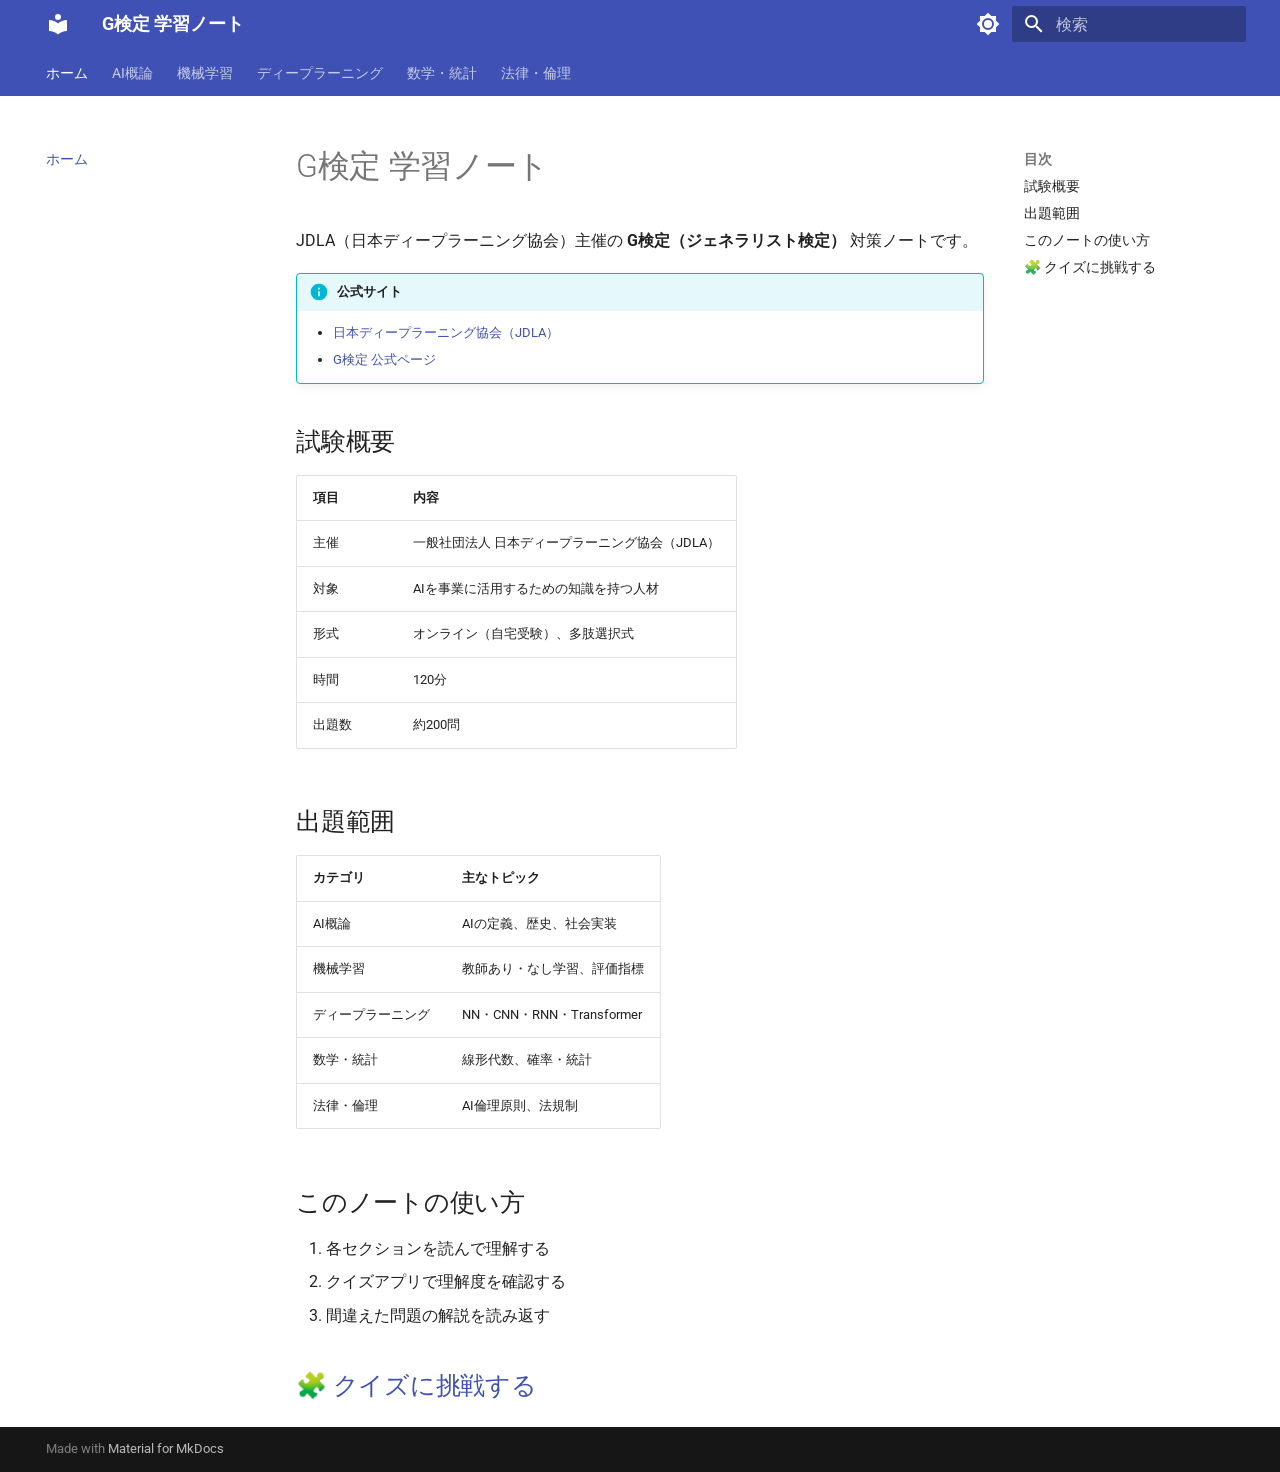
==== commit b0f028a8: "Deployed f19b8f3 with MkDocs version: 1.6.1" ====
--- a/index.html
+++ b/index.html
@@ -458,6 +458,17 @@
   
 </li>
       
+        <li class="md-nav__item">
+  <a href="#_4" class="md-nav__link">
+    <span class="md-ellipsis">
+      
+        🧩 クイズに挑戦する
+      
+    </span>
+  </a>
+  
+</li>
+      
     </ul>
   
 </nav>
@@ -1122,6 +1133,17 @@
     <span class="md-ellipsis">
       
         このノートの使い方
+      
+    </span>
+  </a>
+  
+</li>
+      
+        <li class="md-nav__item">
+  <a href="#_4" class="md-nav__link">
+    <span class="md-ellipsis">
+      
+        🧩 クイズに挑戦する
       
     </span>
   </a>
@@ -1222,6 +1244,7 @@
 <li>クイズアプリで理解度を確認する</li>
 <li>間違えた問題の解説を読み返す</li>
 </ol>
+<h2 id="_4"><a href="https://g-kentei-quiz.streamlit.app/">🧩 クイズに挑戦する</a><a class="headerlink" href="#_4" title="Permanent link">&para;</a></h2>
 
 
 
